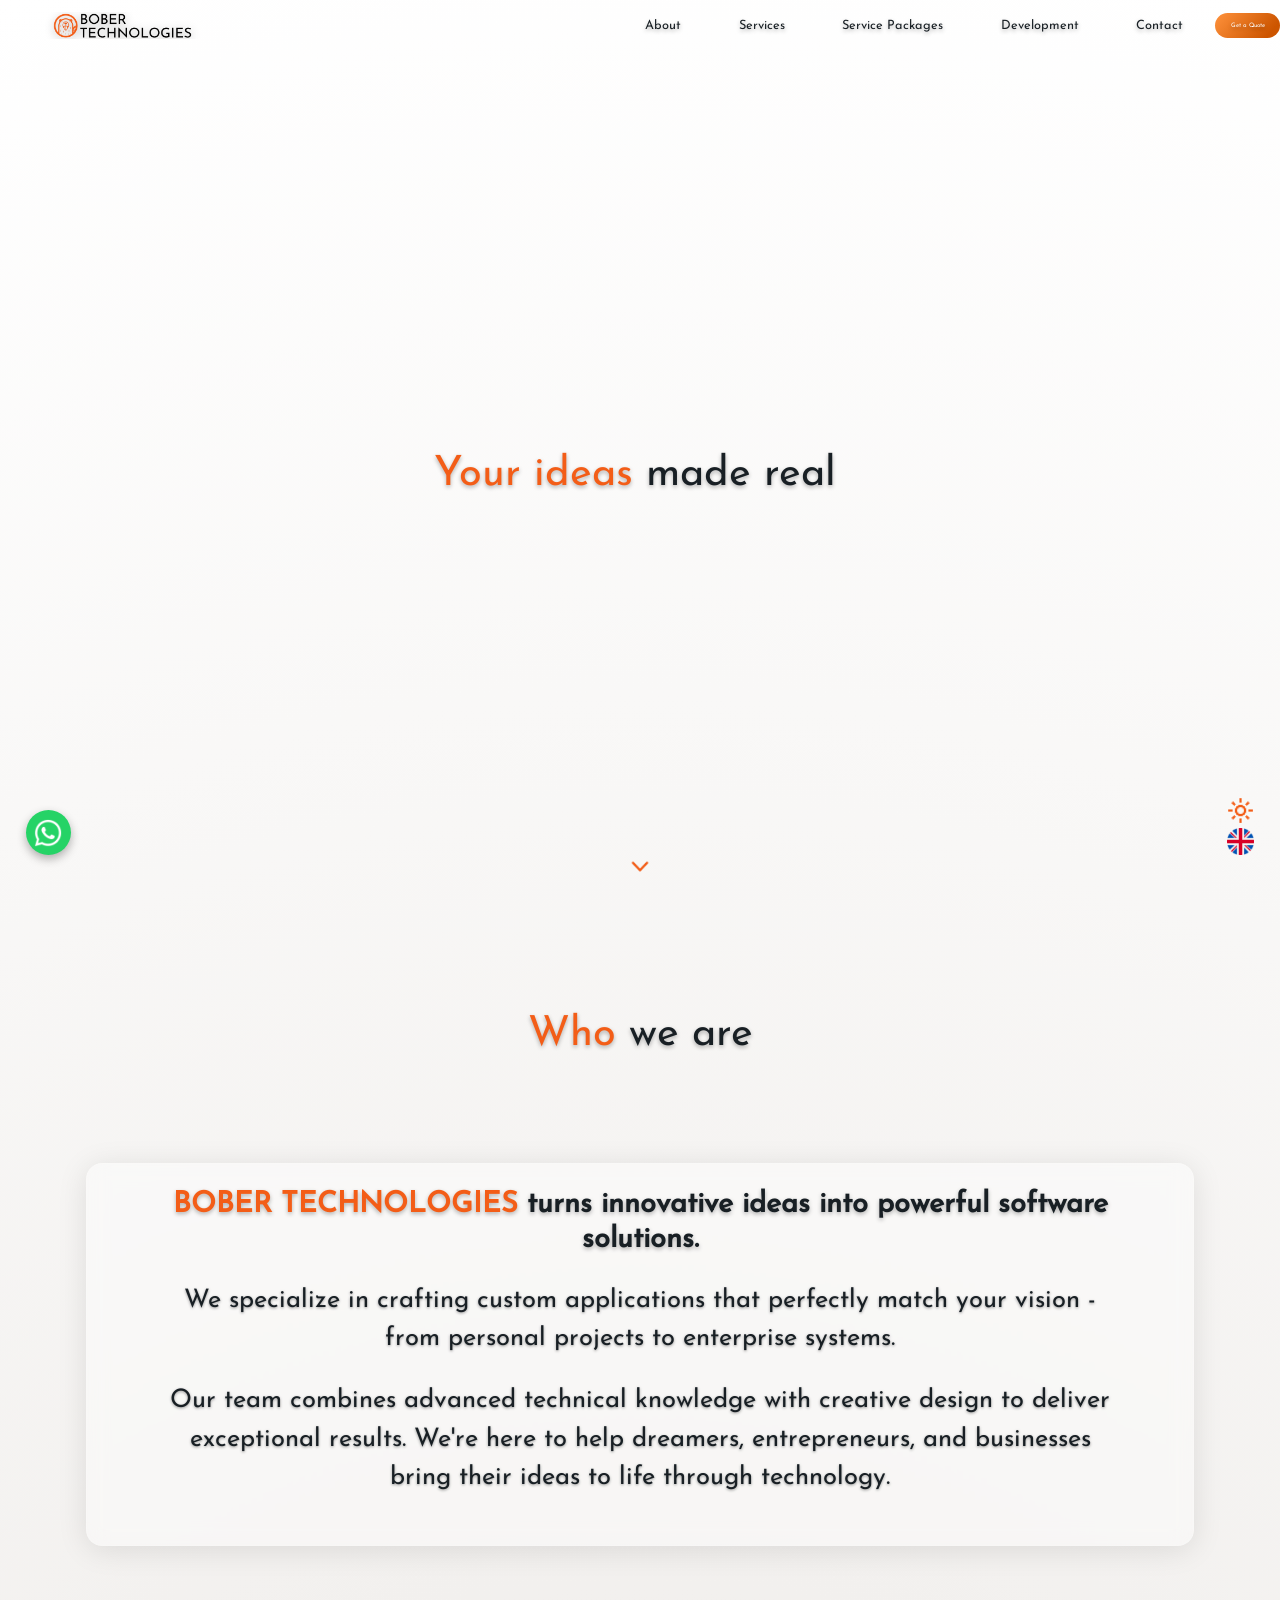
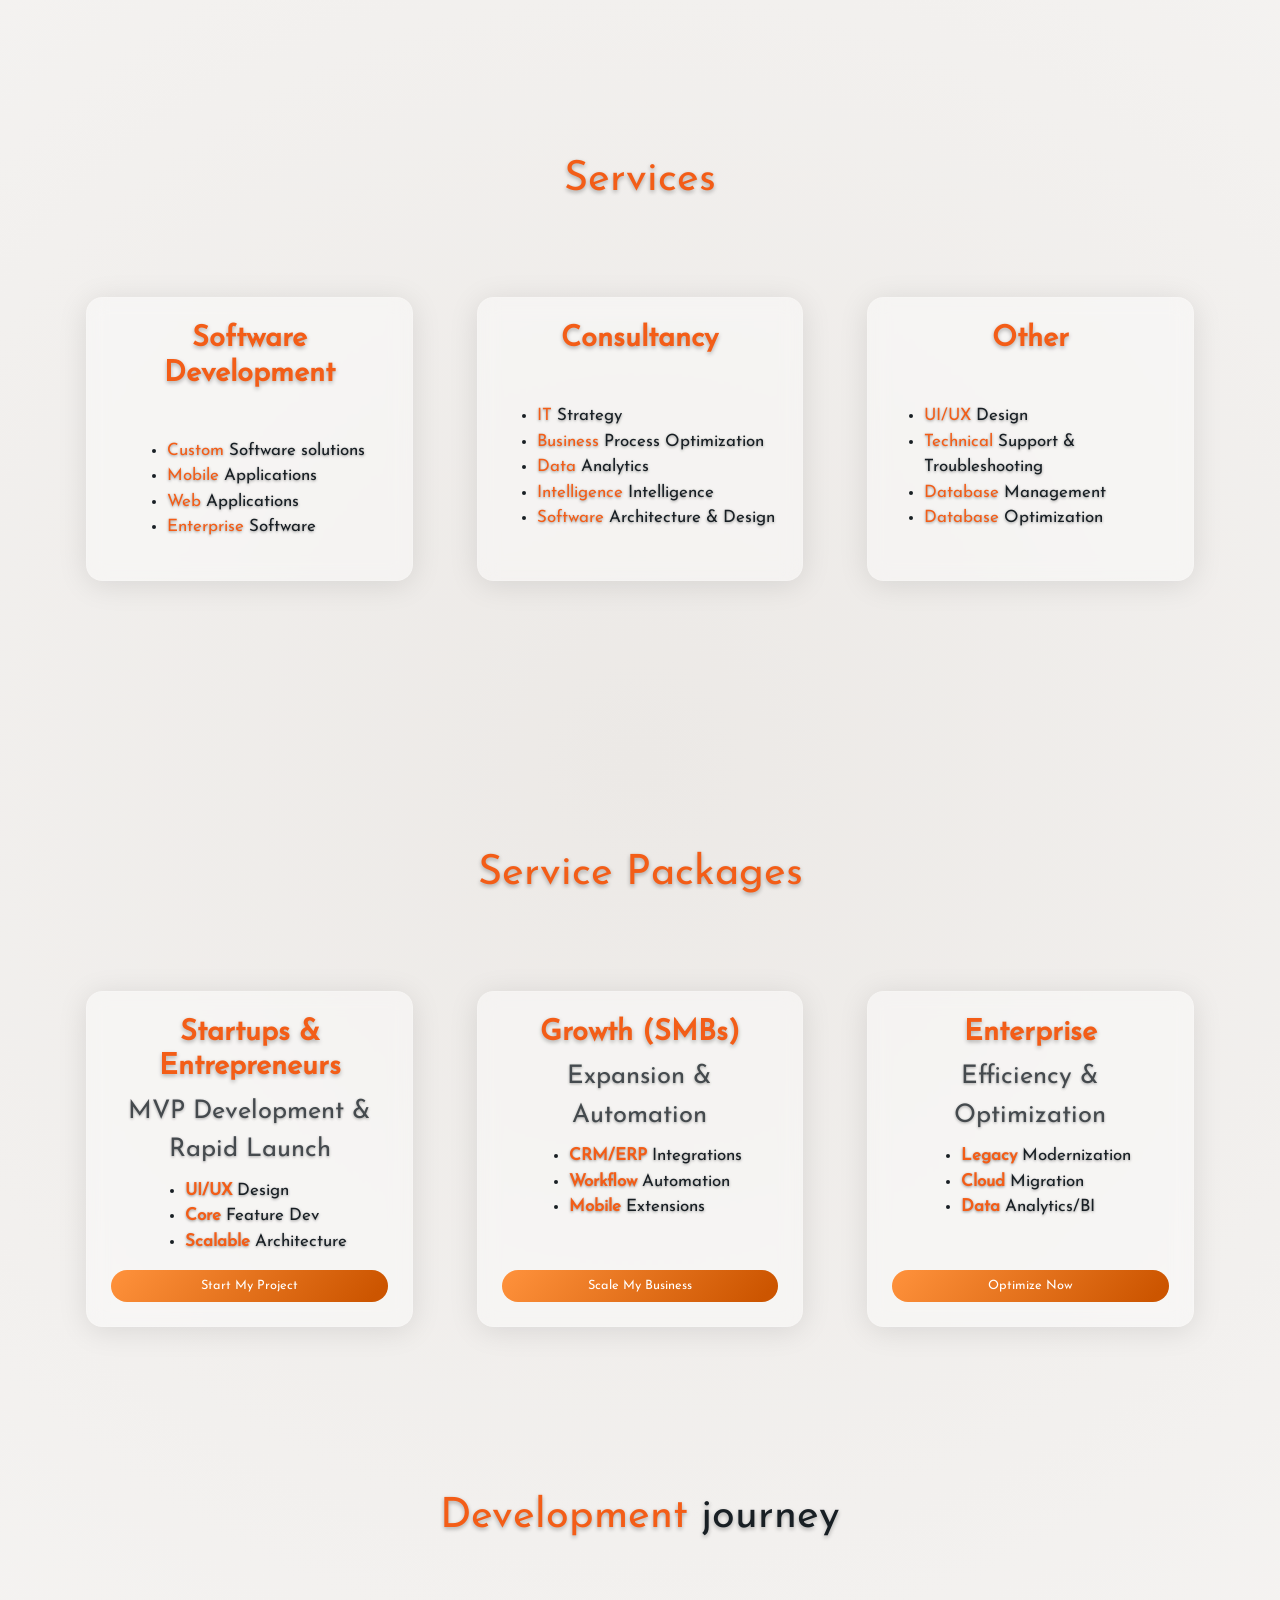
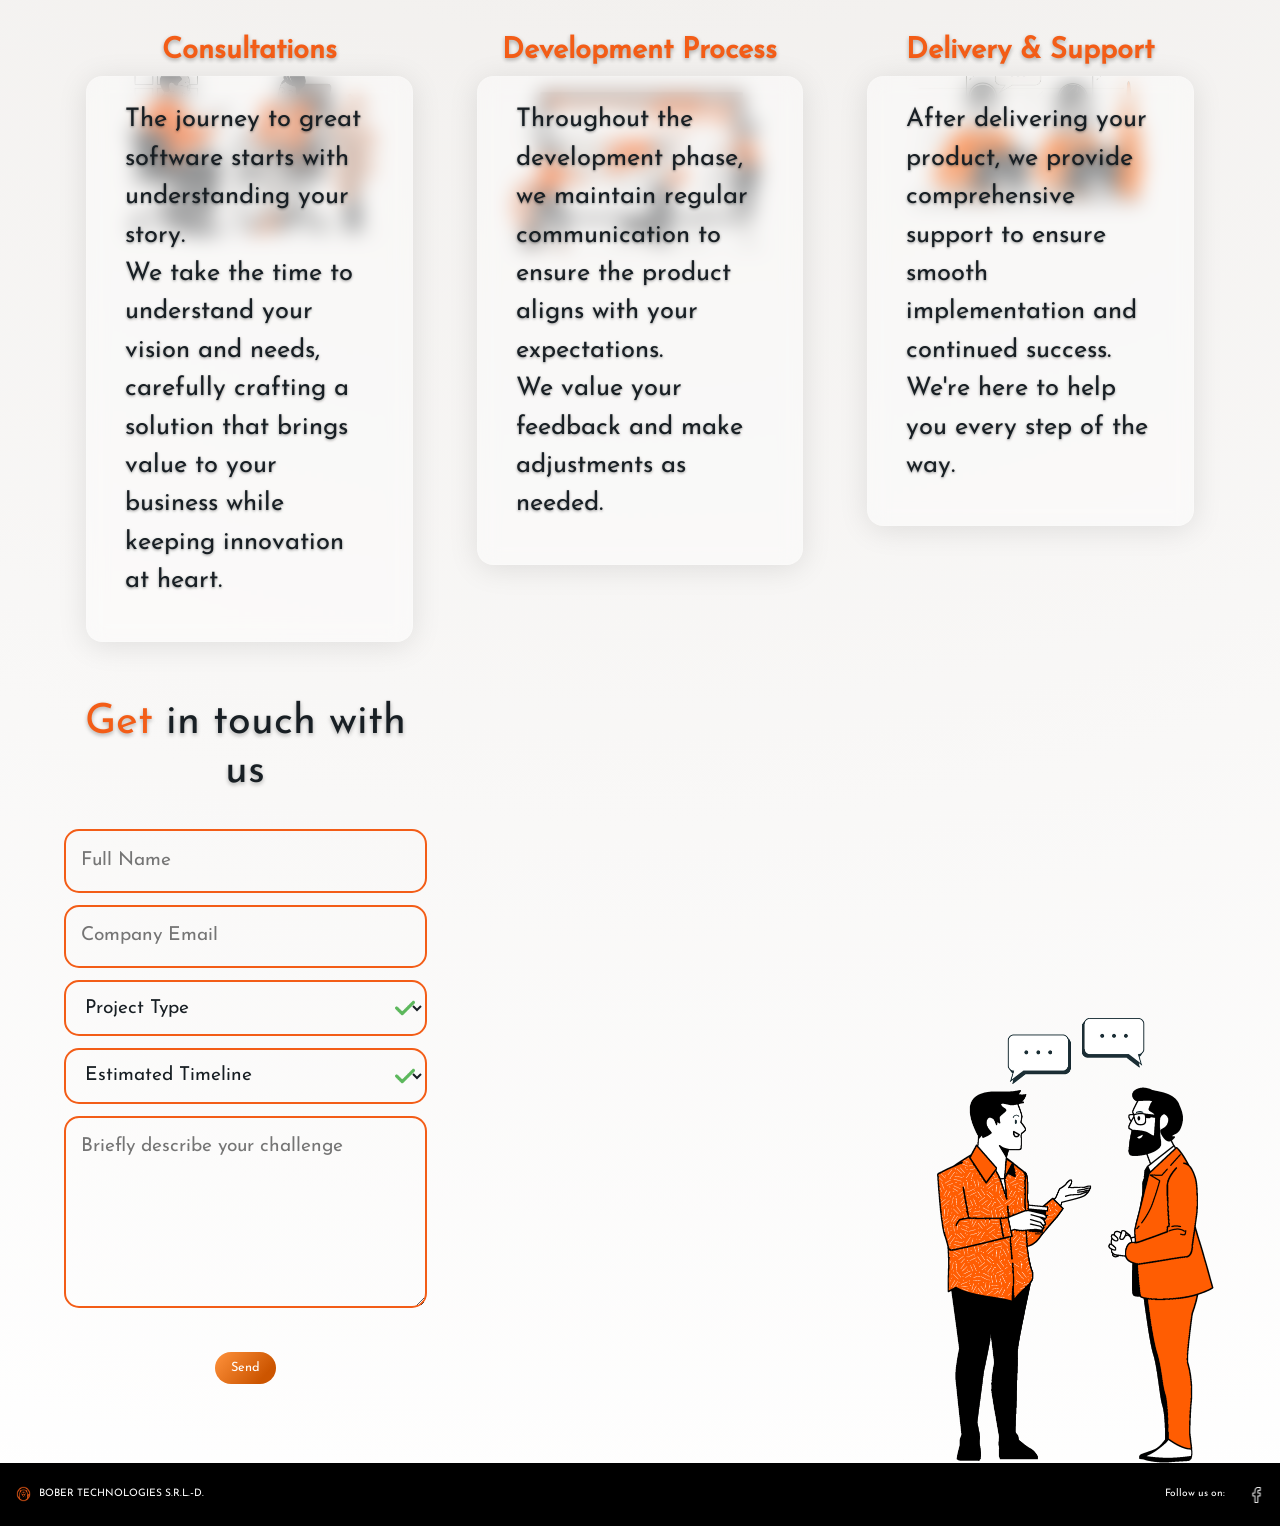
==== index.html @ 268506e3 "add service packages section, update navigation, enhance form functionality, and integrate WhatsApp " ====
<!DOCTYPE html>
<html lang="ro">
<head>
    <meta charset="UTF-8">
    <meta name="viewport" content="width=device-width, initial-scale=1.0">

    <meta name="description" content="Custom Software Development Romania | Business Automation Solutions | Software Cost Optimization. We turn innovative ideas into powerful software solutions.">
    <meta name="keywords" content="Custom Software Development Romania, Business Automation Solutions, Software Cost Optimization, BOBER TECHNOLOGIES, dezvoltare web, dezvoltare software personalizată, dezvoltare aplicații mobile, consultanță IT, companie software, soluții software pentru afaceri, dezvoltare aplicații web, soluții cloud, externalizare software, software pentru întreprinderi, transformare digitală, mentenanță software, suport tehnic, integrare software, partener tehnologic">

    <!-- Content language -->
    <meta http-equiv="content-language" content="en, ro">

    <meta name="author" content="BOBER TECHNOLOGIES S.R.L.-D.">
    <meta name="robots" content="index, follow">
    <link rel="canonical" href="https://b-tech.ro/" />

      <!-- Favicon -->
    <link rel="icon" href="/res/icons/beaver_ico.ico" type="image/png">
    <link rel="icon" href="/res/icons/beaver_ico.ico" type="image/x-icon">
    <link rel="shortcut icon" href="/res/icons/beaver_ico.ico" type="image/x-icon">

    <!-- Open Graph -->
    <meta property="og:locale:alternate" content="ro_RO, en_US" />
    <meta property="og:locale" content="ro_RO" />
    <meta property="og:type" content="website" />
    <meta property="og:title" content="BOBER TECHNOLOGIES - Custom Software & IT Solutions" />
    <meta property="og:description" content="We build powerful software tailored to your business. Let's bring your tech ideas to life." />
    <meta property="og:image" content="https://b-tech.ro/res/LOGO_Dark.png" />
    <meta property="og:url" content="https://b-tech.ro/" />

    <!-- Twitter Card -->
    <meta name="twitter:lang" content="ro, en">
    <meta name="twitter:card" content="summary_large_image" />
    <meta name="twitter:title" content="BOBER TECHNOLOGIES" />
    <meta name="twitter:description" content="Expert software development & consulting. Build your next project with us." />
    <meta name="twitter:image" content="https://b-tech.ro/res/LOGO_Dark.png" />

    <!-- Schema.org -->
    <script type="application/ld+json">
        {
        "@context": "https://schema.org",
        "@type": "Organization",
        "name": "BOBER TECHNOLOGIES",
        "url": "https://b-tech.ro",
        "logo": "https://b-tech.ro/res/LOGO_Dark.png",
        "contactPoint": {
            "@type": "ContactPoint",
            "email": "contact@b-tech.ro",
            "contactType": "Customer Service",
            "areaServed": "RO",
            "availableLanguage": ["English", "Romanian"]
        }
        }
    </script>

    <script type="application/ld+json">
        {
          "@context": "https://schema.org",
          "@type": "BreadcrumbList",
          "itemListElement": [
            {
              "@type": "ListItem",
              "position": 1,
              "name": "Home",
              "item": "https://b-tech.ro/#section1"
            },
            {
              "@type": "ListItem",
              "position": 2,
              "name": "About",
              "item": "https://b-tech.ro/#section2"
            },
            {
              "@type": "ListItem",
              "position": 3,
              "name": "Services",
              "item": "https://b-tech.ro/#section3"
            },
            {
                "@type": "ListItem",
                "position": 4,
                "name": "Development",
                "item": "https://b-tech.ro/#section4"
              },
              {
                "@type": "ListItem",
                "position": 5,
                "name": "Contact",
                "item": "https://b-tech.ro/#section5"
              }
          ]
        }
        </script>

    <title>BOBER TECHNOLOGIES | Custom Software Development & IT Consulting</title>
  
    <link rel="stylesheet" href="styles.css" />
    <link href="https://cdn.jsdelivr.net/npm/bootstrap@5.3.3/dist/css/bootstrap.min.css" rel="stylesheet" />
  
    <script src="scripts.js" defer></script>
</head>

<body>
    <!-- Google tag (gtag.js) -->
    <script async src="https://www.googletagmanager.com/gtag/js?id=G-8JJDEGG5Q1"></script>
    <script>
        window.dataLayer = window.dataLayer || [];
        function gtag(){dataLayer.push(arguments);}
        gtag('js', new Date());
        gtag('config', 'G-8JJDEGG5Q1');
    </script>
    <header>
        <nav class="navbar">
            <div class="logo">
                <button class="logo-btn" data-section="section1">
                    <div class="logo-wrapper">
                        <div class="logo-background"></div>
                    </div>
                </button>
            </div>
            <div class="nav-links">
                <button class="nav-btn" role="navigation" data-section="section2" data-i18n-key="header.nav.about"></button>
                <button class="nav-btn" role="navigation" data-section="section3" data-i18n-key="header.nav.services"></button>
                <button class="nav-btn" role="navigation" data-section="section_packages" data-i18n-key="section_packages.title"></button>
                <button class="nav-btn" role="navigation" data-section="section4" data-i18n-key="header.nav.development"></button>
                <button class="nav-btn" role="navigation" data-section="section5" data-i18n-key="header.nav.contact"></button>
            </div>
            <button class="nav-btn quote-btn" role="navigation" data-section="section5" data-i18n-key="header.nav.quote"></button>
        </nav>
        
        <!-- Vertical dot navbar -->
        <nav class="dot-navbar">
            <div class="dot-nav-links">
                <div class="dot-nav-item">
                    <span class="section-name" data-i18n-key="header.dot_nav.home"></span>
                    <button class="dot-nav-btn" role="navigation" data-section="section1" aria-label="Navigate to Home section"></button>
                </div>
                <div class="dot-nav-item">
                    <span class="section-name" data-i18n-key="header.dot_nav.about"></span>
                    <button class="dot-nav-btn" role="navigation" data-section="section2" aria-label="Navigate to About section"></button>
                </div>
                <div class="dot-nav-item">
                    <span class="section-name" data-i18n-key="header.dot_nav.services"></span>
                    <button class="dot-nav-btn" role="navigation" data-section="section3" aria-label="Navigate to Services section"></button>
                </div>
                <div class="dot-nav-item">
                    <span class="section-name" data-i18n-key="header.dot_nav.packages"></span>
                    <button class="dot-nav-btn" role="navigation" data-section="section_packages" aria-label="Navigate to Packages section"></button>
                </div>
                <div class="dot-nav-item">
                    <span class="section-name" data-i18n-key="header.dot_nav.development"></span>
                    <button class="dot-nav-btn" role="navigation" data-section="section4" aria-label="Navigate to Development section"></button>
                </div>
                <div class="dot-nav-item">
                    <span class="section-name" data-i18n-key="header.dot_nav.contact"></span>
                    <button class="dot-nav-btn" role="navigation" data-section="section5" aria-label="Navigate to Contact section"></button>
                </div>
            </div>
        </nav>
    </header>
    
    <main>
        <section id="section1" class="section">
            <h1 class="hero-title"><span class="accent" data-i18n-key="section1.hero_title.your_ideas"></span> <span data-i18n-key="section1.hero_title.made_real"></span></h1>&nbsp;&nbsp;
            <div class="toggle-container">
                <button id="theme-toggle" aria-label="Toggle dark/light mode">
                    <img src="res/icons/dark.png" alt="Toggle light mode icon" class="theme-icon">
                    <img src="res/icons/light.png" alt="Toggle dark mode icon" class="theme-icon">
                </button>
                <button id="lang-toggle">
                    <img src="res/icons/en.png" alt="Language selection toggle for English/Romanian" />
                </button>
            </div>
        </section>

        <section id="section2" class="section">
            <div class="glass-container">
                <div class="about-columns">
                    <h2>
                        <span class="accent" data-i18n-key="section2.who"></span> 
                        <span data-i18n-key="section2.we_are"></span>
                    </h2>
                    <div class="about-column-wrapper">
                        <div class="parallax-background about"></div>

                        <div class="about-column">
                                
                            <div class="description-blocks">
                                <div></div>
                                <h3 style="color:var(--light)" class="intro-block">
                                    <span class="accent" data-i18n-key="section2.company_name"></span> 
                                    <span data-i18n-key="section2.company_intro"></span>
                                  </h3>
                                  
                                  <p class="main-block" data-i18n-key="section2.main_block"></p>
                                  
                                  <p class="closing-block" data-i18n-key="section2.closing_block"></p>
                            </div>
                        </div>
                    </div>
                </div>
            </div>
        </section>

        <section id="section3" class="section">
            <div class="glass-container">
                <div>
                    <h2><span class="accent" data-i18n-key="section3.services"></span></h2>
                    <div class="about-columns">
                        <div class="about-column-wrapper" style="margin-top: 2rem;">
                            <div class="about-column">
                                <h3>
                                    <span class="accent" data-i18n-key="section3.software_development"></span>
                                </h3>
                                <div style="margin-top: 3vw;">
                                    <ul>
                                        <li>
                                            <span class="accent" data-i18n-key="section3.custom"></span>
                                            <span data-i18n-key="section3.software_solutions"></span>
                                        </li>
                                        <li>
                                            <span class="accent" data-i18n-key="section3.mobile"></span>
                                            <span data-i18n-key="section3.applications_mobile"></span>
                                        </li>
                                        <li>
                                            <span class="accent" data-i18n-key="section3.web"></span>
                                            <span data-i18n-key="section3.applications_web"></span>
                                        </li>
                                        <li>
                                            <span class="accent" data-i18n-key="section3.enterprise"></span>
                                            <span data-i18n-key="section3.software_enterprise"></span>
                                        </li>
                                    </ul>
                                </div>
                            </div>
                        </div>
                            
                        <div class="about-column-wrapper" style="margin-top: 2rem;">
                            <div class="about-column">
                                <h3>
                                    <span class="accent" data-i18n-key="section3.consultancy"></span>
                                </h3>
                                <div style="margin-top: 3vw;">
                                    <ul>
                                        <li>
                                            <span class="accent" data-i18n-key="section3.it"></span>
                                            <span data-i18n-key="section3.strategy"></span>
                                        </li>
                                        <li>
                                            <span class="accent" data-i18n-key="section3.business"></span>
                                            <span data-i18n-key="section3.process_optimization"></span>
                                        </li>
                                        <li>
                                            <span class="accent" data-i18n-key="section3.data"></span>
                                            <span data-i18n-key="section3.analytics"></span>
                                        </li>
                                        <li>
                                            <span class="accent" data-i18n-key="section3.business_intelligence"></span>
                                            <span data-i18n-key="section3.business_intelligence"></span>
                                        </li>
                                        <li>
                                            <span class="accent" data-i18n-key="section3.software_architecture"></span>
                                            <span data-i18n-key="section3.architecture_design"></span>
                                        </li>
                                    </ul>
                                </div>
                            </div>
                        </div>
                        
                            
                        <div class="about-column-wrapper" style="margin-top: 2rem;">
                            <div class="about-column">
                                <h3>
                                    <span class="accent" data-i18n-key="section3.other"></span>
                                </h3>
                                <div style="margin-top: 3vw;">                             
                                    <ul>
                                        <li>
                                            <span class="accent" data-i18n-key="section3.uiux"></span>
                                            <span data-i18n-key="section3.design"></span>
                                        </li>
                                        <li>
                                            <span class="accent" data-i18n-key="section3.technical"></span>
                                            <span data-i18n-key="section3.support_troubleshooting"></span>
                                        </li>
                                        <li>
                                            <span class="accent" data-i18n-key="section3.database_management"></span>
                                            <span data-i18n-key="section3.management"></span>
                                        </li>
                                        <li>
                                            <span class="accent" data-i18n-key="section3.database_optimization"></span>
                                            <span data-i18n-key="section3.optimization"></span>
                                        </li>
                                    </ul>
                                </div>
                            </div>
                        </div>
                    </div>
                </div>
            </div>
        </section>
        
        <section id="section_packages" class="section">
            <div class="glass-container">
                <div>
                    <h2><span class="accent" data-i18n-key="section_packages.title"></span></h2>
                    <div class="about-columns">
                        <!-- Startup Package -->
                        <div class="about-column-wrapper package-card" style="margin-top: 2rem;">
                            <div class="about-column">
                                <h3 data-i18n-key="section_packages.startup.title"></h3>
                                <p class="package-focus" data-i18n-key="section_packages.startup.focus"></p>
                                <ul>
                                    <li><span class="accent-word" data-i18n-key="section_packages.startup.feature1_word1"></span> <span data-i18n-key="section_packages.startup.feature1_rest"></span></li>
                                    <li><span class="accent-word" data-i18n-key="section_packages.startup.feature2_word1"></span> <span data-i18n-key="section_packages.startup.feature2_rest"></span></li>
                                    <li><span class="accent-word" data-i18n-key="section_packages.startup.feature3_word1"></span> <span data-i18n-key="section_packages.startup.feature3_rest"></span></li>
                                </ul>
                                <button class="submit-btn package-cta" data-section="section5" data-package="startup" data-i18n-key="section_packages.startup.cta"></button>
                            </div>
                        </div>

                        <!-- Growth Package -->
                        <div class="about-column-wrapper package-card" style="margin-top: 2rem;">
                            <div class="about-column">
                                <h3 data-i18n-key="section_packages.growth.title"></h3>
                                <p class="package-focus" data-i18n-key="section_packages.growth.focus"></p>
                                <ul>
                                    <li><span class="accent-word" data-i18n-key="section_packages.growth.feature1_word1"></span> <span data-i18n-key="section_packages.growth.feature1_rest"></span></li>
                                    <li><span class="accent-word" data-i18n-key="section_packages.growth.feature2_word1"></span> <span data-i18n-key="section_packages.growth.feature2_rest"></span></li>
                                    <li><span class="accent-word" data-i18n-key="section_packages.growth.feature3_word1"></span> <span data-i18n-key="section_packages.growth.feature3_rest"></span></li>
                                </ul>
                                <button class="submit-btn package-cta" data-section="section5" data-package="growth" data-i18n-key="section_packages.growth.cta"></button>
                            </div>
                        </div>

                        <!-- Enterprise Package -->
                        <div class="about-column-wrapper package-card" style="margin-top: 2rem;">
                            <div class="about-column">
                                <h3 data-i18n-key="section_packages.enterprise.title"></h3>
                                <p class="package-focus" data-i18n-key="section_packages.enterprise.focus"></p>
                                <ul>
                                    <li><span class="accent-word" data-i18n-key="section_packages.enterprise.feature1_word1"></span> <span data-i18n-key="section_packages.enterprise.feature1_rest"></span></li>
                                    <li><span class="accent-word" data-i18n-key="section_packages.enterprise.feature2_word1"></span> <span data-i18n-key="section_packages.enterprise.feature2_rest"></span></li>
                                    <li><span class="accent-word" data-i18n-key="section_packages.enterprise.feature3_word1"></span> <span data-i18n-key="section_packages.enterprise.feature3_rest"></span></li>
                                </ul>
                                <button class="submit-btn package-cta" data-section="section5" data-package="enterprise" data-i18n-key="section_packages.enterprise.cta"></button>
                            </div>
                        </div>
                    </div>
                </div>
            </div>
        </section>

        <section id="section4" class="section">
            <div class="glass-container">
                <div>
                    <h2>
                        <span class="accent" data-i18n-key="section4.development"></span>
                        <span data-i18n-key="section4.journey"></span>
                    </h2>
                
                    <div class="about-columns">
                        <!-- Consultations -->
                        <div style="margin-top: 2rem;">
                            <h3>
                                <span class="accent" data-i18n-key="section4.consultations"></span>
                            </h3>
                            <div class="about-column-wrapper">
                                <div class="parallax-img">
                                    <img loading="lazy" src="res/consultation.png" alt="Consultation background" />
                                </div>
                                <div class="about-column">
                                    <p>
                                        <span data-i18n-key="section4.consultations_intro"></span><br>
                                        <span data-i18n-key="section4.consultations_desc"></span>
                                    </p>
                                </div>
                            </div>
                        </div>
                
                        <!-- Development Process -->
                        <div style="margin-top: 2rem;">
                            <h3>
                                <span class="accent" data-i18n-key="section4.development_process"></span>
                            </h3>
                            <div class="about-column-wrapper">
                                <div class="parallax-img">
                                    <img loading="lazy" src="res/development.png" alt="Development background" style="margin-top: 75px;" />
                                </div>
                                <div class="about-column">
                                    <p>
                                        <span data-i18n-key="section4.development_process_intro"></span><br>
                                        <span data-i18n-key="section4.development_process_desc"></span>
                                    </p>
                                </div>
                            </div>
                        </div>
                
                        <!-- Delivery & Support -->
                        <div style="margin-top: 2rem;">
                            <h3>
                                <span class="accent" data-i18n-key="section4.delivery_support"></span>
                            </h3>
                            <div class="about-column-wrapper">
                                <div class="parallax-img">
                                    <img loading="lazy" src="res/support.png" alt="Support background" />
                                </div>
                                <div class="about-column">
                                    <p>
                                        <span data-i18n-key="section4.delivery_support_intro"></span> <br>
                                        <span data-i18n-key="section4.delivery_support_desc"></span>
                                    </p>
                                </div>
                            </div>
                        </div>
                    </div>
                </div>      
            </div>
        </section>

        <section id="section5" class="section">
            <div class="contact-container">
                <form id="contact-form" action="https://api.web3forms.com/submit" method="POST"> 
                    <h2>
                        <span>
                          <span class="accent" data-i18n-key="section5.get"></span>
                          <span data-i18n-key="section5.in_touch"></span>
                        </span>
                      </h2>
                    
                    <input type="hidden" name="access_key" value="aa661a66-d337-4247-b2ec-39b5a690dd07">

                    <input name="name" type="text" class="feedback-input" data-i18n-placeholder="section5.form.name" required/>   
                    <input name="email" type="email" class="feedback-input" data-i18n-placeholder="section5.form.email" required/>
                    
                    <select name="project_type" id="project_type" class="feedback-input">
                        <option value="" disabled selected data-i18n-key="section5.form.project_type.label"></option>
                        <option value="startup" data-i18n-key="section5.form.project_type.startup"></option>
                        <option value="growth" data-i18n-key="section5.form.project_type.growth"></option>
                        <option value="enterprise" data-i18n-key="section5.form.project_type.enterprise"></option>
                    </select>

                    <select name="timeline" class="feedback-input">
                        <option value="" disabled selected data-i18n-key="section5.form.timeline.label"></option>
                        <option value="immediate" data-i18n-key="section5.form.timeline.immediate"></option>
                        <option value="short" data-i18n-key="section5.form.timeline.short"></option>
                        <option value="planning" data-i18n-key="section5.form.timeline.planning"></option>
                    </select>

                    <textarea name="text" class="feedback-input" data-i18n-placeholder="section5.form.challenge" maxlength="300" required></textarea>
                    <input type="text" name="honeypot" style="display:none">
                    <button type="submit" class="submit-btn"><span data-i18n-key="section5.send"></span></button>
                </form>
                <div id="form-status"></div>
                <div class="contact-image">
                    <img loading="lazy" src="res/contact.png" alt="Contact illustration" class="contact-img">
                </div>
            </div>
        </section>

        <div id="scroll-arrow" style="z-index: 1;">
            <img loading="lazy" src="res/icons/down-arrow.png" class="arrow-img"  alt="Scroll down arrow" draggable="false">
        </div>

        <!-- WhatsApp Floating Widget -->
        <a href="https://wa.me/40733216828?text=Hi%20B-Tech,%20I'm%20interested%20in%20a%20software%20solution%20for%20my%20business.%20Can%20we%20talk?" 
           class="whatsapp-widget" target="_blank" rel="noopener noreferrer" aria-label="Contact us on WhatsApp">
            <img src="res/icons/whatsapp.png" alt="WhatsApp Icon">
        </a>
    </main>

    <footer>
        <div class="footer-content">
            <div style="display:flex; align-items: center;">
                <div class="footer-logo">
                    <img draggable="false" src="res/icons/beaver_png.png" alt="BOBER TECHNOLOGIES logo - beaver icon">
                </div>
                <p>BOBER TECHNOLOGIES S.R.L.&#8209;D.</p>
            </div>
            <div class="footer-icons">
                <p style="white-space: nowrap;">Follow us on:</p>
               <!-- <button class="footer-btn">
                    <img loading="lazy" src="res/icons/linkedin.png" alt="LinkedIn">
                </button> -->
                <button class="footer-btn">
                    <a href="https://www.facebook.com/profile.php?id=61576194466730" target="_blank" rel="noopener noreferrer">
                        <img loading="lazy" src="res/icons/facebook.png" alt="Facebook" draggable="false">
                    </a>
                </button>
                <!--<button class="footer-btn">
                    <img loading="lazy" src="res/icons/instagram.png" alt="instagram">
                </button>
                <button class="footer-btn">
                    <img loading="lazy" src="res/icons/twitter.png" alt="X">
                </button>-->
            </div>
        </div>
    </footer>
</body>
</html>
---- styles.css ----
/* ==========================================================================
   BOBER TECHNOLOGIES - Main Stylesheet
   ========================================================================== */

/* --- 1. Reset & Base --- */
@font-face {
    font-family: 'Josefin Sans';
    src: url('/res/fonts/JosefinSans-Regular.ttf') format('truetype'),
         url('/res/fonts/JosefinSans-Regular.woff') format('woff'),
         url('/res/fonts/JosefinSans-Regular.woff2') format('woff2');
    font-weight: normal;
    font-style: normal;
    font-display: swap;
}

:root {
    /* Colors */
    --primary: #000000;
    --secondary: #14213D;
    --tertiary: #E5E5E5;
    --accent: #f35d17;
    --light: #ffffff;
    --dark: #181f24;
    
    /* Shadows */
    --shadow-sm: 0 2px 4px rgba(0, 0, 0, 0.3);
    --shadow-md: 0 4px 6px rgba(0, 0, 0, 0.2);
    --shadow-lg: 0 4px 30px rgba(0, 0, 0, 0.1);
    --text-shadow: 0 2px 4px rgba(0, 0, 0, 0.3);
    
    /* Transitions */
    --transition-fast: 0.2s ease;
    --transition-default: 0.3s ease;

    /* Backgrounds & Text (Dynamic) */
    --bg-light: radial-gradient(circle, #ece9e6, #ffffff);
    --bg-dark: radial-gradient(circle, #414345, #232526);
    
    /* Defaults */
    --current-bg: var(--bg-light);
    --current-text: var(--dark);
    --text-inverse: var(--light);
}

body.dark-mode {
    --current-bg: var(--bg-dark);
    --current-text: var(--light);
    --text-inverse: var(--dark);
}

body.light-mode {
    --current-bg: var(--bg-light);
    --current-text: var(--dark);
    --text-inverse: var(--light);
}

* {
    margin: 0;
    padding: 0;
    box-sizing: border-box;
    font-family: "Josefin Sans", sans-serif !important;
}

html {
    scroll-behavior: smooth;
    overflow-y: scroll;
}

body {
    background: var(--current-bg);
    color: var(--current-text) !important;
    min-height: 100vh;
    padding-top: 0;
    transition: background var(--transition-default), color var(--transition-default);
}

/* --- 2. Typography --- */
h1, h2 {
    font-size: clamp(1.5rem, calc(1rem + 2vw), 15rem) !important;
    margin-bottom: clamp(0.5rem, 2vw, 1rem);
    color: var(--current-text);
    text-align: center;
    text-shadow: var(--text-shadow);
}

h3 {
    font-size: clamp(1.2rem, calc(1rem + 1vw), 13.2rem) !important;
    margin-bottom: clamp(0.5rem, 2vw, 1rem);
    color: var(--current-text) !important;
    font-weight: bold !important;
    text-align: center;
    text-shadow: var(--text-shadow);
    max-width: 90%;
    margin: 0 auto;
    overflow-wrap: break-word;
}

p {
    font-size: clamp(1rem, calc(0.8rem + 1vw), 5rem) !important;
    color: var(--current-text) !important;
    text-align: left !important;
    text-shadow: 0 1px 3px rgba(0, 0, 0, 0.4) !important;
    width: 90%;
    margin: 0 auto;
    font-weight: 500;
    white-space: normal;
}

li {
    font-size: clamp(1rem, calc(0.5rem + 0.7vw), 4rem) !important;
    color: var(--current-text) !important;
    text-align: left !important;
    text-shadow: 0 1px 3px rgba(0, 0, 0, 0.4);
    width: 100%;
    font-weight: 500;
    margin: 0 auto;
}

li::marker {
    color: var(--current-text);
}

span.accent {
    color: var(--accent);
}

/* --- 3. Header & Navigation --- */
.navbar {
    display: flex;
    justify-content: flex-start;
    align-items: center;
    padding: clamp(0.5rem, 2vw, 1.5rem) clamp(1rem, 3vw, 4rem);
    background-color: transparent !important;
    position: fixed !important;
    width: 100%;
    top: 0;
    left: 0;
    z-index: 1000;
    box-shadow: none !important;
    flex-wrap: nowrap;
}

.logo {
    display: flex;
    align-items: center;
    flex-shrink: 0;
    margin-left: clamp(1rem, 3vw, 2rem);
}

.logo-btn {
    background: none;
    border: none;
    padding: 0;
    cursor: pointer;
}

.logo-wrapper {
    position: relative;
    width: min(20vw, 20vh);
    height: min(3vw, 3vh);
    overflow: hidden;
}

.logo-background {
    position: absolute;
    inset: 0;
    width: 100%;
    height: 100%;
    background-size: contain;
    background-repeat: no-repeat;
    background-position: center;
    filter: drop-shadow(var(--shadow-sm));
}

body.light-mode .logo-background { background-image: url('res/LOGO_Dark.png'); }
body.dark-mode .logo-background { background-image: url('res/LOGO.png'); }

.nav-links {
    display: flex;
    gap: clamp(0.5rem, 2vw, 2.5rem);
    margin-left: auto;
    flex-shrink: 0;
}

.nav-btn {
    background: none;
    border: none;
    color: var(--current-text) !important;
    font-size: clamp(0.7rem, max(1vw, 1vh), 5rem);
    cursor: pointer;
    padding: clamp(0.2rem, 0.8vw, 0.5rem) clamp(0.3rem, 1.5vw, 1rem);
    border-radius: clamp(0.125rem, 0.5vw, 0.25rem);
    text-shadow: var(--text-shadow);
    white-space: nowrap;
    transition: color var(--transition-default), transform 0.2s ease !important;
}

.nav-btn:hover, .nav-btn:focus, .nav-btn.active {
    transform: translateY(-2px);
    color: var(--accent) !important;
}

.nav-btn.hidden {
    opacity: 0;
    transform: translateY(-100%);
    pointer-events: none;
}

/* Dot Navbar */
.dot-navbar {
    position: fixed;
    right: clamp(1rem, 3vw, 3rem);
    top: 50%;
    transform: translateY(-50%);
    z-index: 999;
    transition: opacity var(--transition-default), visibility var(--transition-default);
}

.dot-navbar.hidden {
    opacity: 0;
    visibility: hidden;
}

.dot-nav-links {
    display: flex;
    flex-direction: column;
    gap: clamp(1rem, 3vh, 2rem);
}

.dot-nav-item {
    display: flex;
    align-items: center;
    justify-content: flex-end;
    position: relative;
    padding: 0.5rem;
}

.section-name {
    color: var(--current-text) !important;
    font-size: clamp(0.8rem, 1.2vw, 10rem);
    margin-right: 1rem;
    opacity: 0;
    transform: translateX(10px);
    transition: all 0.3s ease;
    font-weight: 500;
    text-align: right;
    white-space: nowrap;
    pointer-events: none;
}

.dot-nav-item:hover .section-name,
.dot-nav-item:has(.dot-nav-btn.active) .section-name {
    opacity: 1;
    transform: translateX(0);
}

.dot-nav-item:has(.dot-nav-btn.active) .section-name {
    color: var(--accent) !important;
}

.dot-nav-btn {
    width: clamp(0.5rem, 1vw, 2rem);
    height: clamp(0.5rem, 1vw, 2rem);
    border-radius: 50%;
    background-color: var(--current-text);
    border: none;
    cursor: pointer;
    transition: all 0.3s ease;
    box-shadow: var(--shadow-sm);
    flex-shrink: 0;
}

.dot-nav-btn.active, .dot-nav-btn:hover {
    background-color: var(--accent) !important;
    transform: scale(1.3);
}

/* --- 4. Main Content Sections --- */
.section {
    min-height: 80vh;
    display: flex;
    justify-content: center;
    padding: clamp(1rem, 5vw, 2rem);
}

@media (max-aspect-ratio: 1/1) {
    .section { min-height: 50vh; }
}

#section1 {
    align-items: center;
    padding-top: clamp(4rem, 10vh, 6rem);
    min-height: 100vh;
}

/* Glass Effect Containers */
.glass-container {
    width: 95%;
    display: flex;
    justify-content: center;
    align-items: center;
    position: relative;
    z-index: 1;
}

.about-columns {
    display: grid;
    grid-template-columns: repeat(auto-fit, minmax(30vw, 1fr)) !important;
    gap: clamp(2rem, 5vw, 10rem);
    width: 100%;
    margin-top: clamp(2rem, 4vh, 3rem);
    padding: 1.5rem;
    align-items: stretch;
}

#section2 .about-columns {
    display: flex !important;
    flex-direction: column !important;
    align-items: center !important;
}

#section2 .about-column-wrapper {
    width: 80%;
    margin: 2rem auto 0;
}

#section2 .about-column {
    text-align: center !important;
    align-items: center !important;
    justify-content: center !important;
}

#section2 .about-column p, 
#section2 .about-column h3 {
    text-align: center !important;
    margin-bottom: 1.5rem;
}

#section2 .about-column-wrapper .parallax-background {
    width: 100%;
    height: 100%;
}

@media (min-width: 1024px) {
    .about-columns { grid-template-columns: repeat(3, minmax(20vw, 1fr)) !important; }
}

@media (max-width: 1024px) {
    .about-columns { grid-template-columns: 1fr !important; }
}

.about-column-wrapper {
    position: relative;
    width: 100% !important;
    height: auto;
    overflow: hidden;
    border-radius: 16px !important;
    box-shadow: var(--shadow-lg);
    transition: transform 0.3s ease, box-shadow 0.3s ease;
    display: flex;
    flex-direction: column;
    align-items: center;
    justify-content: center;
    margin: 0 auto;
    text-align: center;
}

.about-column-wrapper:hover {
    box-shadow: var(--shadow-lg), 0 8px 20px rgba(0, 0, 0, 0.2);
}

.about-column {
    display: flex;
    flex-direction: column;
    align-items: center;
    padding: 1.5rem;
    border-radius: 16px;
    position: relative;
    overflow: hidden;
    z-index: 2;
    width: 100%;
    height: 100%;
    transition: transform 0.3s ease, box-shadow 0.3s ease;
    backdrop-filter: blur(10px);
    -webkit-backdrop-filter: blur(10px);
    border: 1px solid rgba(255, 255, 255, 0.1);
}

body.light-mode .about-column {
    background: rgba(255, 255, 255, 0.4);
}

body.dark-mode .about-column {
    background: rgba(0, 0, 0, 0.4);
}

/* Background Effects */
.parallax-background {
    position: absolute;
    inset: 0;
    width: 99%;
    height: 99%;
    background-size: cover;
    background-attachment: fixed;
    z-index: -1;
    border-radius: 20px;
}

body.light-mode .parallax-background.about { background-image: url('res/work_dark_mode.png'); }
body.dark-mode .parallax-background.about { background-image: url('res/work_light_mode.png'); }

.parallax-img {
    position: absolute;
    inset: 0;
    z-index: -1;
    overflow: hidden;
    pointer-events: none;
    border-radius: 20px;
    height: 99%;
    width: 100%;
}

.parallax-img img {
    width: 80%;
    height: auto;
    position: absolute;
    top: 0;
    left: 50%;
    transform: translateX(-50%) translateY(var(--scroll-offset, 0px));
    transition: transform 0.1s linear;
    will-change: transform;
}

/* --- 5. Contact Form --- */
#section5 {
    display: flex;
    justify-content: center;
    padding: 0 5%;
    width: 100%;
    min-height: 85vh;
}

.contact-container {
    display: grid;
    grid-template-columns: 1fr 1fr 1fr;
    align-items: start;
    width: 100%;
    gap: 2rem;
}

form {
    width: 100%;
    max-width: 50rem;
    display: flex;
    flex-direction: column;
}

form h2 {
    font-size: clamp(1.5rem, 2.5vw, 2.5rem);
    margin-bottom: 2rem;
}

.feedback-input {
    color: var(--current-text) !important;
    border-radius: 15px;
    background-color: transparent;
    border: 2px solid var(--accent);
    padding: 0.8em;
    margin-bottom: 12px;
    width: 100%;
    outline: 0;
    font-size: clamp(0.9rem, 1.5vw, 3rem);
}

select.feedback-input option {
    background-color: var(--dark);
    color: var(--light);
}

body.light-mode select.feedback-input option {
    background-color: var(--light);
    color: var(--dark);
}

.feedback-input:not(:focus-within):invalid:not(:placeholder-shown) { background-image: url("res/icons/check-error.png"); }
.feedback-input:not(:focus-within):valid:not(:placeholder-shown) { background-image: url("res/icons/check-success.png"); }
.feedback-input:invalid, .feedback-input:valid:not(:placeholder-shown) {
    background-size: 20px;
    background-repeat: no-repeat;
    background-position: calc(100% - 10px);
}

textarea { min-height: 12rem; }

.submit-btn {
    height: clamp(2rem, max(2vw, 2vh), 7.5rem);
    font-size: clamp(0.8rem, 1vw, 4rem);
    padding: 0 clamp(0.8rem, 3vw, 1rem);
    border: 0;
    border-radius: 5rem;
    background-image: linear-gradient(131deg, #ff923c, #c50, #c50, #c50);
    background-size: 300% 100%;
    transition: all 0.3s ease-in-out;
    margin: 2rem auto 0;
    font-weight: 500;
    color: var(--light);
    cursor: pointer;
}

.submit-btn:hover:enabled {
    box-shadow: 0 .5em .5em -.4em #cc5500ba;
    background-size: 100% 100%;
    transform: translateY(-.15em);
}

.contact-image {
    grid-column: 3;
    display: flex;
    justify-content: flex-end;
    align-items: flex-end;
    height: 100%;
}

.contact-img {
    max-width: 35vw;
    max-height: 50vh;
    object-fit: contain;
}

@media (max-width: 1024px) {
    .contact-container { grid-template-columns: 1fr; place-items: center; }
    .contact-image { display: none; }
    form { padding: 0 10vw; }
}

/* --- 6. Footer --- */
footer {
    background-color: var(--primary);
    color: var(--light) !important;
    display: flex;
    justify-content: center;
    height: 7vh;
    min-height: 60px;
}

.footer-content {
    width: 100%;
    display: flex;
    justify-content: space-between;
    align-items: center;
    padding: 0 1rem;
}

.footer-content p {
    font-size: clamp(0.6rem, 0.8vw, 2.6rem) !important;
    color: var(--light) !important;
    text-align: left !important;
    margin: 0 0 0 0.5rem !important; /* Removes auto margins and adds a small left gap */
    display: flex;
    align-items: center;
    line-height: 1;
    width: auto;
}

.footer-logo {
    display: flex;
    align-items: center;
}

.footer-logo img {
    height: clamp(0.6rem, 1.2vw, 2.6rem) !important;
    width: auto;
}

.footer-icons {
    display: flex;
    gap: 1.5rem;
    align-items: center;
    flex-shrink: 0;
}

.footer-btn {
    background: transparent;
    border: none;
    cursor: pointer;
}

.footer-icons img {
    height: clamp(0.6rem, 1.2vw, 2.6rem) !important;
    width: auto;
}

.quote-btn {
    height: clamp(1.6rem, max(1.6vw, 1.6vh), 6rem);
    font-size: clamp(0.32rem, 0.48vw, 1.6rem);
    padding: 0 clamp(0.64rem, 2.4vw, 0.96rem);
    border: 0 !important;
    border-radius: 5rem !important;
    background-image: linear-gradient(131deg, #ff923c, #c50, #c50, #c50) !important;
    background-size: 300% 100% !important;
    transition: all 0.3s ease-in-out !important;
    margin-left: 1rem;
    font-weight: 500 !important;
    color: var(--light) !important;
    cursor: pointer;
    flex-shrink: 0;
}

.quote-btn:hover {
    box-shadow: 0 .5em .5em -.4em #cc5500ba;
    background-size: 100% 100% !important;
    transform: translateY(-.15em) scale(1.05) !important;
}

.package-card {
    transition: transform 0.3s ease, box-shadow 0.3s ease;
    padding: 0;
    border-radius: 15px;
    background: transparent;
    display: flex;
    flex-direction: column;
    justify-content: space-between;
    align-items: center;
    text-align: center;
}

.package-card:hover {
    transform: translateY(-10px);
    box-shadow: 0 10px 30px rgba(0, 0, 0, 0.3);
}

.package-focus {
    font-weight: 500;
    color: var(--current-text);
    opacity: 0.8;
    margin-bottom: 0.5rem;
    font-size: 0.6rem;
    text-align: center !important;
    max-width: 100%;
}

.package-card h3 {
    color: var(--accent) !important;
    margin-bottom: 0.5rem;
    text-align: center;
}

.accent-word {
    color: var(--accent);
    font-weight: 600;
}

.package-cta {
    margin-top: auto;
    width: 100%;
}

.feedback-input select {
    appearance: none;
    background-image: url('res/icons/down-arrow.png');
    background-repeat: no-repeat;
    background-position: right 1rem center;
    background-size: 1rem;
}

.whatsapp-widget {
    position: fixed;
    bottom: 5vh;
    left: 2vw;
    z-index: 100;
    width: 45px;
    height: 45px;
    background-color: #25d366;
    border-radius: 50%;
    display: flex;
    justify-content: center;
    align-items: center;
    box-shadow: 0 4px 10px rgba(0,0,0,0.3);
    transition: transform 0.3s ease;
}

.whatsapp-widget:hover {
    transform: scale(1.1);
}

.whatsapp-widget img {
    width: 28px;
    height: 28px;
}

@media (max-width: 768px) {
    .nav-links {
        display: none; /* Mobile menu logic might be needed if not existing */
    }
    /* .quote-btn {
        display: none;
    } */
    .quote-btn {
        display: block !important;
        margin-left: auto !important;
        margin-right: 0 !important;
        padding: 0 0.64rem !important;
        height: 28px !important;
        font-size: 0.64rem !important;
    }
    .whatsapp-widget {
        width: 40px;
        height: 40px;
        bottom: 20px;
        left: 20px;
    }
}
.toggle-container {
    position: fixed;
    bottom: 5vh;
    right: 2vw;
    z-index: 100;
    display: flex;
    flex-direction: column;
    gap: 2vh;
    transition: opacity 0.3s ease, transform 0.3s ease;
}

#lang-toggle, #theme-toggle {
    background: none;
    border: none;
    cursor: pointer;
    display: flex;
    justify-content: center;
    align-items: center;
    transition: opacity 0.3s ease, transform 0.3s ease;
}

#lang-toggle img, #theme-toggle img {
    height: min(3vw, 3vh) !important;
}

#theme-toggle img { position: absolute; opacity: 0; }
body.light-mode #theme-toggle img[src*="light"] { opacity: 1; }
body.dark-mode #theme-toggle img[src*="dark"] { opacity: 1; }

.toggle-container.hidden, #lang-toggle.hidden, #theme-toggle.hidden {
    opacity: 0;
    transform: translateX(100%);
    pointer-events: none;
}

#scroll-arrow {
    position: fixed;
    bottom: 20px;
    left: 50%;
    transform: translateX(-50%);
    animation: floatArrow 1.5s infinite ease-in-out;
    transition: opacity 0.5s ease;
}

.arrow-img { width: min(3vw, 3vh); }

@keyframes floatArrow {
    0%, 100% { transform: translateX(-50%) translateY(0); }
    50% { transform: translateX(-50%) translateY(-10px); }
}
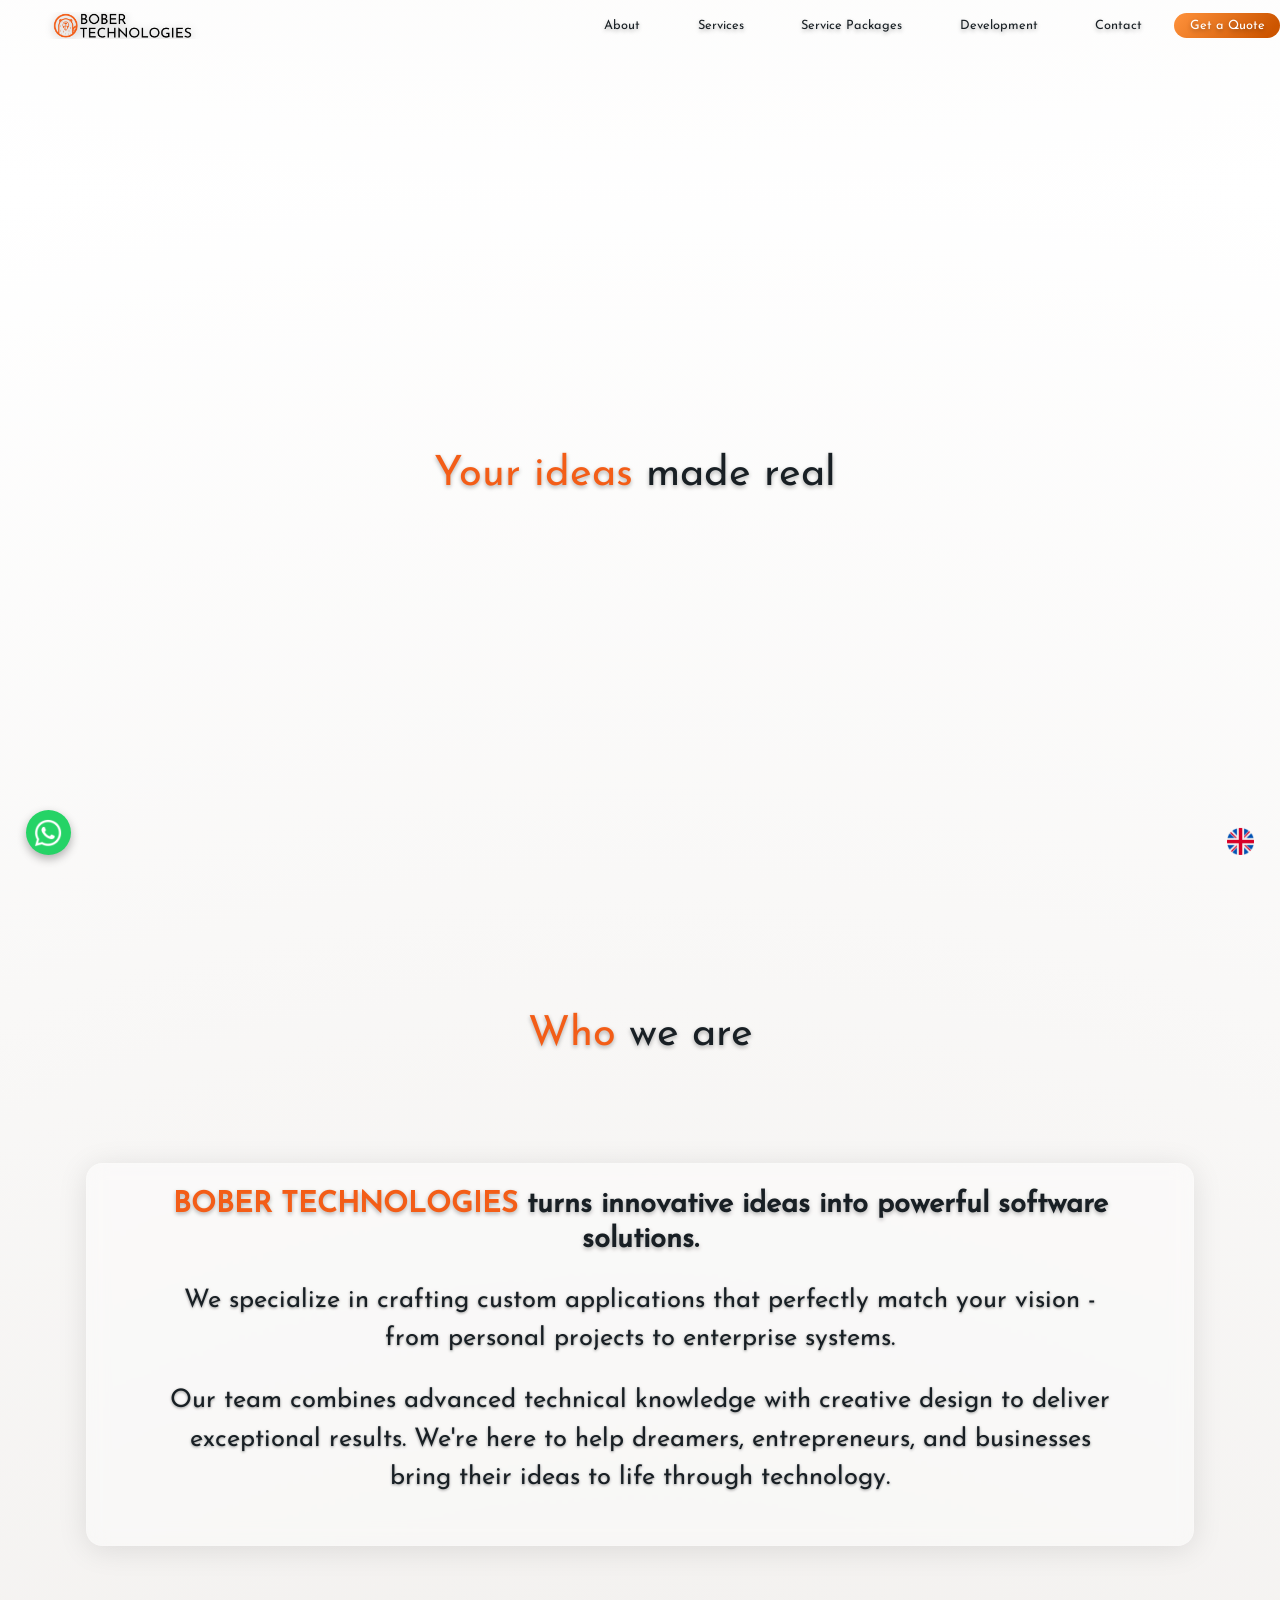
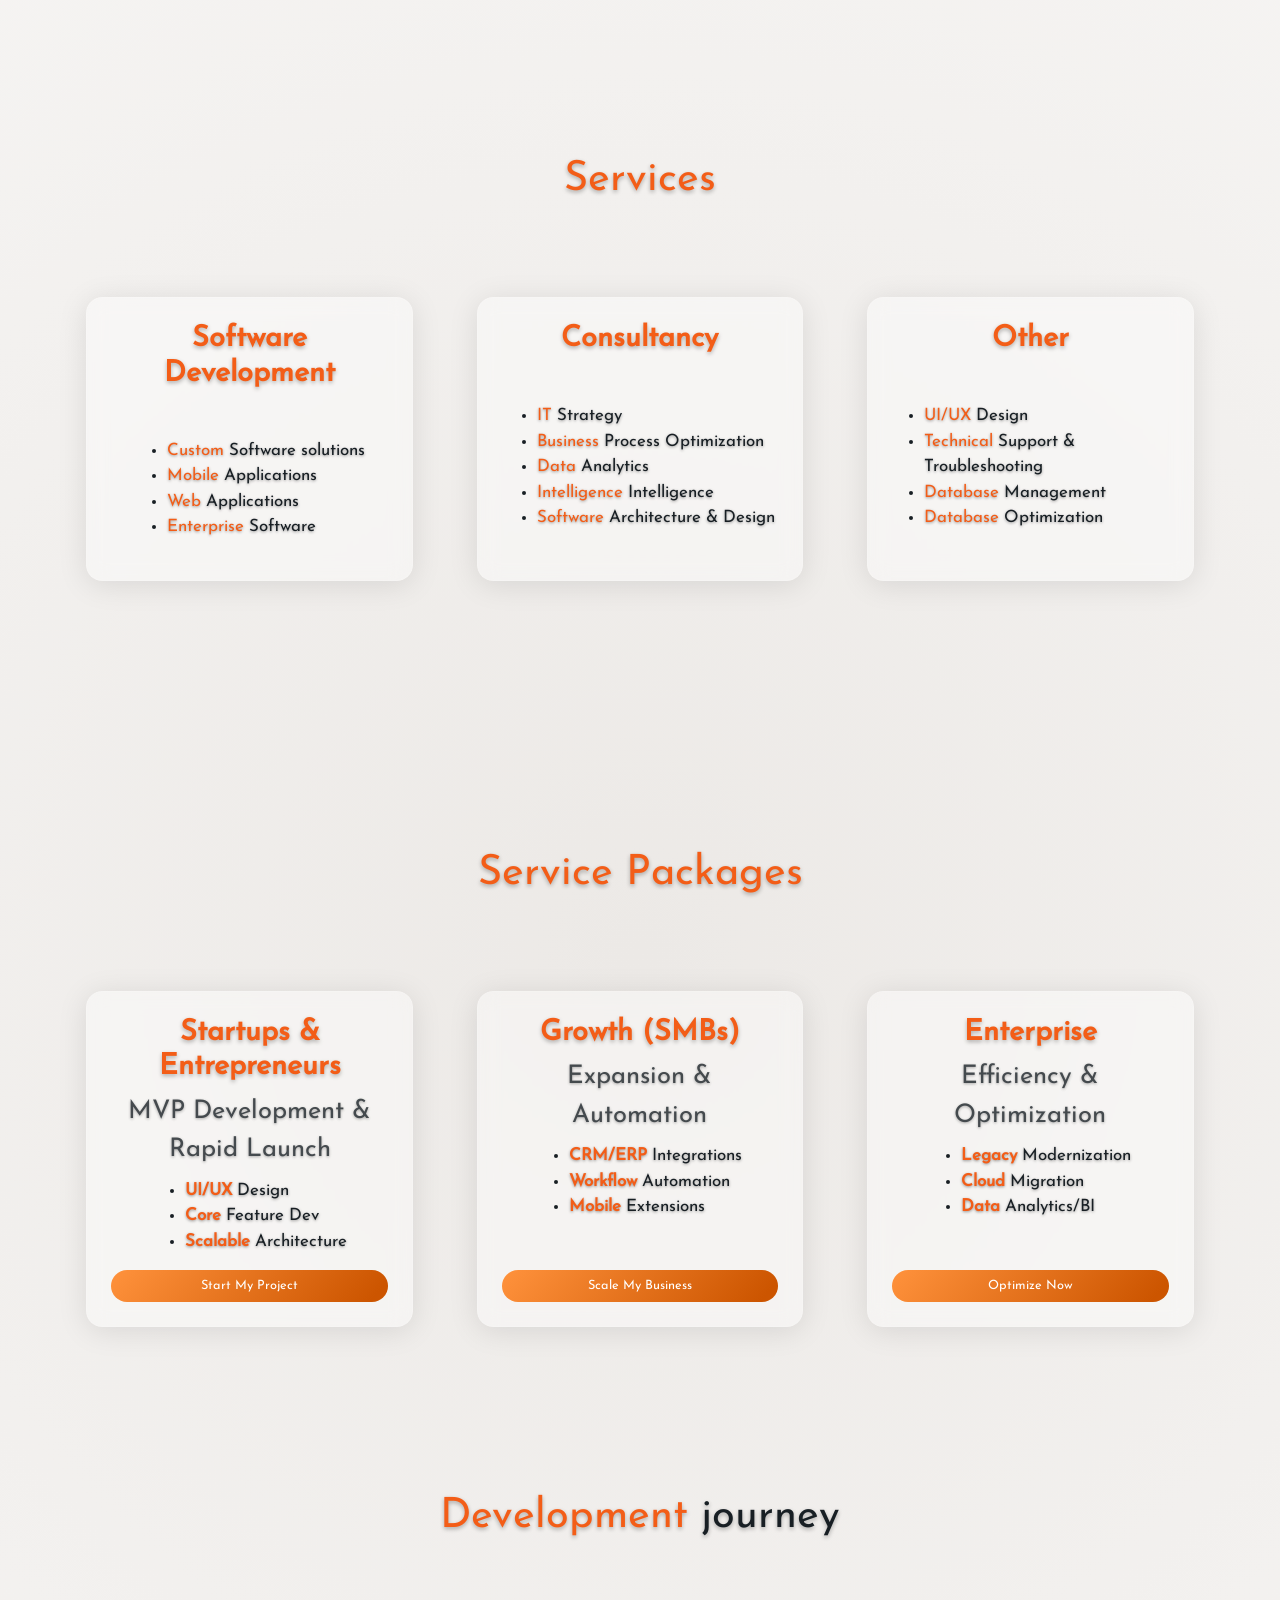
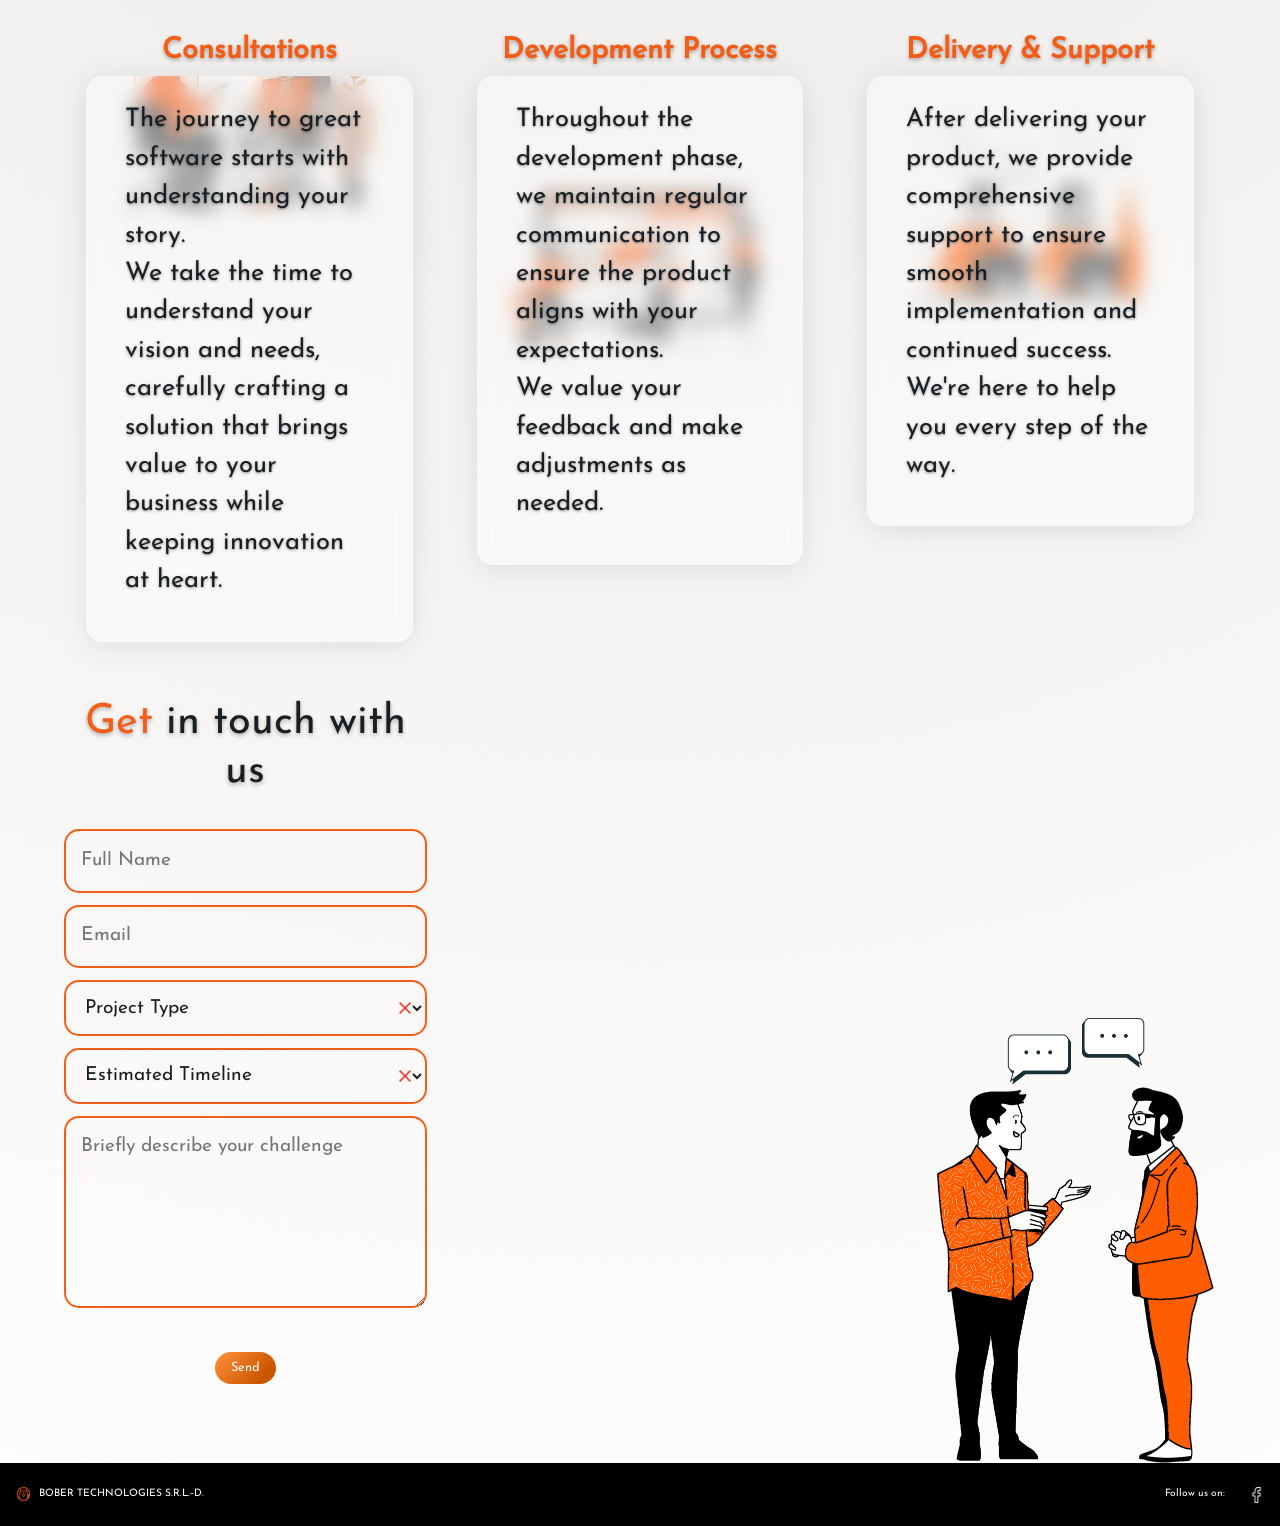
==== commit 66643c17: "make form fields required, localize WhatsApp message, enhance validation logic, and improve button h" ====
--- a/index.html
+++ b/index.html
@@ -433,14 +433,14 @@
                     <input name="name" type="text" class="feedback-input" data-i18n-placeholder="section5.form.name" required/>   
                     <input name="email" type="email" class="feedback-input" data-i18n-placeholder="section5.form.email" required/>
                     
-                    <select name="project_type" id="project_type" class="feedback-input">
+                    <select name="project_type" id="project_type" class="feedback-input" required>
                         <option value="" disabled selected data-i18n-key="section5.form.project_type.label"></option>
                         <option value="startup" data-i18n-key="section5.form.project_type.startup"></option>
                         <option value="growth" data-i18n-key="section5.form.project_type.growth"></option>
                         <option value="enterprise" data-i18n-key="section5.form.project_type.enterprise"></option>
                     </select>
 
-                    <select name="timeline" class="feedback-input">
+                    <select name="timeline" class="feedback-input" required>
                         <option value="" disabled selected data-i18n-key="section5.form.timeline.label"></option>
                         <option value="immediate" data-i18n-key="section5.form.timeline.immediate"></option>
                         <option value="short" data-i18n-key="section5.form.timeline.short"></option>
@@ -463,7 +463,7 @@
         </div>
 
         <!-- WhatsApp Floating Widget -->
-        <a href="https://wa.me/40733216828?text=Hi%20B-Tech,%20I'm%20interested%20in%20a%20software%20solution%20for%20my%20business.%20Can%20we%20talk?" 
+        <a href="https://wa.me/40733216828" 
            class="whatsapp-widget" target="_blank" rel="noopener noreferrer" aria-label="Contact us on WhatsApp">
             <img src="res/icons/whatsapp.png" alt="WhatsApp Icon">
         </a>
--- a/styles.css
+++ b/styles.css
@@ -195,9 +195,13 @@
     transition: color var(--transition-default), transform 0.2s ease !important;
 }
 
-.nav-btn:hover, .nav-btn:focus, .nav-btn.active {
+.nav-btn:not(.quote-btn):hover, .nav-btn:not(.quote-btn):focus, .nav-btn:not(.quote-btn).active {
     transform: translateY(-2px);
     color: var(--accent) !important;
+}
+
+.quote-btn:hover {
+    transform: translateY(-.15em) scale(1.05) !important;
 }
 
 .nav-btn.hidden {
@@ -592,7 +596,7 @@
 
 .quote-btn {
     height: clamp(1.6rem, max(1.6vw, 1.6vh), 6rem);
-    font-size: clamp(0.32rem, 0.48vw, 1.6rem);
+    font-size: clamp(0.8rem, 1vw, 4rem) !important;
     padding: 0 clamp(0.64rem, 2.4vw, 0.96rem);
     border: 0 !important;
     border-radius: 5rem !important;
@@ -609,7 +613,7 @@
 .quote-btn:hover {
     box-shadow: 0 .5em .5em -.4em #cc5500ba;
     background-size: 100% 100% !important;
-    transform: translateY(-.15em) scale(1.05) !important;
+    color: var(--light) !important;
 }
 
 .package-card {
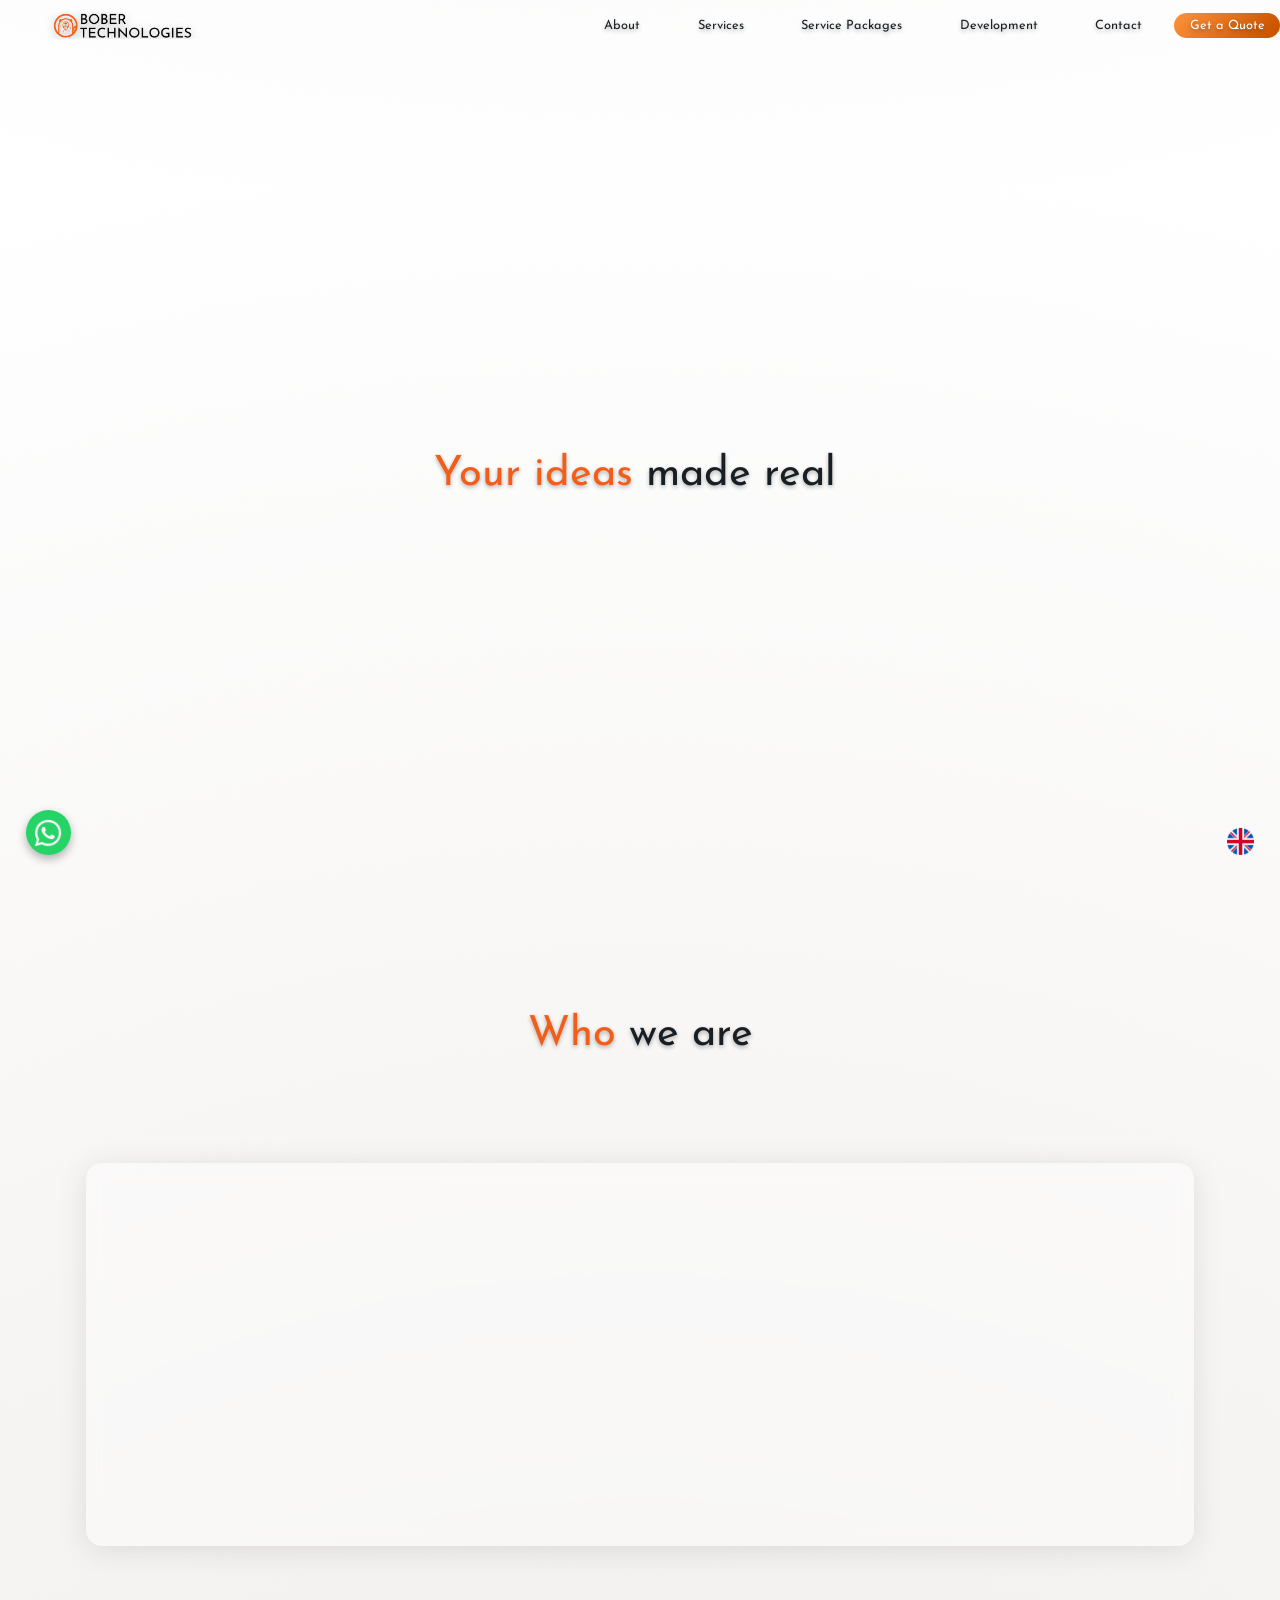
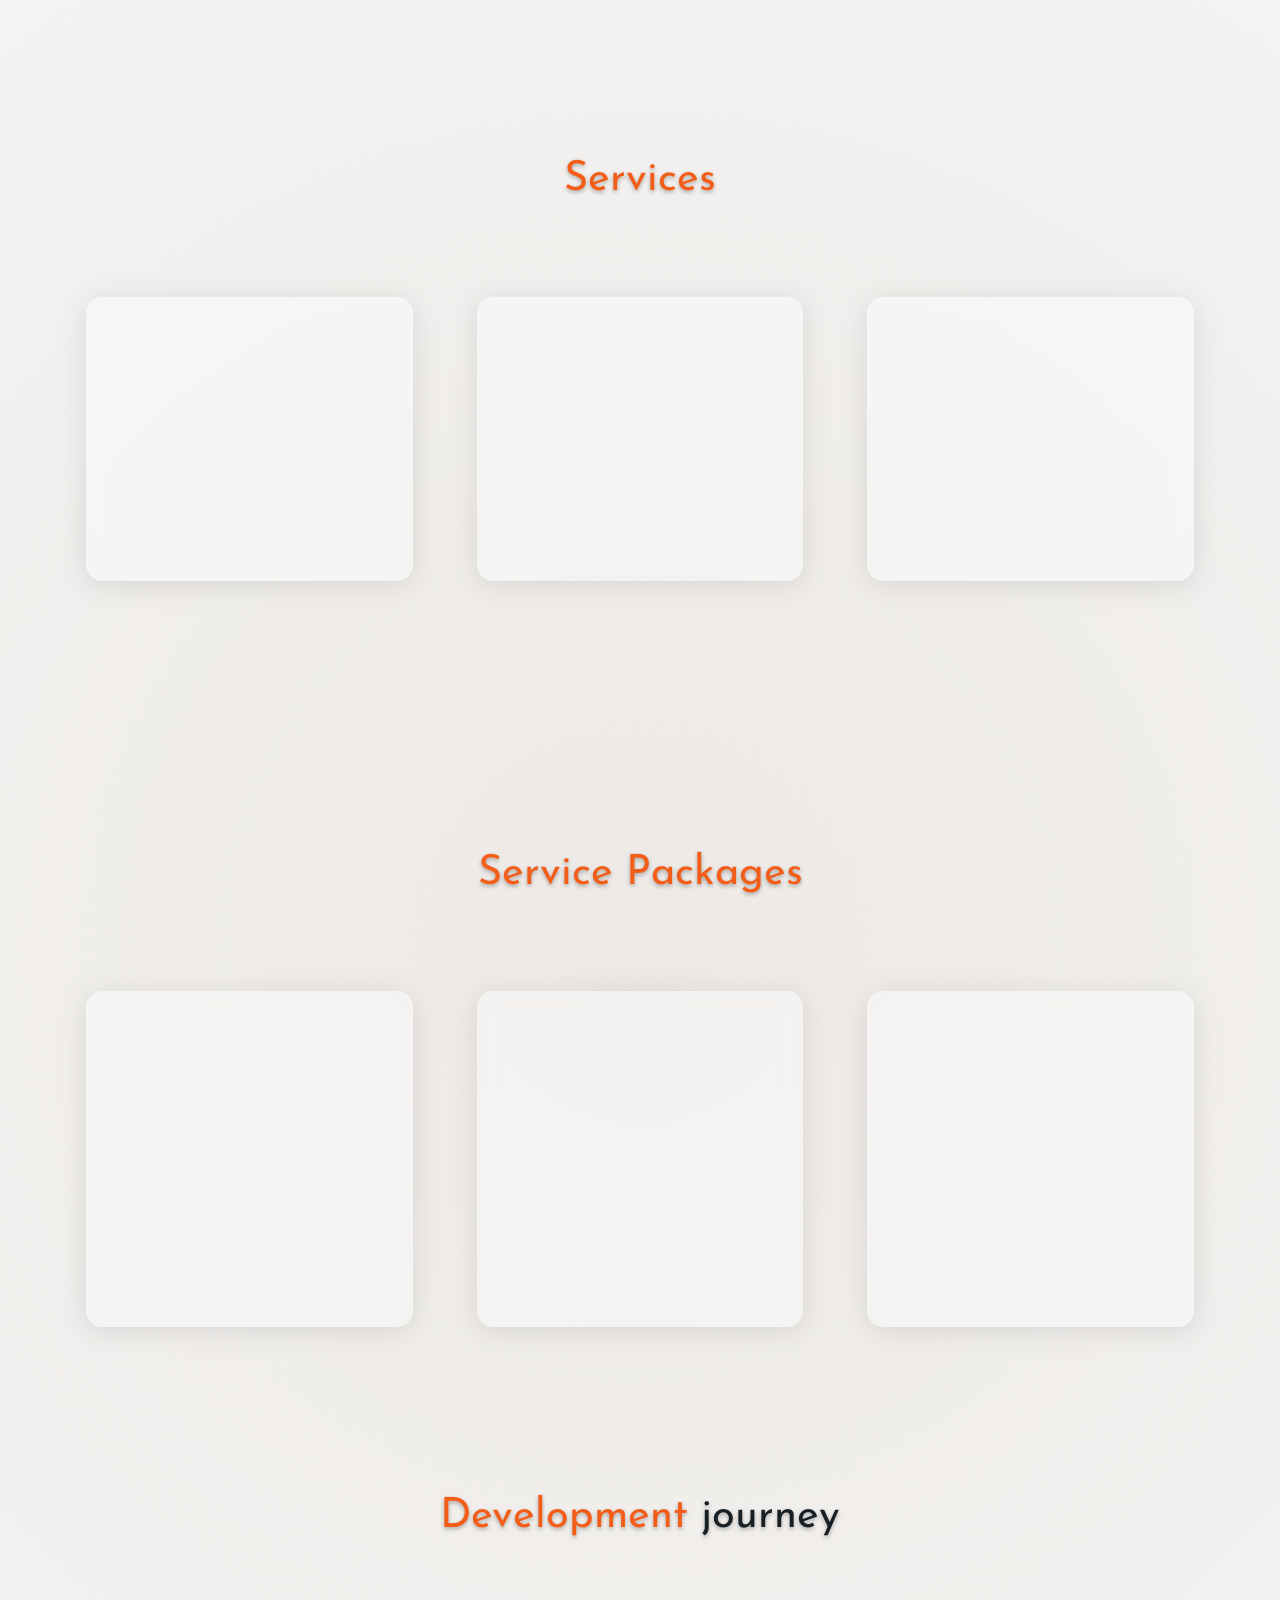
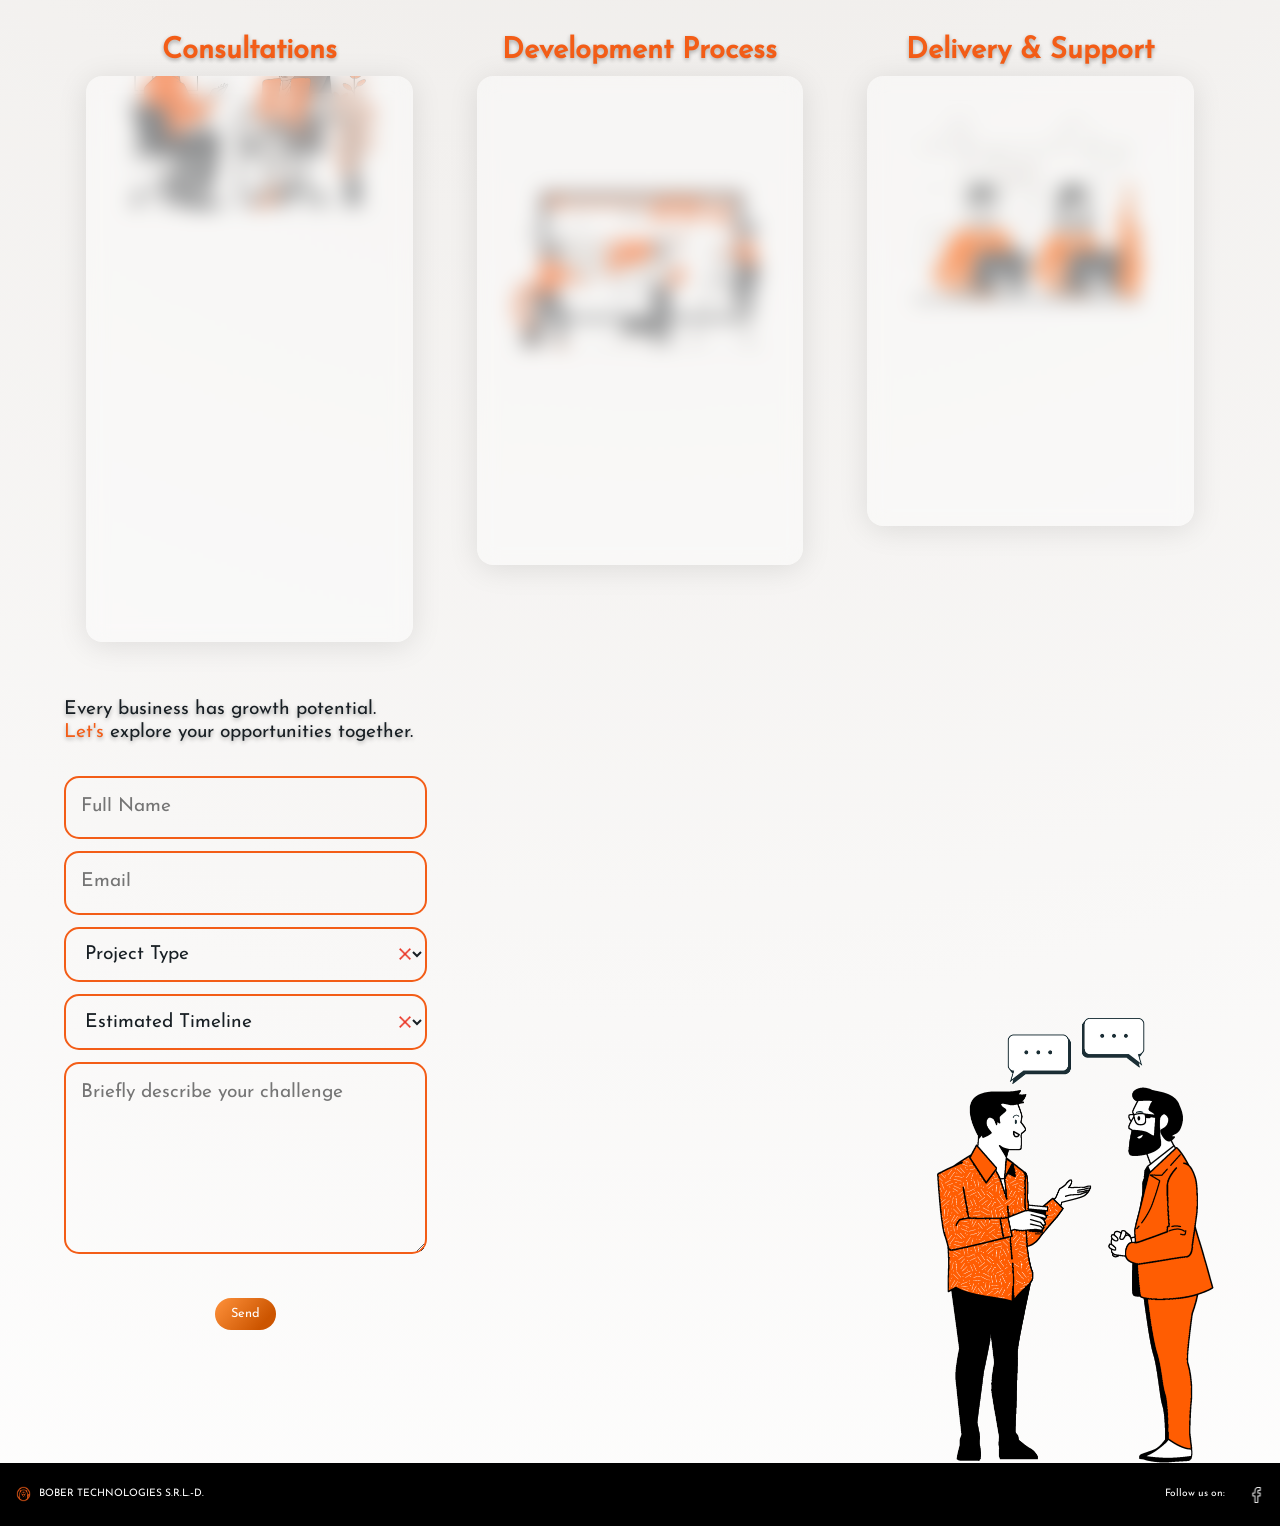
==== commit 1a7a1a61: "enhance localization for contact form, update styles for improved responsiveness, and refine transla" ====
--- a/index.html
+++ b/index.html
@@ -422,11 +422,10 @@
             <div class="contact-container">
                 <form id="contact-form" action="https://api.web3forms.com/submit" method="POST"> 
                     <h2>
-                        <span>
-                          <span class="accent" data-i18n-key="section5.get"></span>
-                          <span data-i18n-key="section5.in_touch"></span>
-                        </span>
-                      </h2>
+                        <span data-i18n-key="section5.get"></span>
+                        <br>
+                        <span data-i18n-accent-first data-i18n-key="section5.in_touch"></span>
+                    </h2>
                     
                     <input type="hidden" name="access_key" value="aa661a66-d337-4247-b2ec-39b5a690dd07">
 
--- a/styles.css
+++ b/styles.css
@@ -454,14 +454,17 @@
 
 form {
     width: 100%;
-    max-width: 50rem;
+    max-width: 40rem;
     display: flex;
     flex-direction: column;
+    margin: 0 auto;
 }
 
 form h2 {
-    font-size: clamp(1.5rem, 2.5vw, 2.5rem);
+    font-size: clamp(1rem, 1.5vw, 2.5rem) !important;
     margin-bottom: 2rem;
+    text-align: left;
+    line-height: 1.2;
 }
 
 .feedback-input {
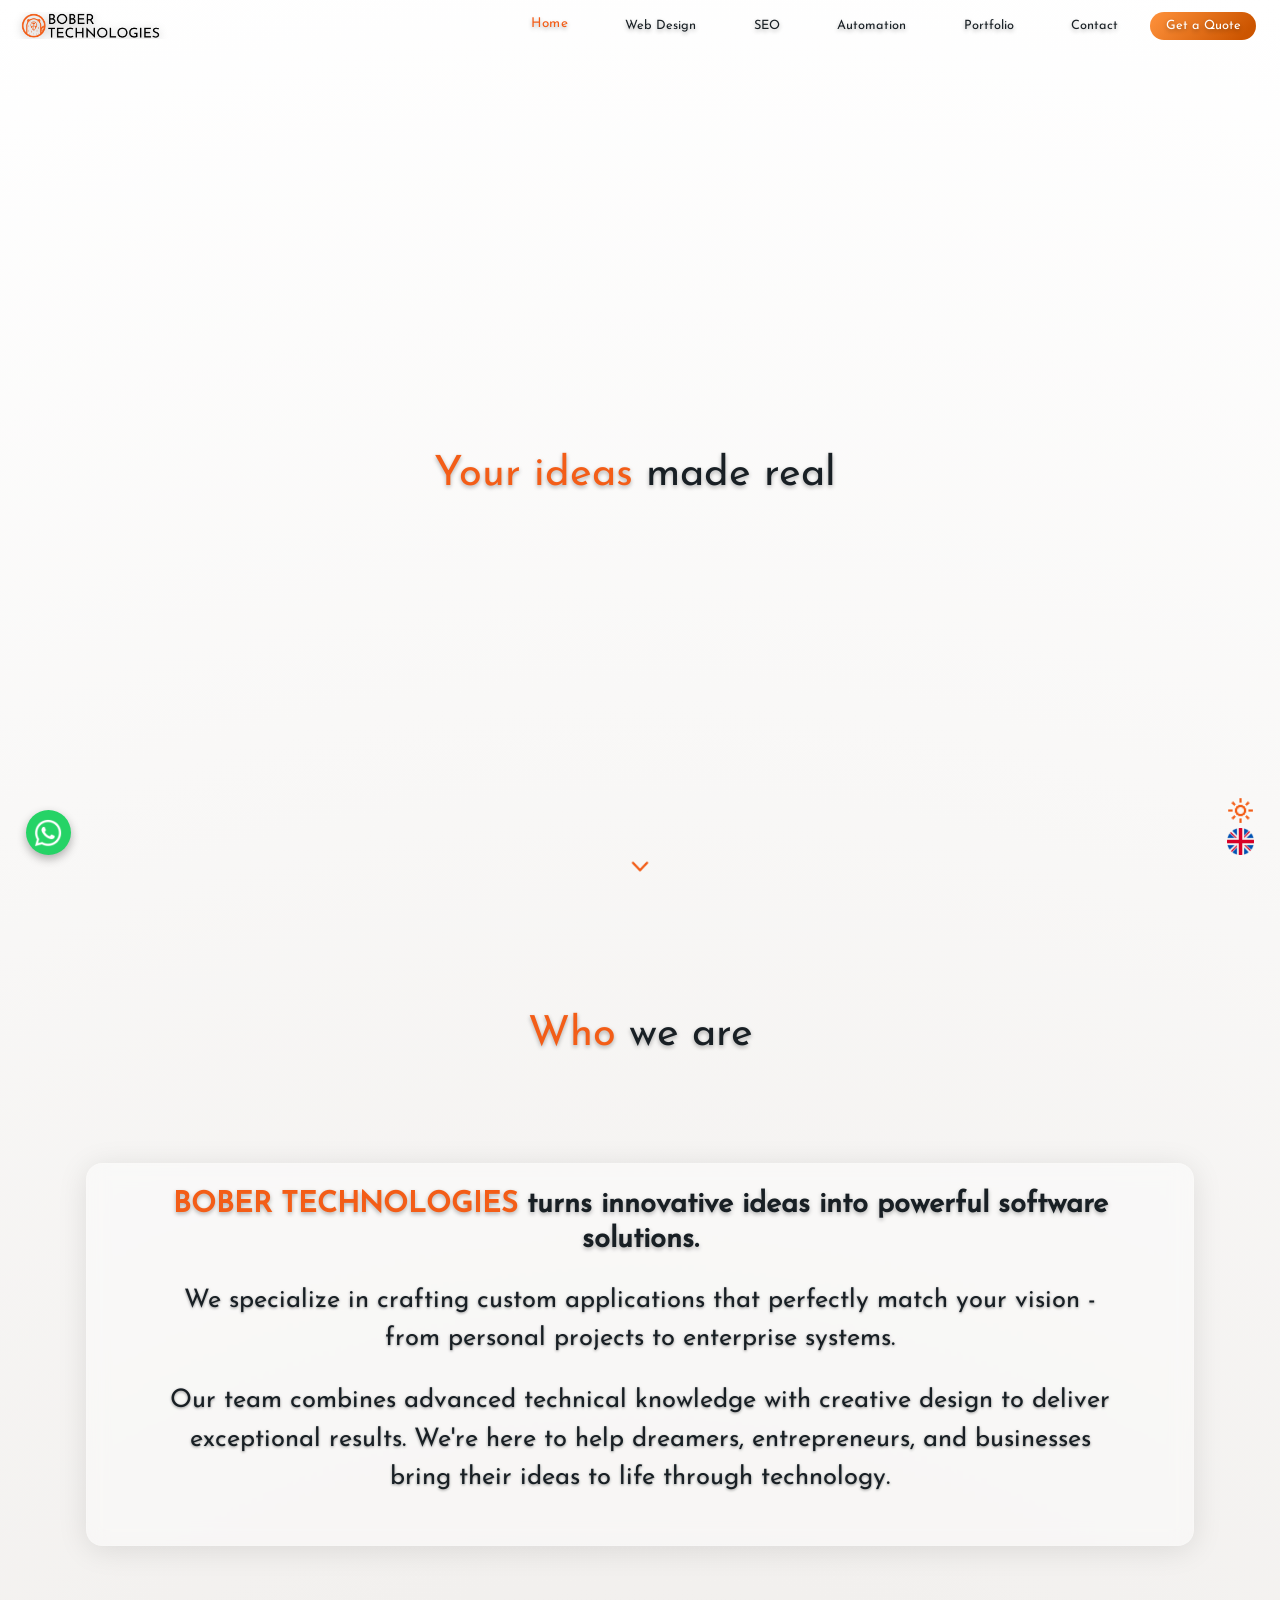
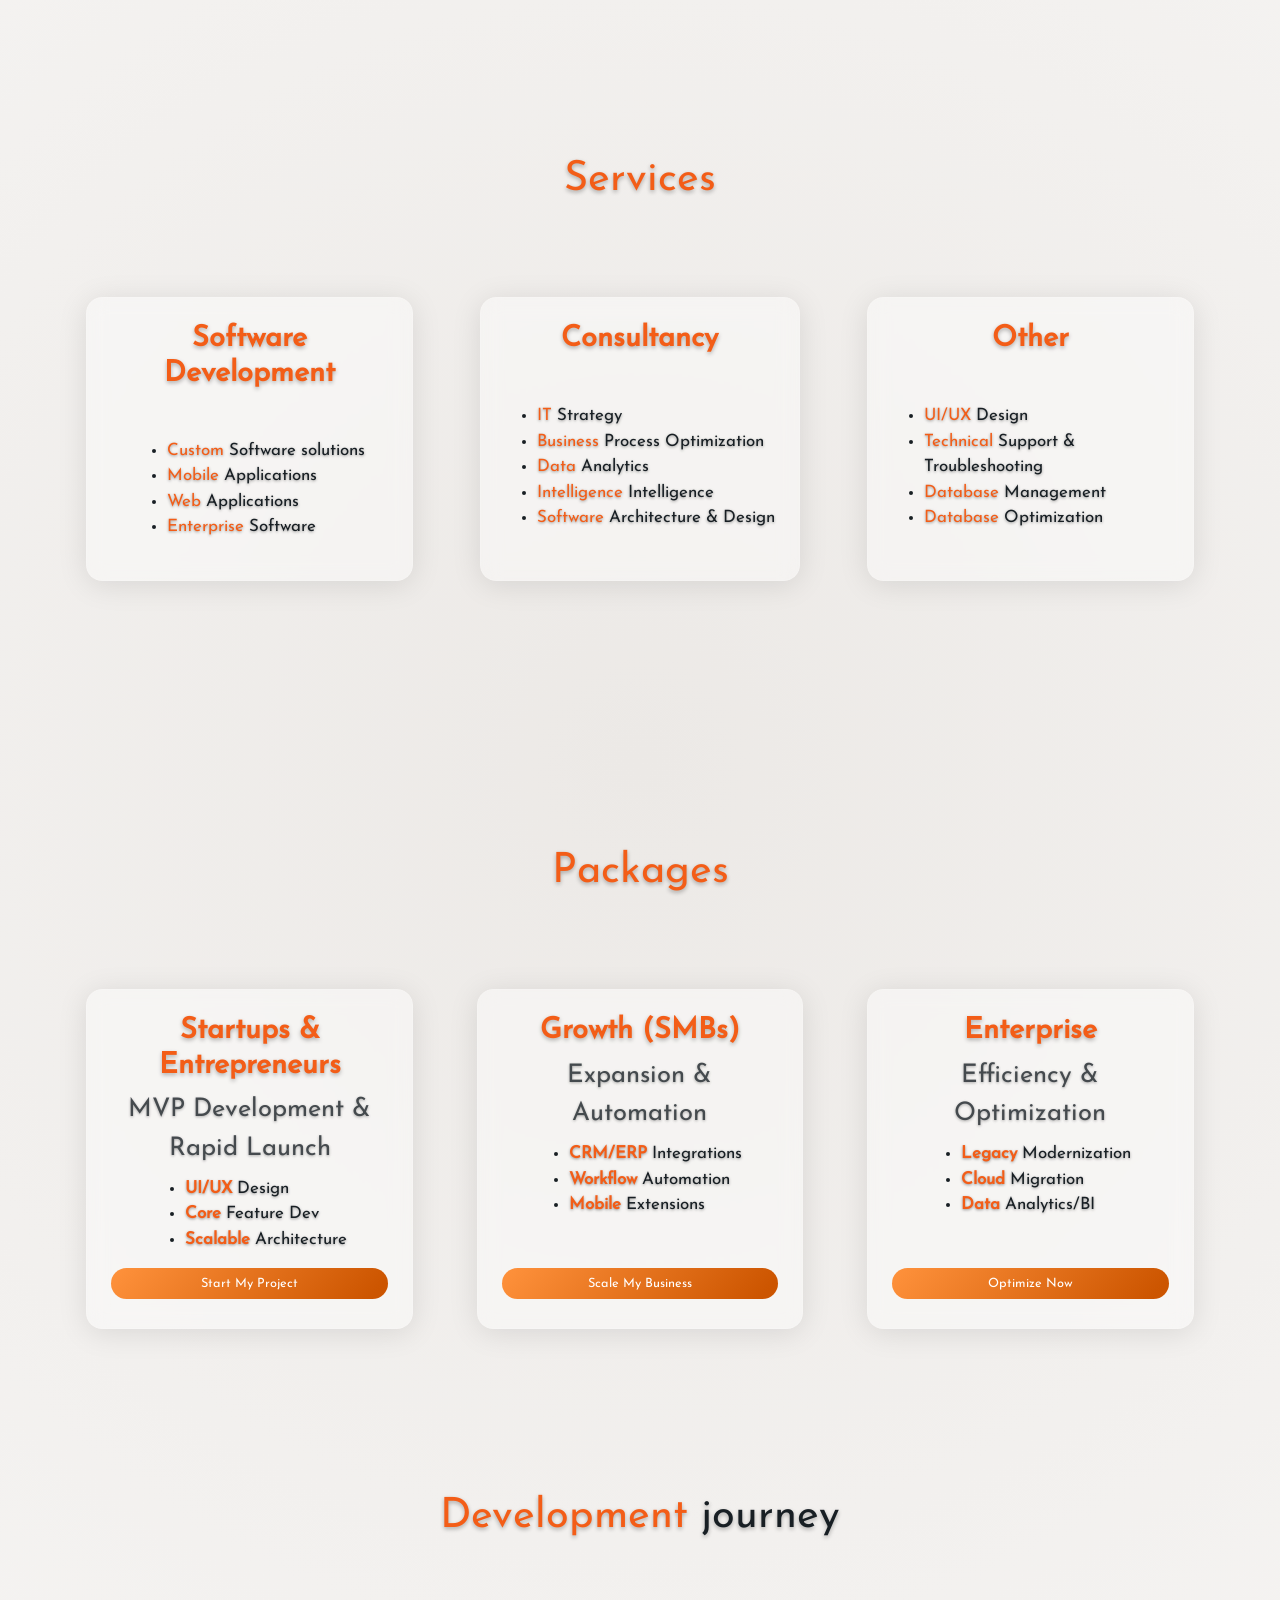
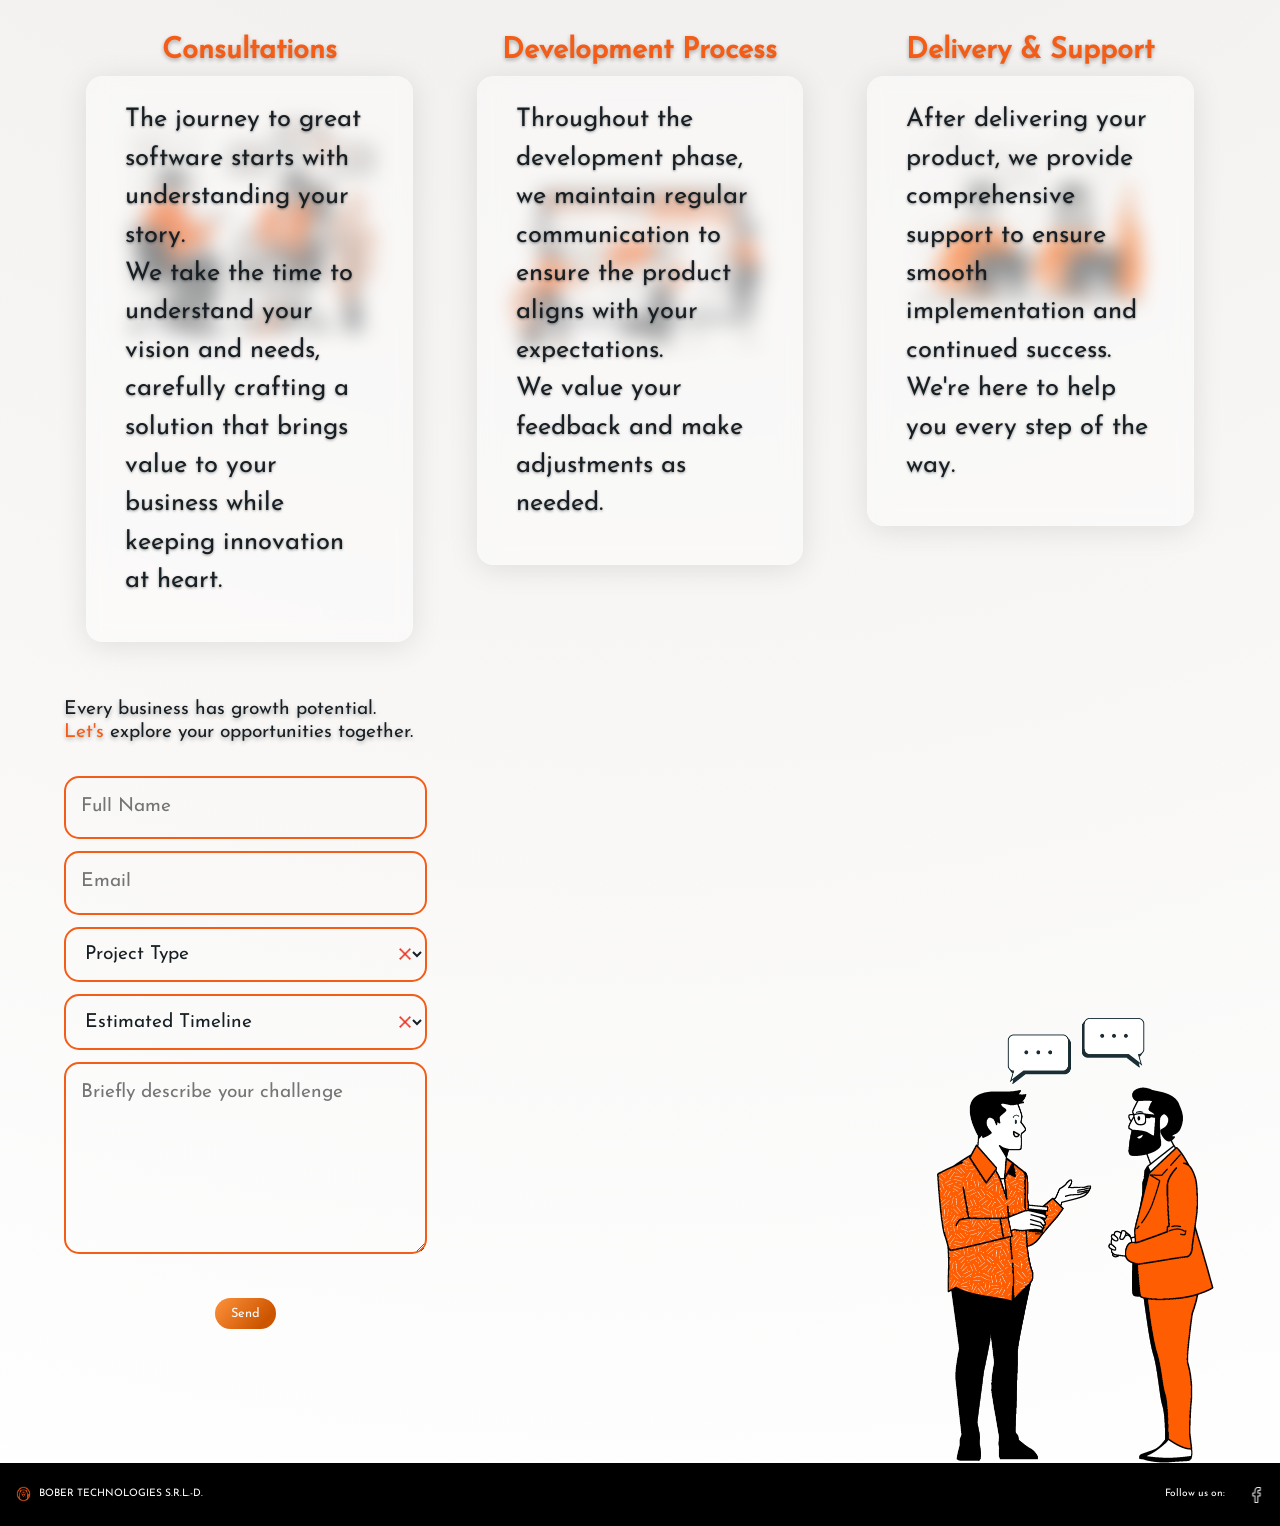
==== commit 5aacd909: "add Alydeea and automation portfolio pages, enhance site navigation, and improve content structure" ====
--- a/index.html
+++ b/index.html
@@ -24,9 +24,12 @@
     <meta property="og:locale" content="ro_RO" />
     <meta property="og:type" content="website" />
     <meta property="og:title" content="BOBER TECHNOLOGIES - Custom Software & IT Solutions" />
-    <meta property="og:description" content="We build powerful software tailored to your business. Let's bring your tech ideas to life." />
+    <meta property="og:description" content="Custom Software Development, Web Design, and SEO in Romania. We turn your ideas into reality." />
     <meta property="og:image" content="https://b-tech.ro/res/LOGO_Dark.png" />
-    <meta property="og:url" content="https://b-tech.ro/" />
+    <meta property="og:image:width" content="1200" />
+    <meta property="og:image:height" content="630" />
+    <meta property="og:url" content="https://b-tech.ro/index.html" />
+    <meta property="og:site_name" content="BOBER TECHNOLOGIES" />
 
     <!-- Twitter Card -->
     <meta name="twitter:lang" content="ro, en">
@@ -38,18 +41,23 @@
     <!-- Schema.org -->
     <script type="application/ld+json">
         {
-        "@context": "https://schema.org",
-        "@type": "Organization",
-        "name": "BOBER TECHNOLOGIES",
-        "url": "https://b-tech.ro",
-        "logo": "https://b-tech.ro/res/LOGO_Dark.png",
-        "contactPoint": {
+          "@context": "https://schema.org",
+          "@type": "Organization",
+          "name": "BOBER TECHNOLOGIES",
+          "alternateName": "B-Tech",
+          "url": "https://b-tech.ro",
+          "logo": "https://b-tech.ro/res/LOGO_Dark.png",
+          "sameAs": [
+            "https://www.facebook.com/profile.php?id=61576194466730"
+          ],
+          "contactPoint": {
             "@type": "ContactPoint",
             "email": "contact@b-tech.ro",
+            "telephone": "+40733216828",
             "contactType": "Customer Service",
             "areaServed": "RO",
             "availableLanguage": ["English", "Romanian"]
-        }
+          }
         }
     </script>
 
@@ -62,35 +70,41 @@
               "@type": "ListItem",
               "position": 1,
               "name": "Home",
-              "item": "https://b-tech.ro/#section1"
+              "item": "https://b-tech.ro/index.html"
             },
             {
               "@type": "ListItem",
               "position": 2,
-              "name": "About",
-              "item": "https://b-tech.ro/#section2"
+              "name": "Web Design",
+              "item": "https://b-tech.ro/web-design.html"
             },
             {
               "@type": "ListItem",
               "position": 3,
-              "name": "Services",
-              "item": "https://b-tech.ro/#section3"
+              "name": "SEO",
+              "item": "https://b-tech.ro/seo.html"
             },
             {
-                "@type": "ListItem",
-                "position": 4,
-                "name": "Development",
-                "item": "https://b-tech.ro/#section4"
-              },
-              {
-                "@type": "ListItem",
-                "position": 5,
-                "name": "Contact",
-                "item": "https://b-tech.ro/#section5"
-              }
+              "@type": "ListItem",
+              "position": 4,
+              "name": "Automation",
+              "item": "https://b-tech.ro/automation.html"
+            },
+            {
+              "@type": "ListItem",
+              "position": 5,
+              "name": "Portfolio",
+              "item": "https://b-tech.ro/portfolio.html"
+            },
+            {
+              "@type": "ListItem",
+              "position": 6,
+              "name": "Contact",
+              "item": "https://b-tech.ro/contact.html"
+            }
           ]
         }
-        </script>
+    </script>
 
     <title>BOBER TECHNOLOGIES | Custom Software Development & IT Consulting</title>
   
@@ -112,20 +126,21 @@
     <header>
         <nav class="navbar">
             <div class="logo">
-                <button class="logo-btn" data-section="section1">
+                <a href="index.html" class="logo-btn">
                     <div class="logo-wrapper">
                         <div class="logo-background"></div>
                     </div>
-                </button>
+                </a>
             </div>
             <div class="nav-links">
-                <button class="nav-btn" role="navigation" data-section="section2" data-i18n-key="header.nav.about"></button>
-                <button class="nav-btn" role="navigation" data-section="section3" data-i18n-key="header.nav.services"></button>
-                <button class="nav-btn" role="navigation" data-section="section_packages" data-i18n-key="section_packages.title"></button>
-                <button class="nav-btn" role="navigation" data-section="section4" data-i18n-key="header.nav.development"></button>
-                <button class="nav-btn" role="navigation" data-section="section5" data-i18n-key="header.nav.contact"></button>
-            </div>
-            <button class="nav-btn quote-btn" role="navigation" data-section="section5" data-i18n-key="header.nav.quote"></button>
+                <a href="index.html" class="nav-btn" data-i18n-key="header.nav.home">Home</a>
+                <a href="web-design.html" class="nav-btn" data-i18n-key="header.nav.web_design">Web Design</a>
+                <a href="seo.html" class="nav-btn" data-i18n-key="header.nav.seo">SEO</a>
+                <a href="automation.html" class="nav-btn" data-i18n-key="header.nav.automation">Automation</a>
+                <a href="portfolio.html" class="nav-btn" data-i18n-key="header.nav.case_studies">Portfolio</a>
+                <a href="contact.html" class="nav-btn" data-i18n-key="header.nav.contact">Contact</a>
+            </div>
+            <a href="contact.html#section5" class="nav-btn quote-btn" data-i18n-key="header.nav.quote">Get a Quote</a>
         </nav>
         
         <!-- Vertical dot navbar -->
@@ -315,7 +330,7 @@
                                     <li><span class="accent-word" data-i18n-key="section_packages.startup.feature2_word1"></span> <span data-i18n-key="section_packages.startup.feature2_rest"></span></li>
                                     <li><span class="accent-word" data-i18n-key="section_packages.startup.feature3_word1"></span> <span data-i18n-key="section_packages.startup.feature3_rest"></span></li>
                                 </ul>
-                                <button class="submit-btn package-cta" data-section="section5" data-package="startup" data-i18n-key="section_packages.startup.cta"></button>
+                                <a href="/contact.html#section5" class="submit-btn package-cta" data-section="section5" data-package="startup" data-i18n-key="section_packages.startup.cta" style="text-decoration: none;"></a>
                             </div>
                         </div>
 
@@ -329,7 +344,7 @@
                                     <li><span class="accent-word" data-i18n-key="section_packages.growth.feature2_word1"></span> <span data-i18n-key="section_packages.growth.feature2_rest"></span></li>
                                     <li><span class="accent-word" data-i18n-key="section_packages.growth.feature3_word1"></span> <span data-i18n-key="section_packages.growth.feature3_rest"></span></li>
                                 </ul>
-                                <button class="submit-btn package-cta" data-section="section5" data-package="growth" data-i18n-key="section_packages.growth.cta"></button>
+                                <a href="/contact.html#section5" class="submit-btn package-cta" data-section="section5" data-package="growth" data-i18n-key="section_packages.growth.cta" style="text-decoration: none;"></a>
                             </div>
                         </div>
 
@@ -343,7 +358,7 @@
                                     <li><span class="accent-word" data-i18n-key="section_packages.enterprise.feature2_word1"></span> <span data-i18n-key="section_packages.enterprise.feature2_rest"></span></li>
                                     <li><span class="accent-word" data-i18n-key="section_packages.enterprise.feature3_word1"></span> <span data-i18n-key="section_packages.enterprise.feature3_rest"></span></li>
                                 </ul>
-                                <button class="submit-btn package-cta" data-section="section5" data-package="enterprise" data-i18n-key="section_packages.enterprise.cta"></button>
+                                <a href="/contact.html#section5" class="submit-btn package-cta" data-section="section5" data-package="enterprise" data-i18n-key="section_packages.enterprise.cta" style="text-decoration: none;"></a>
                             </div>
                         </div>
                     </div>
@@ -437,6 +452,7 @@
                         <option value="startup" data-i18n-key="section5.form.project_type.startup"></option>
                         <option value="growth" data-i18n-key="section5.form.project_type.growth"></option>
                         <option value="enterprise" data-i18n-key="section5.form.project_type.enterprise"></option>
+                        <option value="not_sure" data-i18n-key="section5.form.project_type.not_sure"></option>
                     </select>
 
                     <select name="timeline" class="feedback-input" required>
@@ -472,12 +488,12 @@
         <div class="footer-content">
             <div style="display:flex; align-items: center;">
                 <div class="footer-logo">
-                    <img draggable="false" src="res/icons/beaver_png.png" alt="BOBER TECHNOLOGIES logo - beaver icon">
-                </div>
-                <p>BOBER TECHNOLOGIES S.R.L.&#8209;D.</p>
+                    <img draggable="false" src="/res/icons/beaver_png.png" alt="BOBER TECHNOLOGIES logo - beaver icon">
+                </div>
+                <p data-i18n-key="footer.company">BOBER TECHNOLOGIES S.R.L.&#8209;D.</p>
             </div>
             <div class="footer-icons">
-                <p style="white-space: nowrap;">Follow us on:</p>
+                <p style="white-space: nowrap;" data-i18n-key="footer.follow_us">Follow us on:</p>
                <!-- <button class="footer-btn">
                     <img loading="lazy" src="res/icons/linkedin.png" alt="LinkedIn">
                 </button> -->
--- a/styles.css
+++ b/styles.css
@@ -127,7 +127,7 @@
 /* --- 3. Header & Navigation --- */
 .navbar {
     display: flex;
-    justify-content: flex-start;
+    justify-content: space-between;
     align-items: center;
     padding: clamp(0.5rem, 2vw, 1.5rem) clamp(1rem, 3vw, 4rem);
     background-color: transparent !important;
@@ -144,7 +144,6 @@
     display: flex;
     align-items: center;
     flex-shrink: 0;
-    margin-left: clamp(1rem, 3vw, 2rem);
 }
 
 .logo-btn {
@@ -192,11 +191,12 @@
     border-radius: clamp(0.125rem, 0.5vw, 0.25rem);
     text-shadow: var(--text-shadow);
     white-space: nowrap;
+    text-decoration: none !important;
     transition: color var(--transition-default), transform 0.2s ease !important;
 }
 
-.nav-btn:not(.quote-btn):hover, .nav-btn:not(.quote-btn):focus, .nav-btn:not(.quote-btn).active {
-    transform: translateY(-2px);
+.nav-btn:not(.quote-btn):hover, .nav-btn:not(.quote-btn):focus, .nav-btn:not(.quote-btn).active, .nav-btn:not(.quote-btn).current-page {
+    transform: translateY(-.15em) scale(1.05) !important;
     color: var(--accent) !important;
 }
 
@@ -297,6 +297,10 @@
     min-height: 100vh;
 }
 
+.contact-page #section1 {
+    min-height: 50vh !important;
+}
+
 /* Glass Effect Containers */
 .glass-container {
     width: 95%;
@@ -317,6 +321,64 @@
     align-items: stretch;
 }
 
+/* Company Info Centering and Wrapping */
+.company-info-container {
+    display: flex;
+    justify-content: center;
+    align-items: center;
+    width: 100%;
+    margin-top: 1rem;
+}
+
+.company-info-container .about-column-wrapper {
+    width: fit-content !important; /* Adjusted to fit content instead of fixed 120% */
+    min-width: 300px; /* Ensure a minimum presence */
+}
+
+.company-details-box {
+    padding: 1.5rem 3.5rem 1.5rem 1.8rem !important; /* Increased right padding to 3rem while keeping others */
+    font-size: 0.8em !important; /* 20% smaller than parent/default */
+    text-align: center;
+}
+
+.company-name-container {
+    white-space: nowrap;
+}
+
+/* Alydeea Case Study specific centering */
+.alydeea-page .about-columns {
+    display: flex !important;
+    flex-direction: column !important;
+    align-items: center !important;
+    width: 90% !important;
+    max-width: 1200px;
+    margin-left: auto !important;
+    margin-right: auto !important;
+    margin-top: 1rem !important; /* Reduced top margin since title is now above */
+}
+
+.alydeea-section-content {
+    display: flex;
+    flex-direction: column;
+    align-items: center;
+    width: 100%;
+}
+
+.alydeea-section-content h2 {
+    margin-bottom: 2rem;
+}
+
+.alydeea-page .about-column-wrapper {
+    width: fit-content !important;
+    max-width: 100% !important;
+    margin-bottom: 2rem;
+}
+
+.alydeea-page .about-column {
+    width: fit-content !important;
+    padding: 2rem clamp(1.5rem, 5vw, 4rem) !important;
+}
+
 #section2 .about-columns {
     display: flex !important;
     flex-direction: column !important;
@@ -324,7 +386,8 @@
 }
 
 #section2 .about-column-wrapper {
-    width: 80%;
+    width: fit-content;
+    max-width: 80%;
     margin: 2rem auto 0;
 }
 
@@ -355,7 +418,8 @@
 
 .about-column-wrapper {
     position: relative;
-    width: 100% !important;
+    width: fit-content !important;
+    max-width: 100% !important;
     height: auto;
     overflow: hidden;
     border-radius: 16px !important;
@@ -369,10 +433,6 @@
     text-align: center;
 }
 
-.about-column-wrapper:hover {
-    box-shadow: var(--shadow-lg), 0 8px 20px rgba(0, 0, 0, 0.2);
-}
-
 .about-column {
     display: flex;
     flex-direction: column;
@@ -382,12 +442,18 @@
     position: relative;
     overflow: hidden;
     z-index: 2;
-    width: 100%;
+    width: fit-content;
+    min-width: 100%;
     height: 100%;
     transition: transform 0.3s ease, box-shadow 0.3s ease;
     backdrop-filter: blur(10px);
     -webkit-backdrop-filter: blur(10px);
     border: 1px solid rgba(255, 255, 255, 0.1);
+}
+
+.about-column-wrapper:hover {
+    box-shadow: var(--shadow-lg), 0 8px 20px rgba(0, 0, 0, 0.2);
+    transform: translateY(-5px);
 }
 
 body.light-mode .about-column {
@@ -435,7 +501,6 @@
     will-change: transform;
 }
 
-/* --- 5. Contact Form --- */
 #section5 {
     display: flex;
     justify-content: center;
@@ -451,6 +516,7 @@
     width: 100%;
     gap: 2rem;
 }
+
 
 form {
     width: 100%;
@@ -500,7 +566,7 @@
 textarea { min-height: 12rem; }
 
 .submit-btn {
-    height: clamp(2rem, max(2vw, 2vh), 7.5rem);
+    height: clamp(1.6rem, 2.4vw, 6rem);
     font-size: clamp(0.8rem, 1vw, 4rem);
     padding: 0 clamp(0.8rem, 3vw, 1rem);
     border: 0;
@@ -508,16 +574,20 @@
     background-image: linear-gradient(131deg, #ff923c, #c50, #c50, #c50);
     background-size: 300% 100%;
     transition: all 0.3s ease-in-out;
-    margin: 2rem auto 0;
+    margin: 2rem auto 5px;
     font-weight: 500;
     color: var(--light);
     cursor: pointer;
-}
-
-.submit-btn:hover:enabled {
+    display: flex;
+    align-items: center;
+    justify-content: center;
+    width: fit-content;
+}
+
+.submit-btn:hover:enabled, .submit-btn:hover, .quote-btn:hover {
     box-shadow: 0 .5em .5em -.4em #cc5500ba;
-    background-size: 100% 100%;
-    transform: translateY(-.15em);
+    background-size: 100% 100% !important;
+    transform: translateY(-.15em) scale(1.05) !important;
 }
 
 .contact-image {
@@ -598,7 +668,7 @@
 }
 
 .quote-btn {
-    height: clamp(1.6rem, max(1.6vw, 1.6vh), 6rem);
+    height: clamp(1.6rem, 2.2vw, 6rem);
     font-size: clamp(0.8rem, 1vw, 4rem) !important;
     padding: 0 clamp(0.64rem, 2.4vw, 0.96rem);
     border: 0 !important;
@@ -607,17 +677,18 @@
     background-size: 300% 100% !important;
     transition: all 0.3s ease-in-out !important;
     margin-left: 1rem;
+    margin-right: 1.5rem;
     font-weight: 500 !important;
     color: var(--light) !important;
     cursor: pointer;
     flex-shrink: 0;
-}
-
-.quote-btn:hover {
-    box-shadow: 0 .5em .5em -.4em #cc5500ba;
-    background-size: 100% 100% !important;
-    color: var(--light) !important;
-}
+    display: flex;
+    align-items: center;
+    justify-content: center;
+    text-decoration: none !important;
+}
+
+/* Removed separate .quote-btn:hover as it is now merged above */
 
 .package-card {
     transition: transform 0.3s ease, box-shadow 0.3s ease;
@@ -629,6 +700,7 @@
     justify-content: space-between;
     align-items: center;
     text-align: center;
+    width: 100% !important;
 }
 
 .package-card:hover {
@@ -696,19 +768,51 @@
 }
 
 @media (max-width: 768px) {
+    header {
+        padding: 0.5rem 0.5rem !important;
+    }
+    .logo {
+        margin-left: 0.5rem !important;
+    }
+    .logo-wrapper {
+        width: clamp(60px, 15vw, 120px) !important;
+        height: clamp(20px, 3vh, 30px) !important;
+    }
     .nav-links {
-        display: none; /* Mobile menu logic might be needed if not existing */
+        display: flex;
+        gap: 0.2rem;
+        align-items: center;
+        margin-left: auto;
+    }
+    .nav-btn:not(.quote-btn) {
+        font-size: 0.5rem !important;
+        padding: 0.1rem 0.2rem !important;
+    }
+    .about-column-wrapper {
+        margin-top: 1rem !important;
+    }
+    .about-column h2 {
+        font-size: 1.5rem !important;
+    }
+    .about-column h3 {
+        font-size: 1.2rem !important;
+    }
+    .about-column p {
+        font-size: 1rem !important;
+        width: 100% !important;
     }
     /* .quote-btn {
         display: none;
     } */
     .quote-btn {
-        display: block !important;
-        margin-left: auto !important;
+        display: flex !important;
+        align-items: center !important;
+        justify-content: center !important;
+        margin-left: 0.5rem !important;
         margin-right: 0 !important;
-        padding: 0 0.64rem !important;
-        height: 28px !important;
-        font-size: 0.64rem !important;
+        padding: 0 0.4rem !important;
+        height: 20px !important;
+        font-size: 0.45rem !important;
     }
     .whatsapp-widget {
         width: 40px;
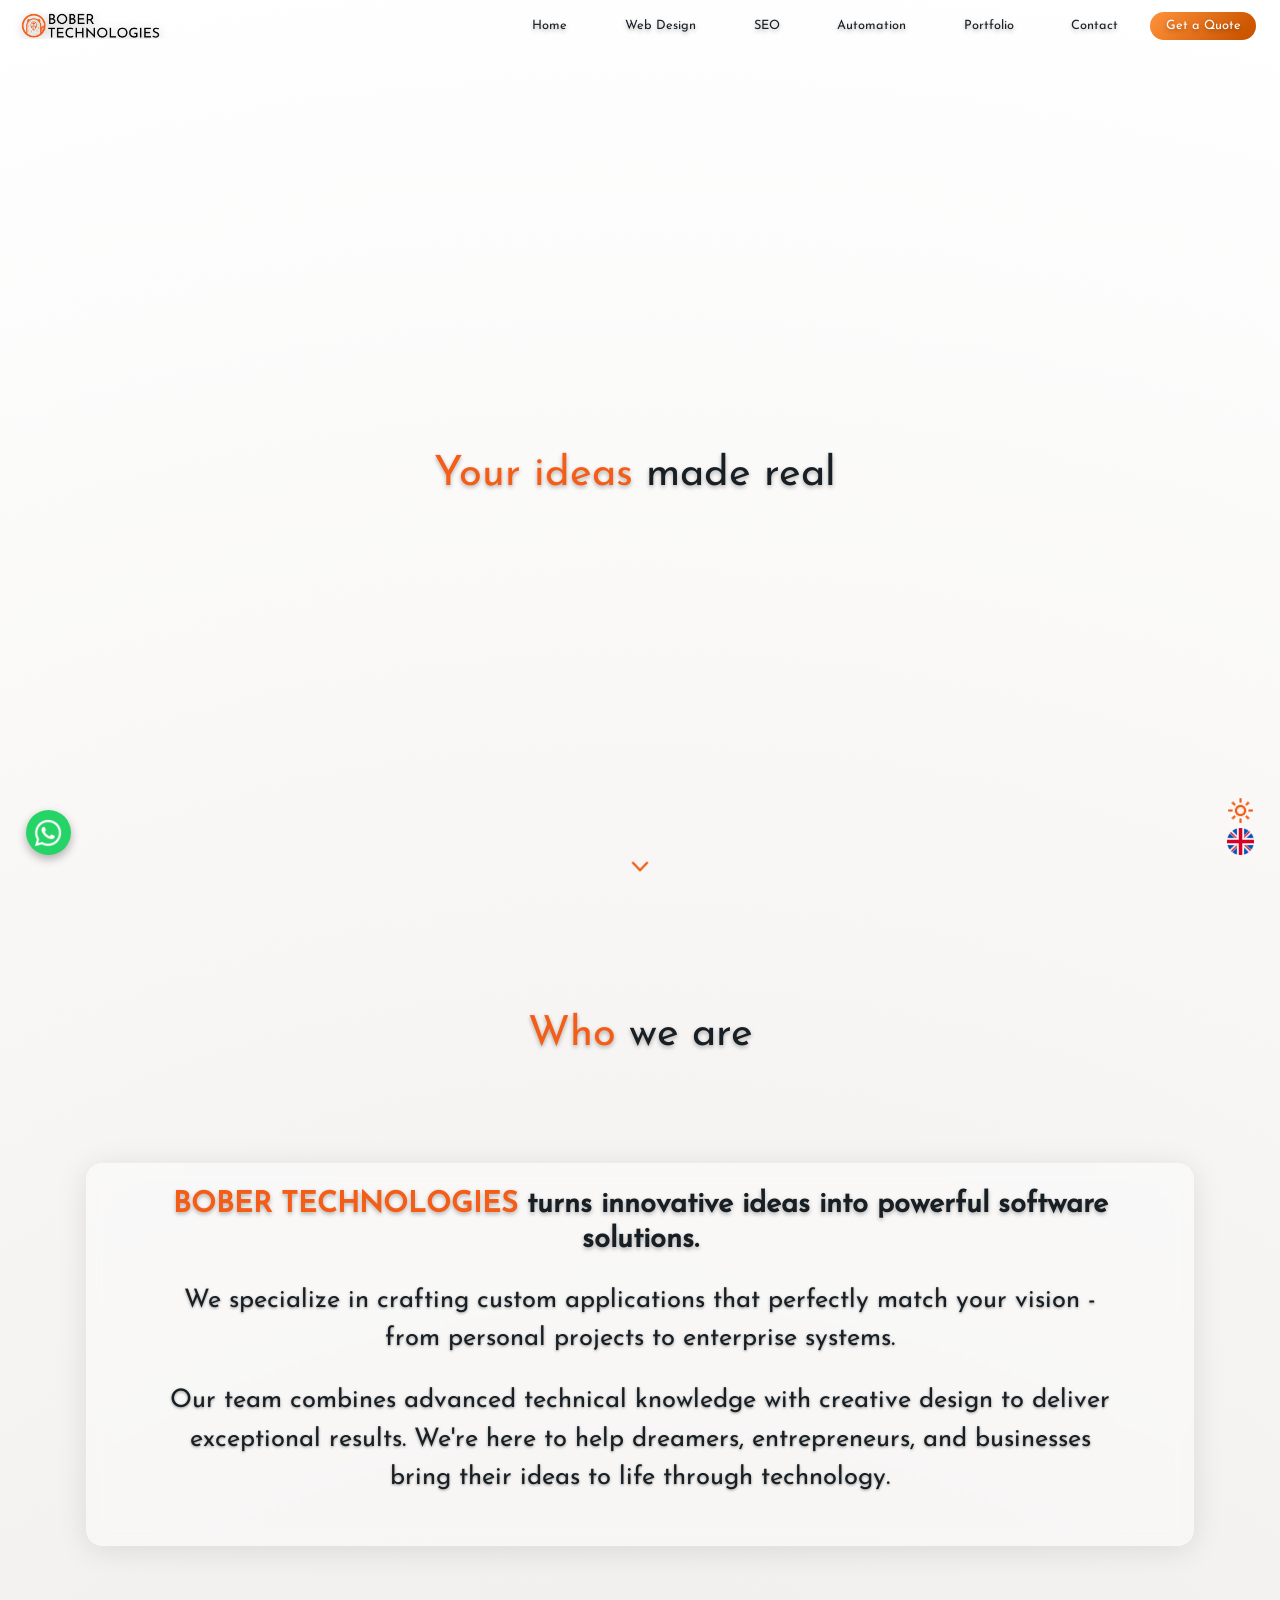
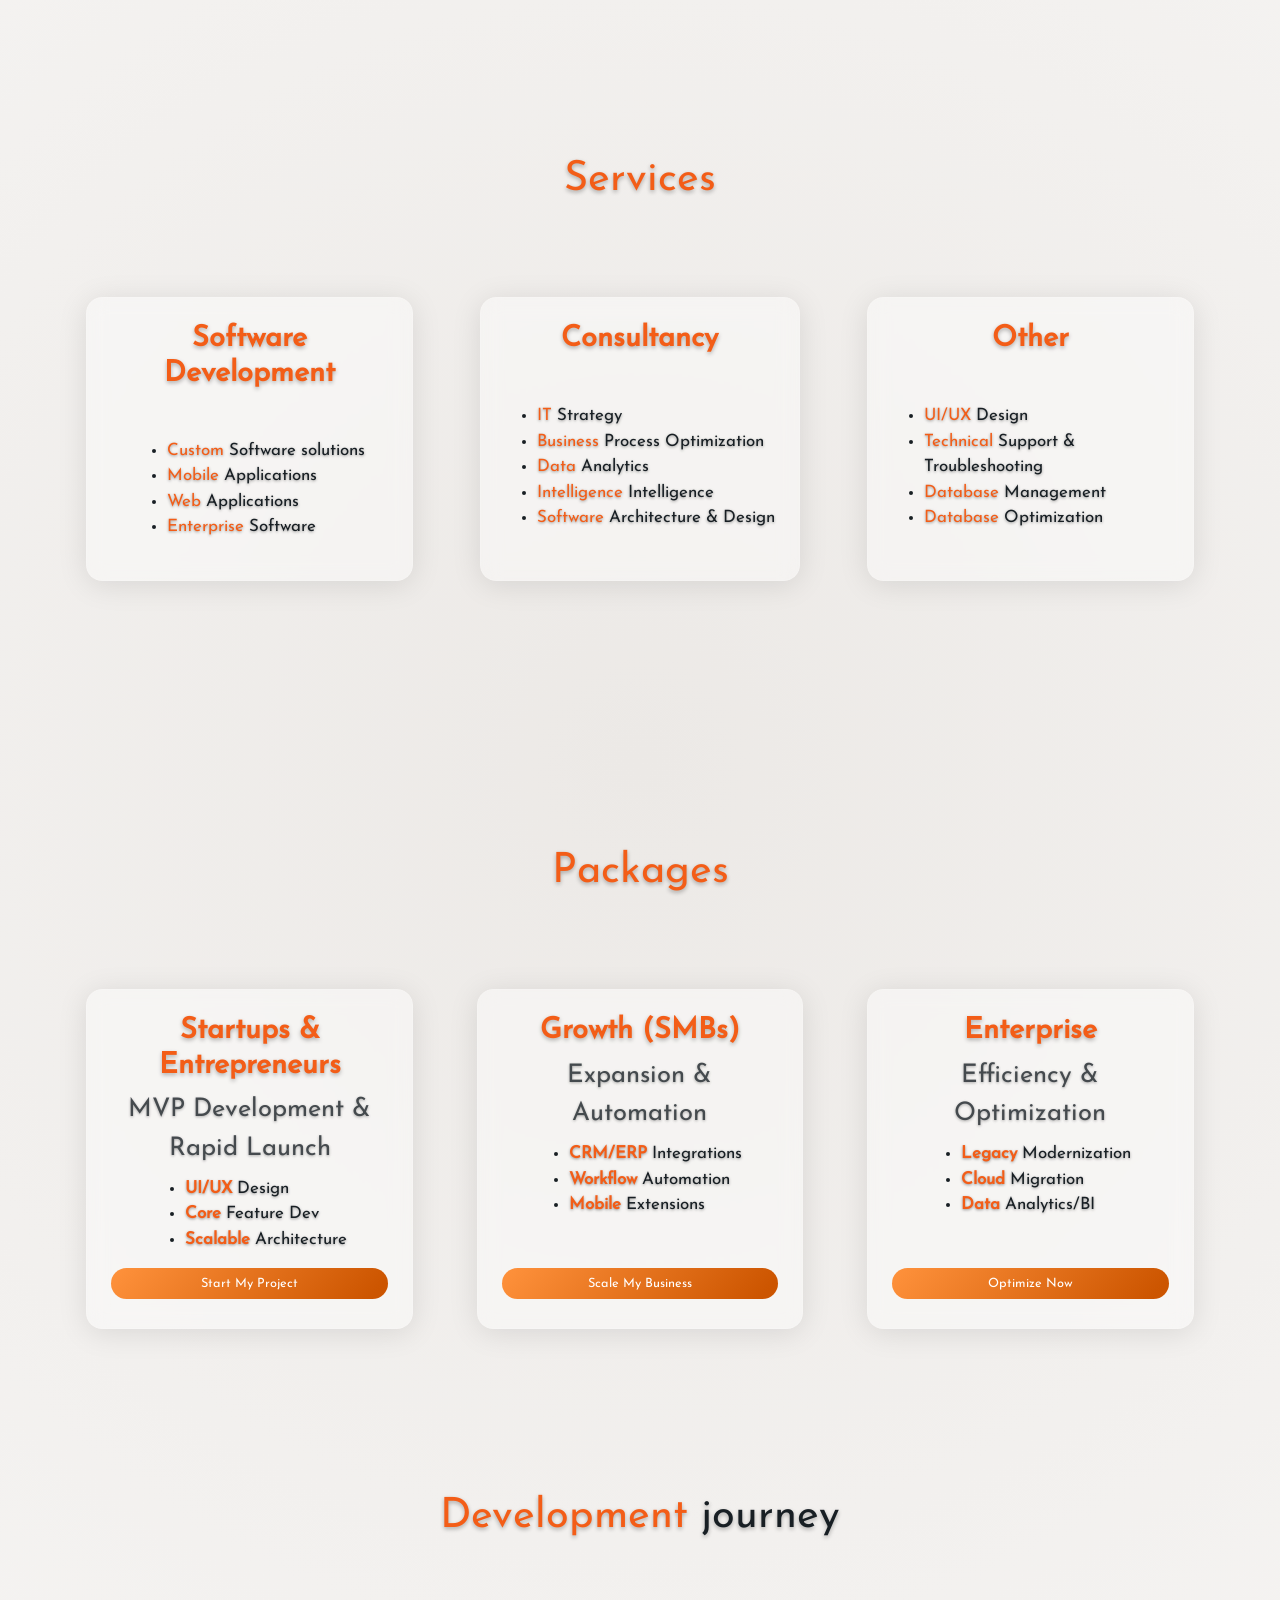
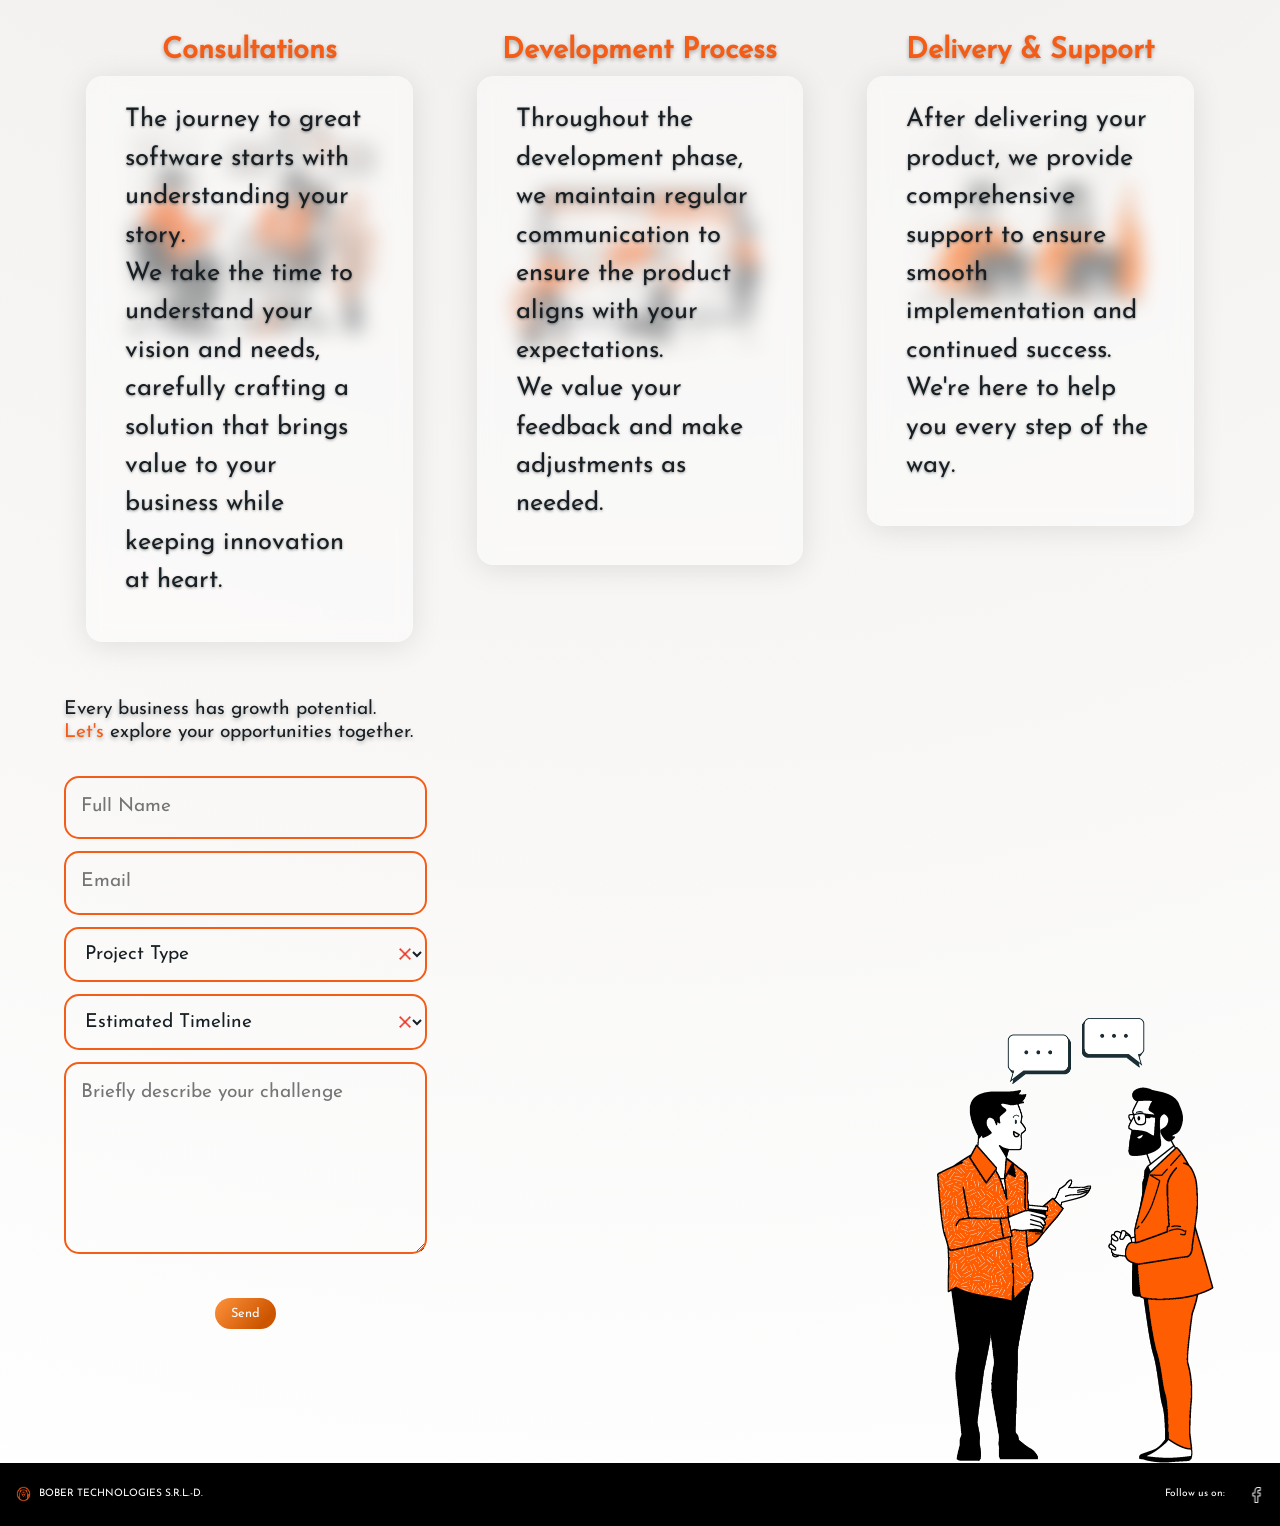
==== commit 2f7d86f5: "." ====
--- a/index.html
+++ b/index.html
@@ -4,15 +4,18 @@
     <meta charset="UTF-8">
     <meta name="viewport" content="width=device-width, initial-scale=1.0">
 
-    <meta name="description" content="Custom Software Development Romania | Business Automation Solutions | Software Cost Optimization. We turn innovative ideas into powerful software solutions.">
-    <meta name="keywords" content="Custom Software Development Romania, Business Automation Solutions, Software Cost Optimization, BOBER TECHNOLOGIES, dezvoltare web, dezvoltare software personalizată, dezvoltare aplicații mobile, consultanță IT, companie software, soluții software pentru afaceri, dezvoltare aplicații web, soluții cloud, externalizare software, software pentru întreprinderi, transformare digitală, mentenanță software, suport tehnic, integrare software, partener tehnologic">
+    <meta name="description" content="Servicii de dezvoltare software personalizat în România. Oferim soluții de automatizare a afacerilor, design web și optimizare SEO pentru creșterea vizibilității online.">
+    <meta name="keywords" content="dezvoltare software Romania, automatizare afaceri, servicii SEO, design web, BOBER TECHNOLOGIES, consultanta IT, aplicatii mobile, solutii cloud, transformare digitala">
+    <link rel="alternate" hreflang="ro" href="https://b-tech.ro/index.html" />
+    <link rel="alternate" hreflang="en" href="https://b-tech.ro/index.html" />
+    <link rel="alternate" hreflang="x-default" href="https://b-tech.ro/index.html" />
 
     <!-- Content language -->
     <meta http-equiv="content-language" content="en, ro">
 
     <meta name="author" content="BOBER TECHNOLOGIES S.R.L.-D.">
     <meta name="robots" content="index, follow">
-    <link rel="canonical" href="https://b-tech.ro/" />
+    <link rel="canonical" href="https://b-tech.ro/index.html" />
 
       <!-- Favicon -->
     <link rel="icon" href="/res/icons/beaver_ico.ico" type="image/png">
@@ -23,8 +26,8 @@
     <meta property="og:locale:alternate" content="ro_RO, en_US" />
     <meta property="og:locale" content="ro_RO" />
     <meta property="og:type" content="website" />
-    <meta property="og:title" content="BOBER TECHNOLOGIES - Custom Software & IT Solutions" />
-    <meta property="og:description" content="Custom Software Development, Web Design, and SEO in Romania. We turn your ideas into reality." />
+    <meta property="og:title" content="Dezvoltare Software & Soluții IT - BOBER TECHNOLOGIES" />
+    <meta property="og:description" content="Transformăm ideile în soluții software performante. Web Design, SEO și Automatizări în România." />
     <meta property="og:image" content="https://b-tech.ro/res/LOGO_Dark.png" />
     <meta property="og:image:width" content="1200" />
     <meta property="og:image:height" content="630" />
@@ -70,7 +73,7 @@
               "@type": "ListItem",
               "position": 1,
               "name": "Home",
-              "item": "https://b-tech.ro/index.html"
+              "item": "https://b-tech.ro/home.html"
             },
             {
               "@type": "ListItem",
@@ -106,7 +109,7 @@
         }
     </script>
 
-    <title>BOBER TECHNOLOGIES | Custom Software Development & IT Consulting</title>
+    <title>Dezvoltare Software & Consultanță IT | BOBER TECHNOLOGIES</title>
   
     <link rel="stylesheet" href="styles.css" />
     <link href="https://cdn.jsdelivr.net/npm/bootstrap@5.3.3/dist/css/bootstrap.min.css" rel="stylesheet" />
@@ -126,14 +129,14 @@
     <header>
         <nav class="navbar">
             <div class="logo">
-                <a href="index.html" class="logo-btn">
+                <a href="home.html" class="logo-btn">
                     <div class="logo-wrapper">
                         <div class="logo-background"></div>
                     </div>
                 </a>
             </div>
             <div class="nav-links">
-                <a href="index.html" class="nav-btn" data-i18n-key="header.nav.home">Home</a>
+                <a href="home.html" class="nav-btn" data-i18n-key="header.nav.home">Home</a>
                 <a href="web-design.html" class="nav-btn" data-i18n-key="header.nav.web_design">Web Design</a>
                 <a href="seo.html" class="nav-btn" data-i18n-key="header.nav.seo">SEO</a>
                 <a href="automation.html" class="nav-btn" data-i18n-key="header.nav.automation">Automation</a>
@@ -382,7 +385,7 @@
                             </h3>
                             <div class="about-column-wrapper">
                                 <div class="parallax-img">
-                                    <img loading="lazy" src="res/consultation.png" alt="Consultation background" />
+                                    <img loading="lazy" src="res/consultation.png" alt="Servicii de consultanță software și strategie IT" />
                                 </div>
                                 <div class="about-column">
                                     <p>
@@ -400,7 +403,7 @@
                             </h3>
                             <div class="about-column-wrapper">
                                 <div class="parallax-img">
-                                    <img loading="lazy" src="res/development.png" alt="Development background" style="margin-top: 75px;" />
+                                    <img loading="lazy" src="res/development.png" alt="Dezvoltare software personalizat și aplicații web" style="margin-top: 75px;" />
                                 </div>
                                 <div class="about-column">
                                     <p>
@@ -418,7 +421,7 @@
                             </h3>
                             <div class="about-column-wrapper">
                                 <div class="parallax-img">
-                                    <img loading="lazy" src="res/support.png" alt="Support background" />
+                                    <img loading="lazy" src="res/support.png" alt="Suport tehnic și mentenanță software profesională" />
                                 </div>
                                 <div class="about-column">
                                     <p>
@@ -468,7 +471,7 @@
                 </form>
                 <div id="form-status"></div>
                 <div class="contact-image">
-                    <img loading="lazy" src="res/contact.png" alt="Contact illustration" class="contact-img">
+                    <img loading="lazy" src="res/contact.png" alt="Contactează BOBER TECHNOLOGIES pentru soluții IT" class="contact-img">
                 </div>
             </div>
         </section>
--- a/styles.css
+++ b/styles.css
@@ -322,12 +322,16 @@
 }
 
 /* Company Info Centering and Wrapping */
+#company-info {
+    min-height: 50vh;
+}
+
 .company-info-container {
     display: flex;
     justify-content: center;
     align-items: center;
     width: 100%;
-    margin-top: 1rem;
+    margin: 1rem;
 }
 
 .company-info-container .about-column-wrapper {
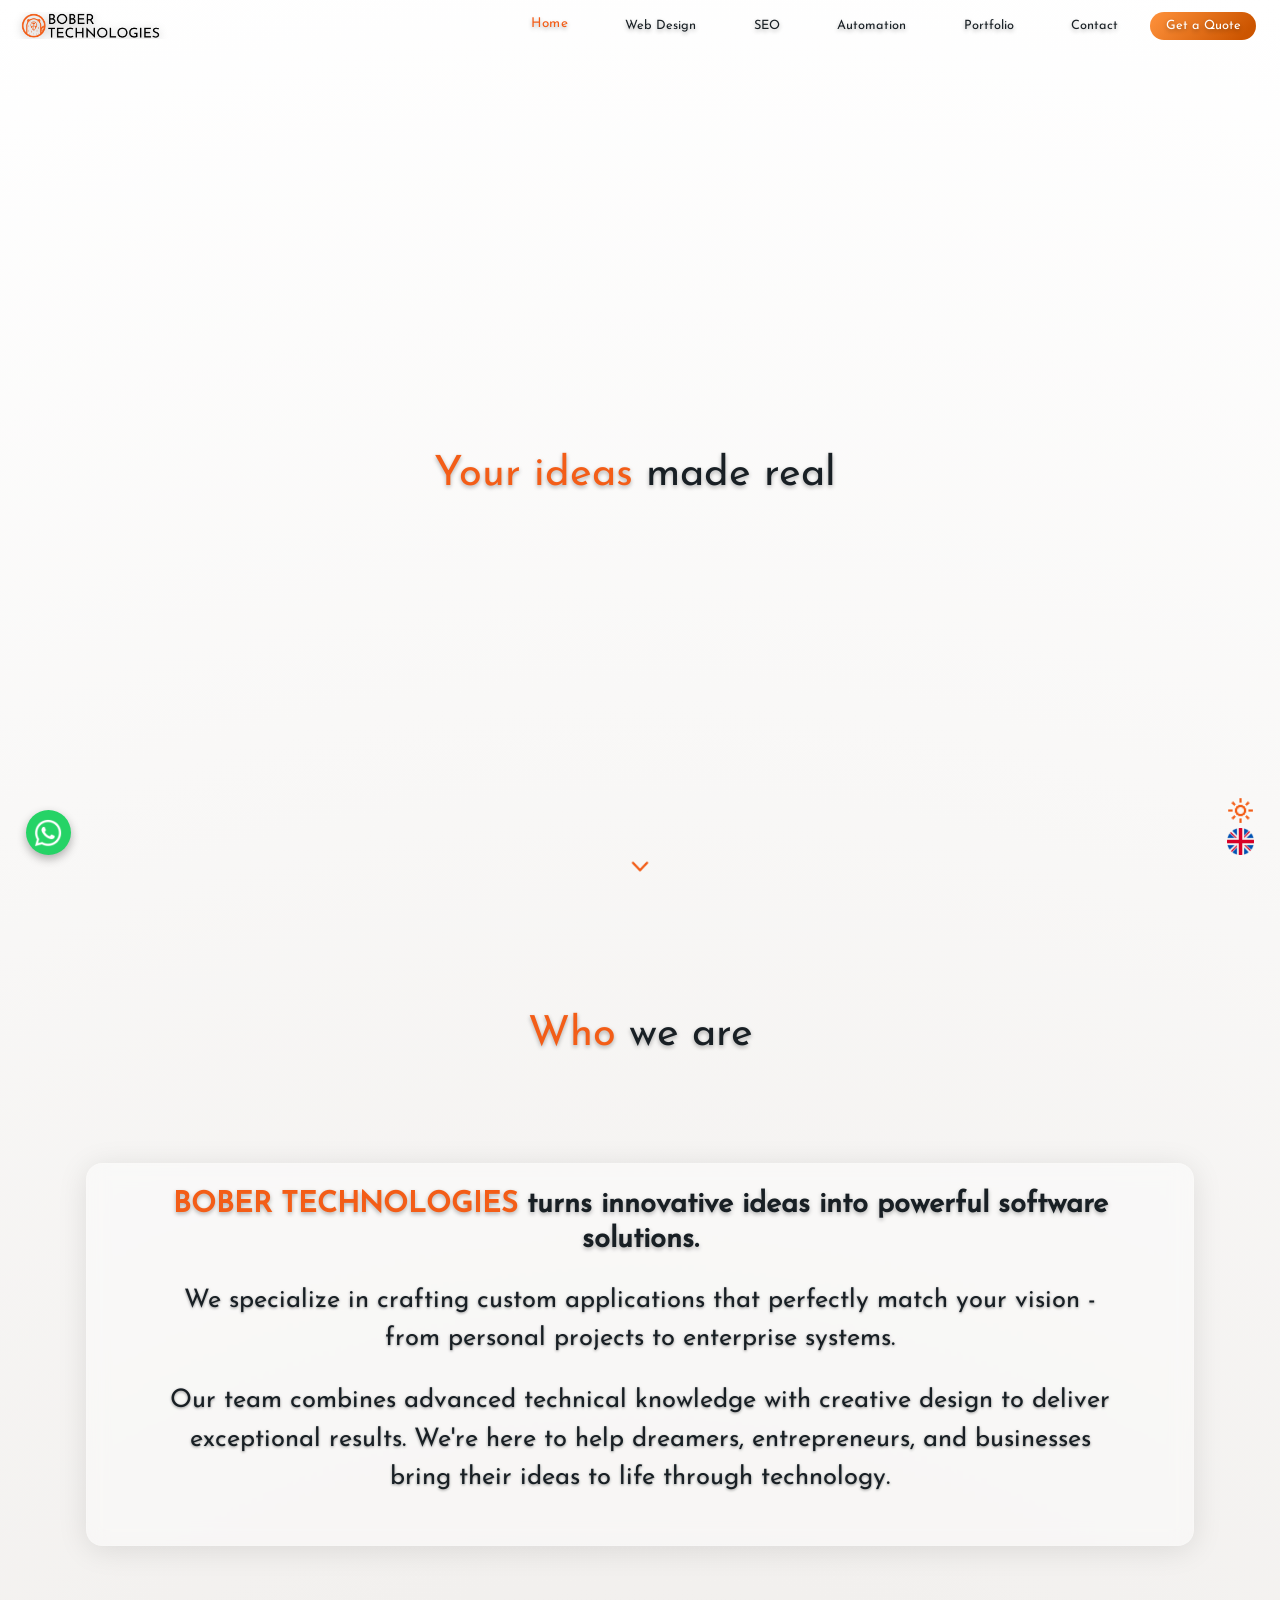
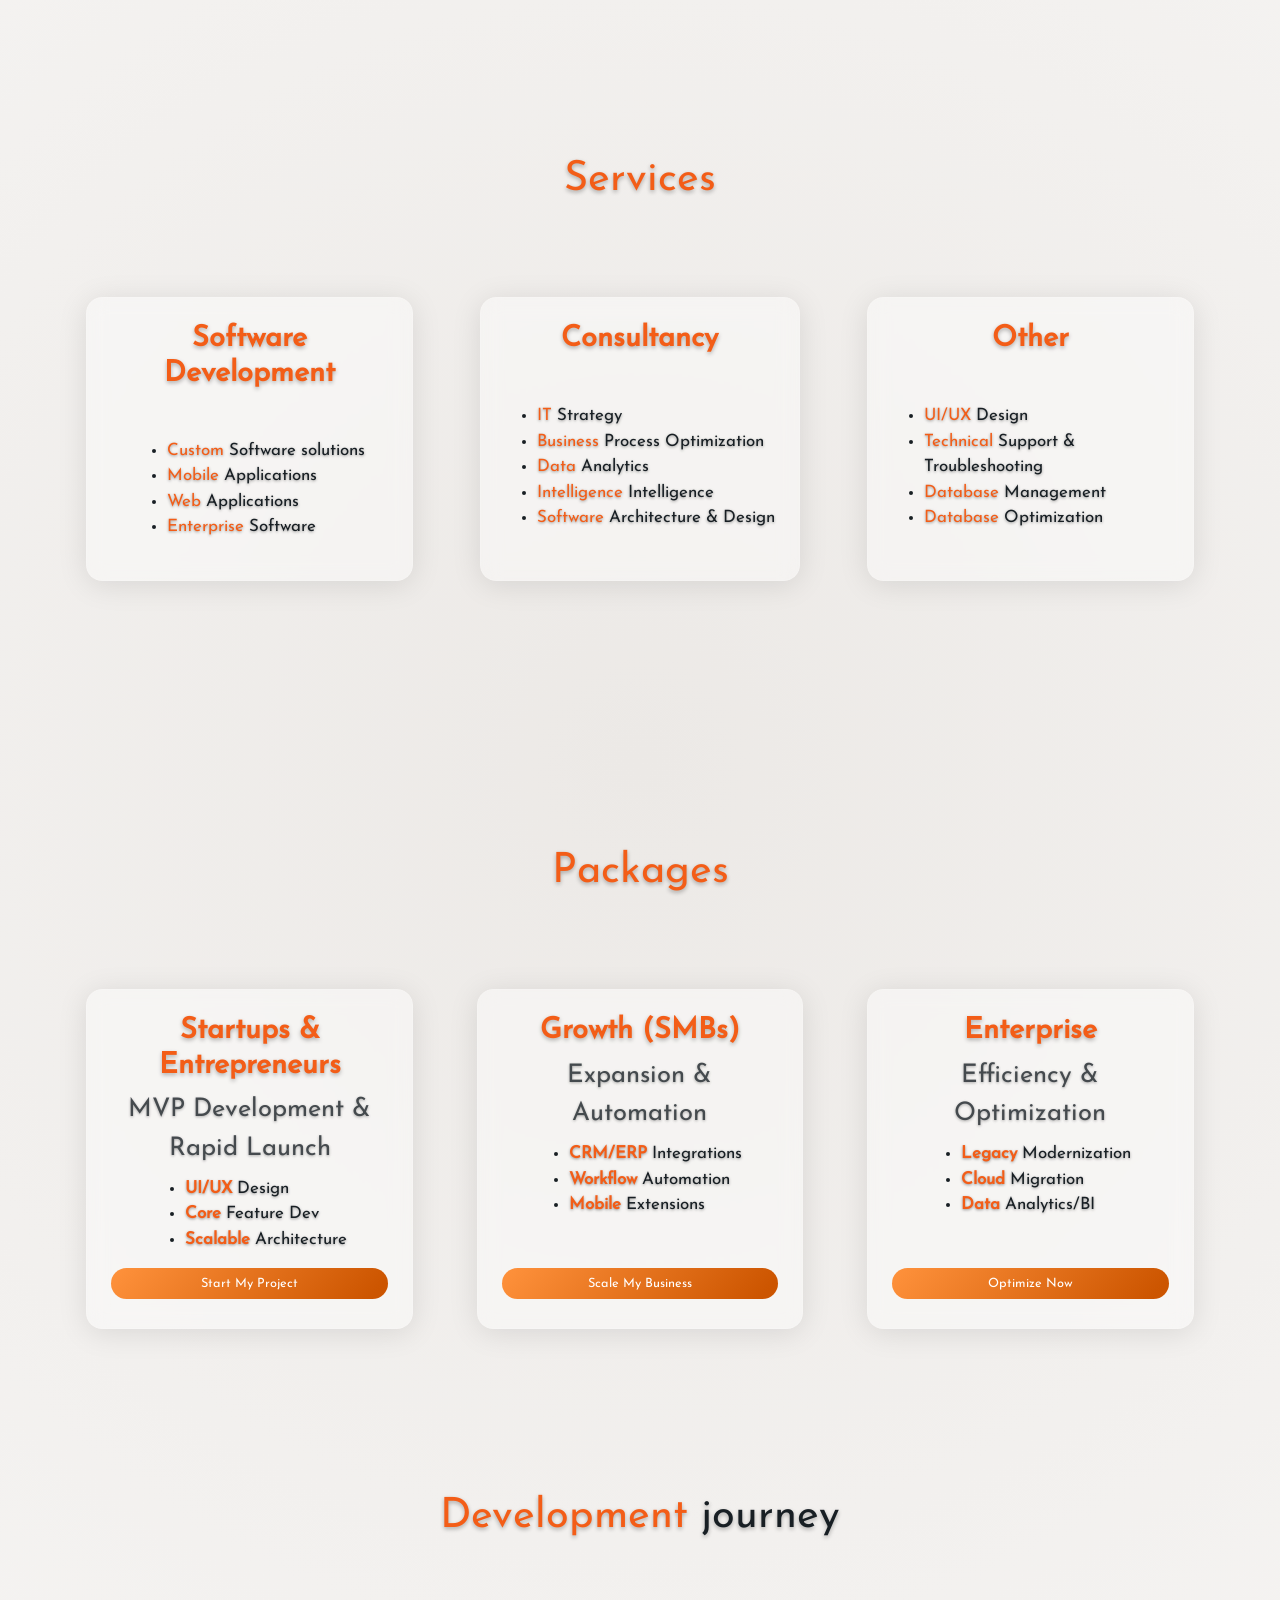
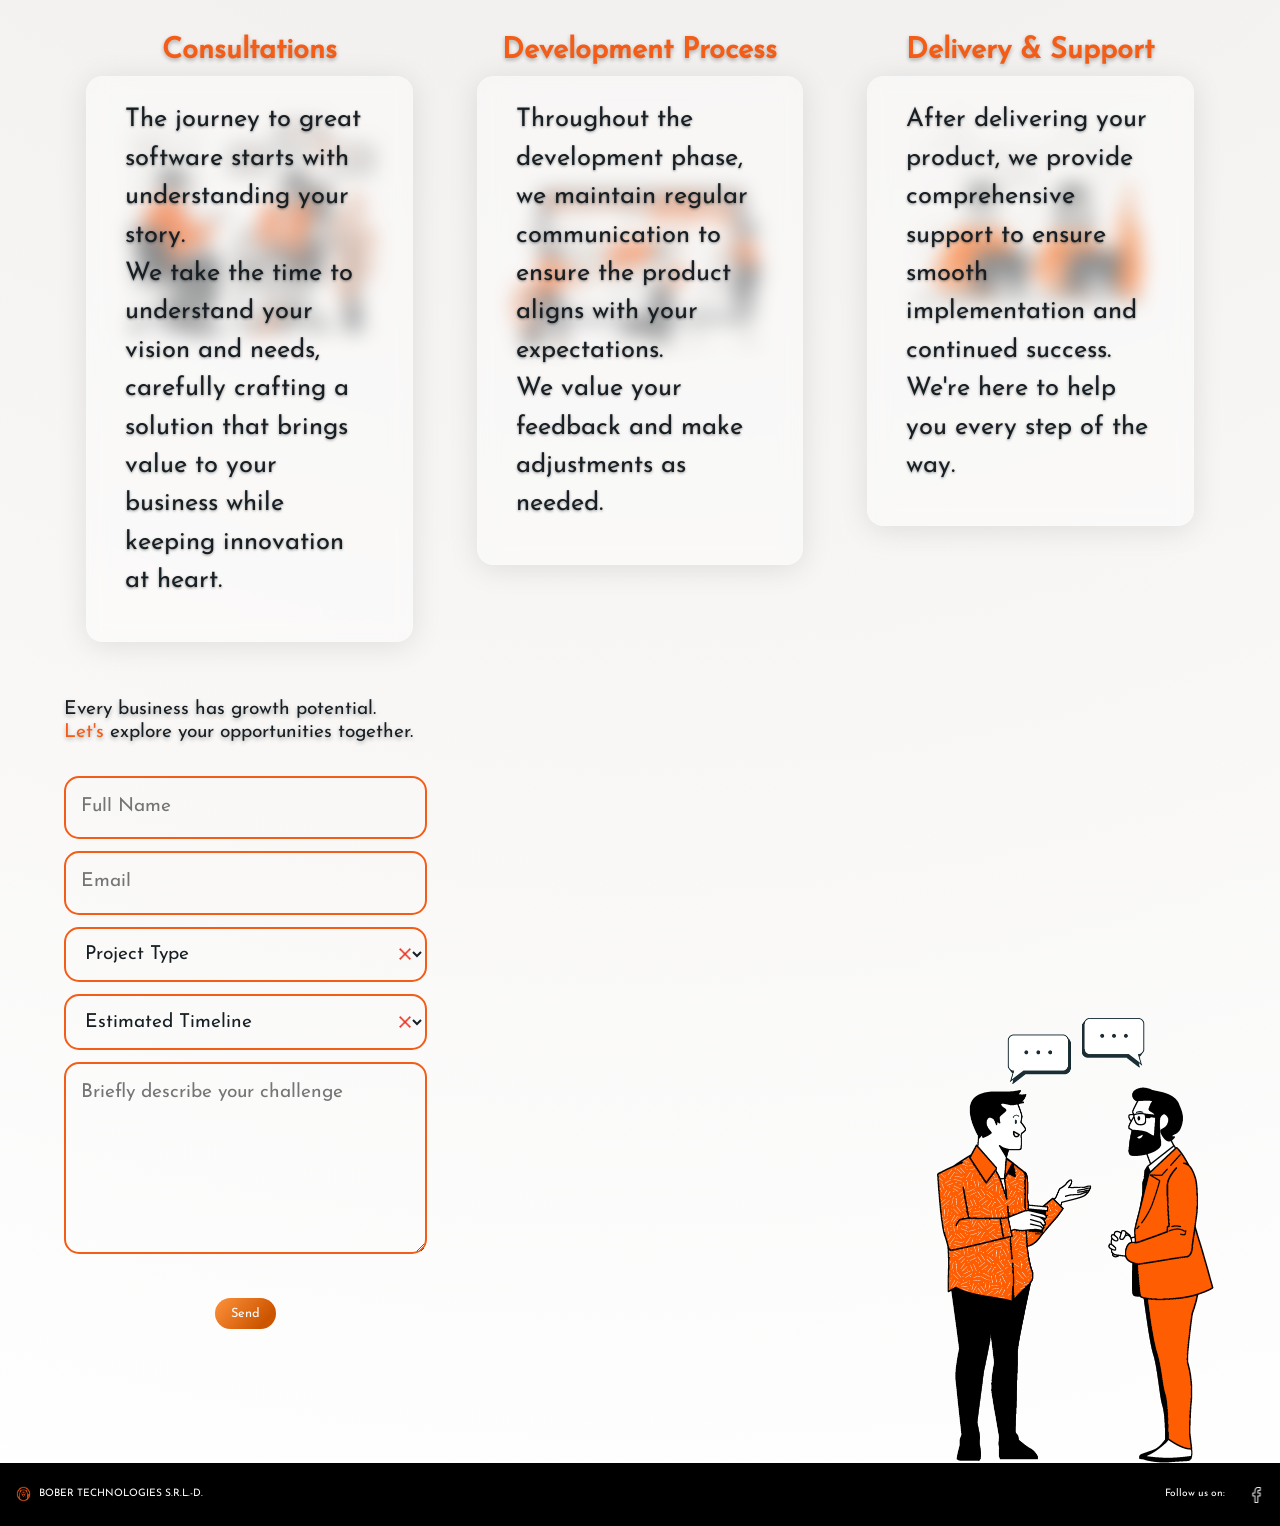
==== commit d755bad7: "." ====
--- a/index.html
+++ b/index.html
@@ -73,7 +73,7 @@
               "@type": "ListItem",
               "position": 1,
               "name": "Home",
-              "item": "https://b-tech.ro/home.html"
+              "item": "https://b-tech.ro/index.html"
             },
             {
               "@type": "ListItem",
@@ -129,14 +129,14 @@
     <header>
         <nav class="navbar">
             <div class="logo">
-                <a href="home.html" class="logo-btn">
+                <a href="index.html" class="logo-btn">
                     <div class="logo-wrapper">
                         <div class="logo-background"></div>
                     </div>
                 </a>
             </div>
             <div class="nav-links">
-                <a href="home.html" class="nav-btn" data-i18n-key="header.nav.home">Home</a>
+                <a href="index.html" class="nav-btn" data-i18n-key="header.nav.home">Home</a>
                 <a href="web-design.html" class="nav-btn" data-i18n-key="header.nav.web_design">Web Design</a>
                 <a href="seo.html" class="nav-btn" data-i18n-key="header.nav.seo">SEO</a>
                 <a href="automation.html" class="nav-btn" data-i18n-key="header.nav.automation">Automation</a>
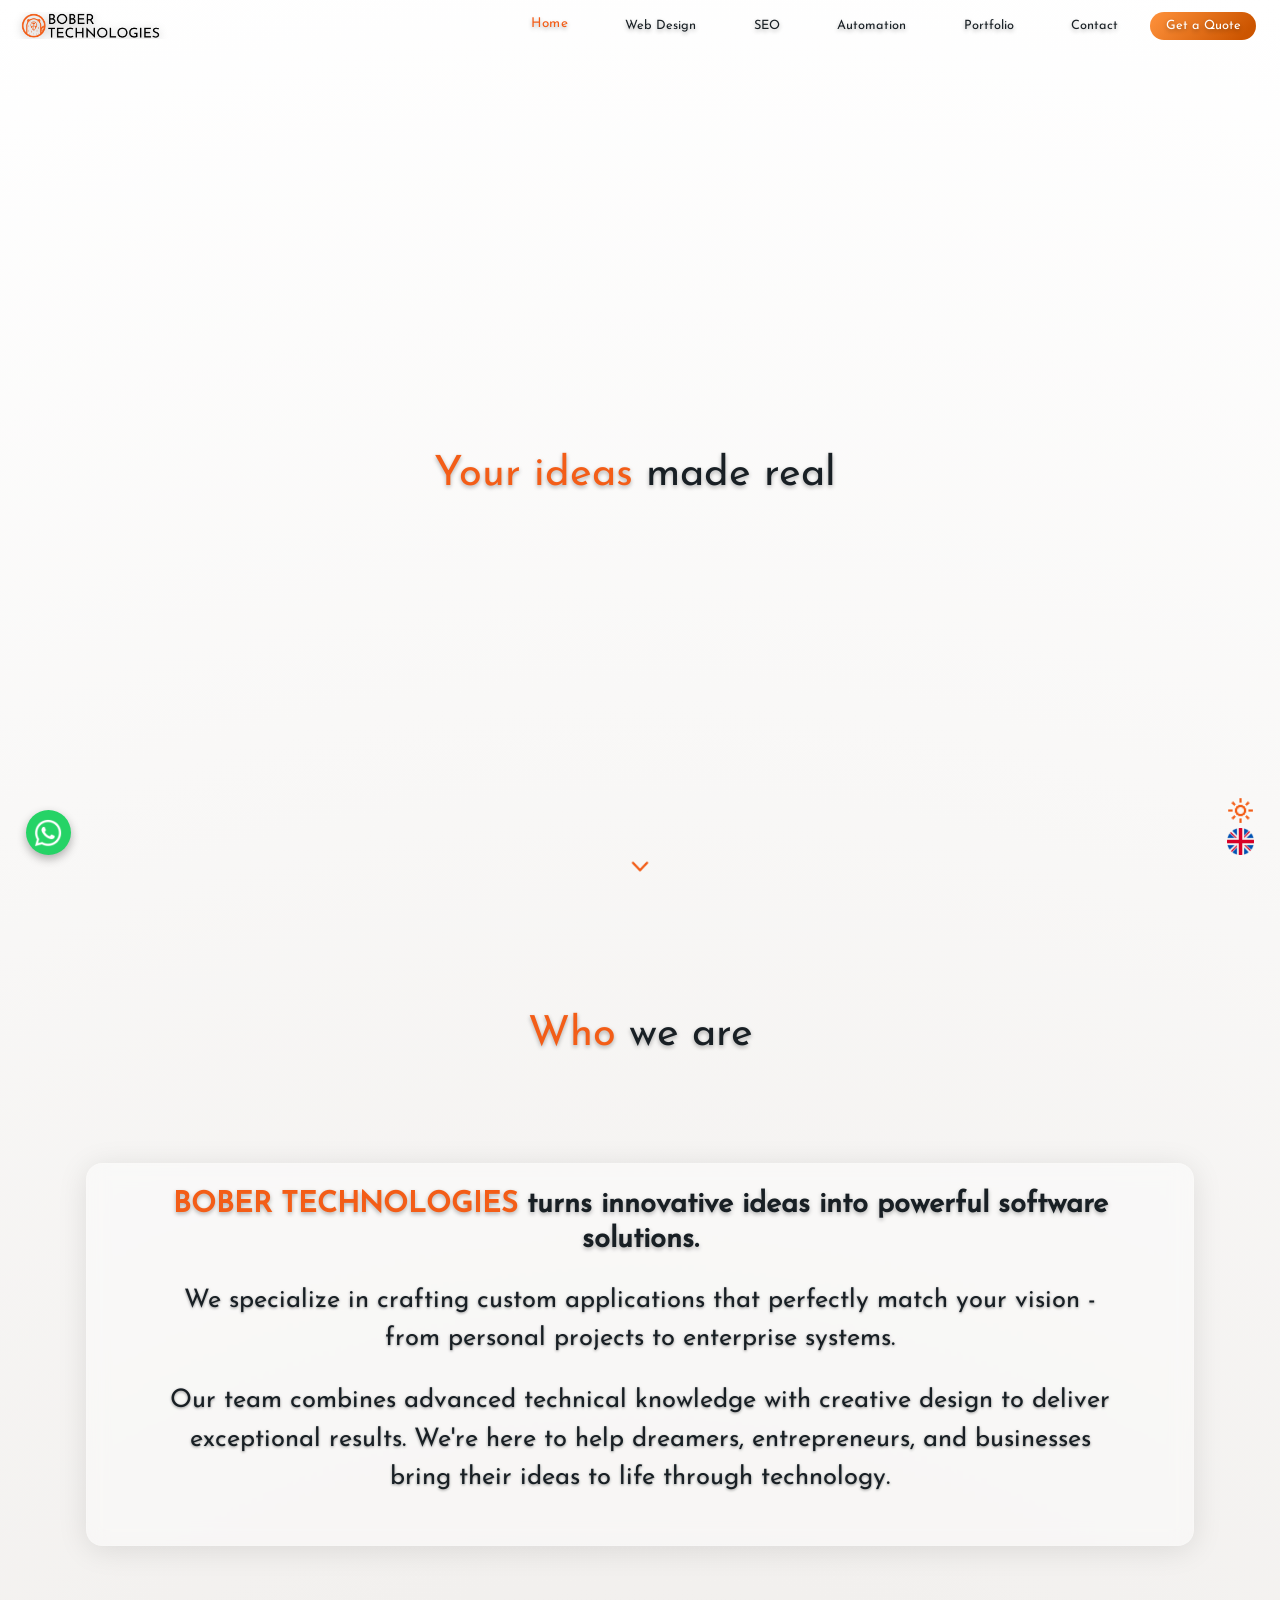
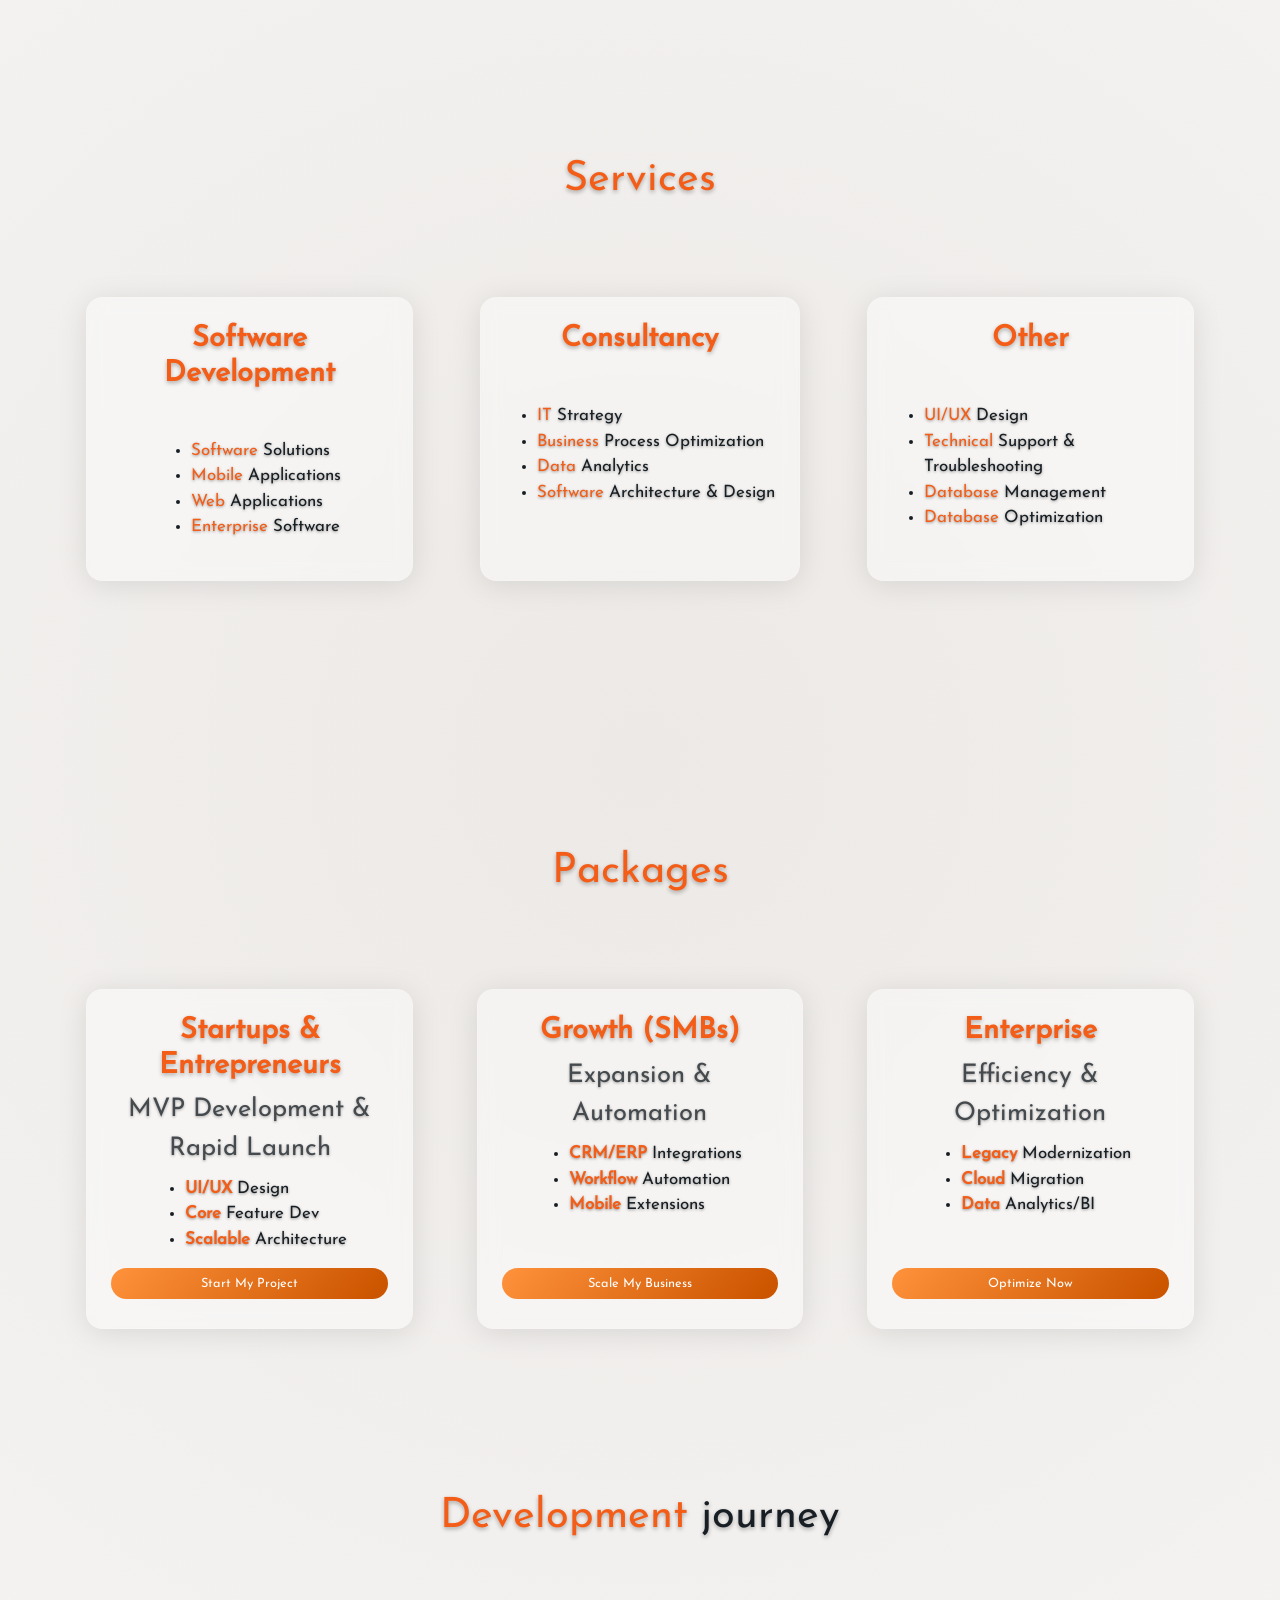
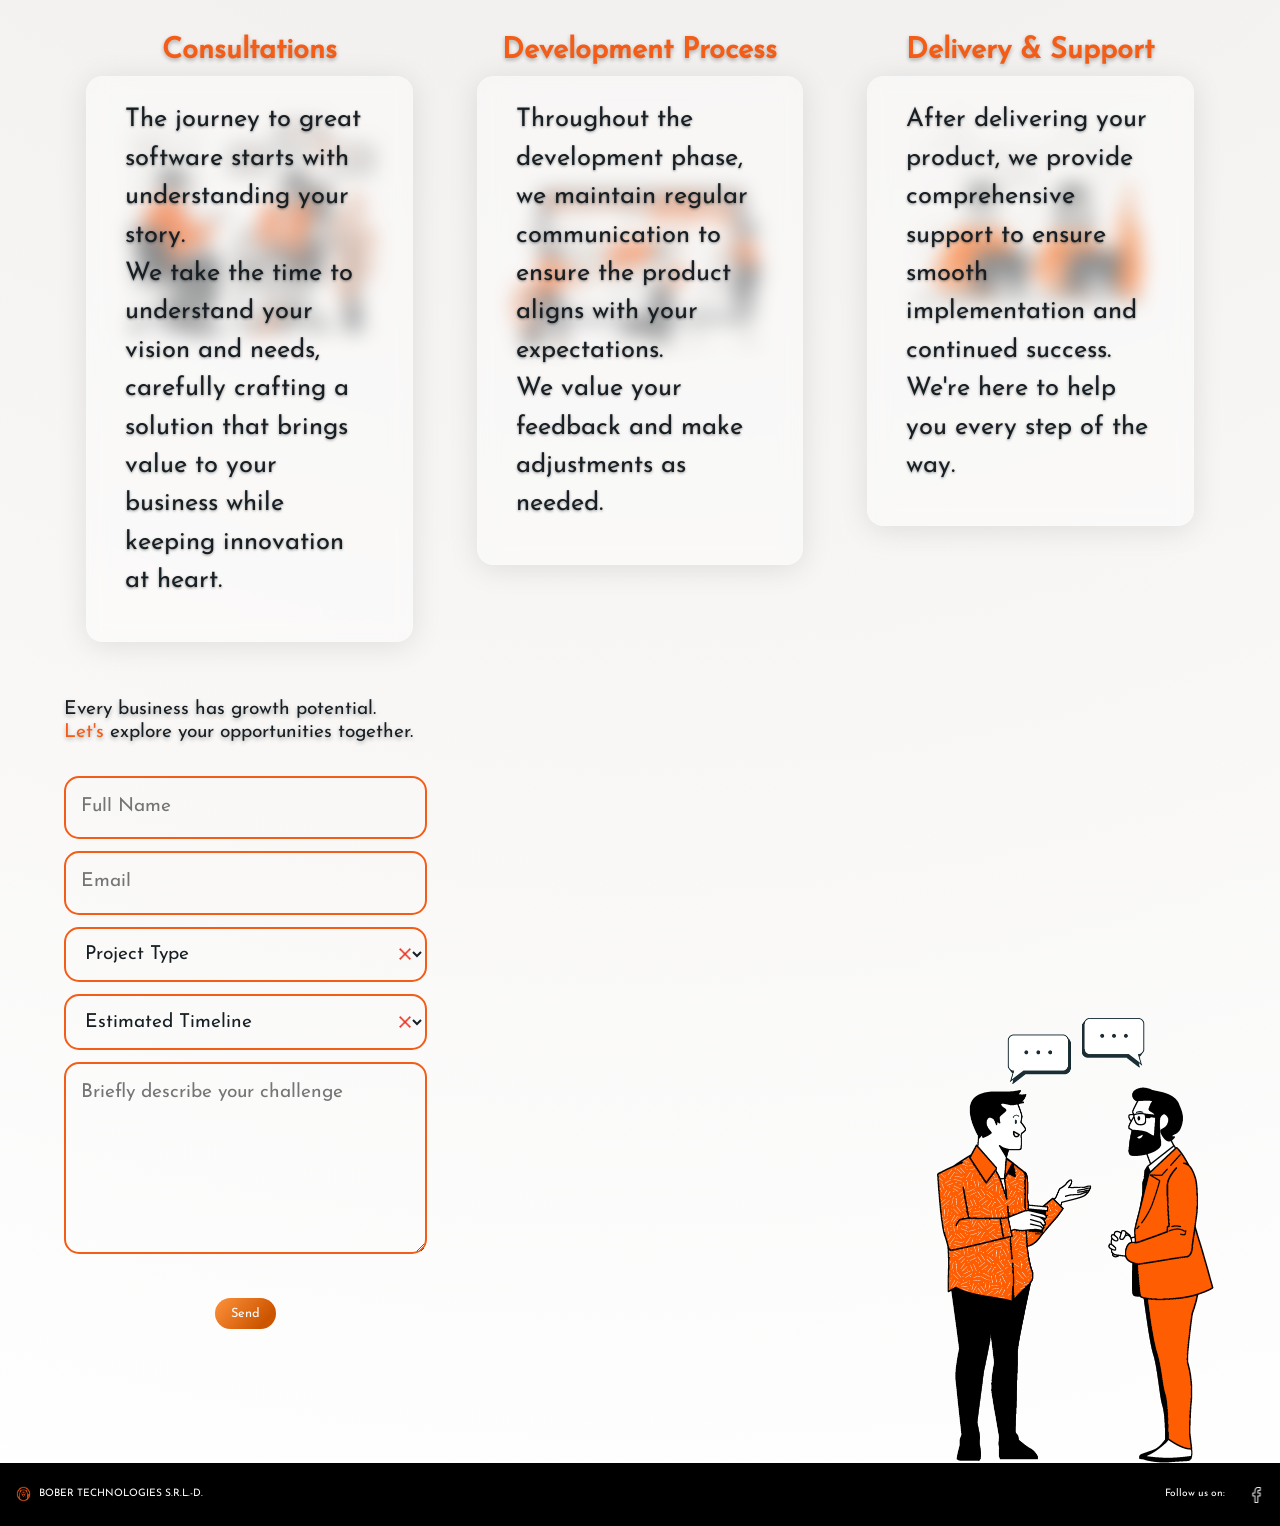
==== commit 03a82015: "text changes" ====
--- a/index.html
+++ b/index.html
@@ -273,10 +273,6 @@
                                             <span data-i18n-key="section3.analytics"></span>
                                         </li>
                                         <li>
-                                            <span class="accent" data-i18n-key="section3.business_intelligence"></span>
-                                            <span data-i18n-key="section3.business_intelligence"></span>
-                                        </li>
-                                        <li>
                                             <span class="accent" data-i18n-key="section3.software_architecture"></span>
                                             <span data-i18n-key="section3.architecture_design"></span>
                                         </li>
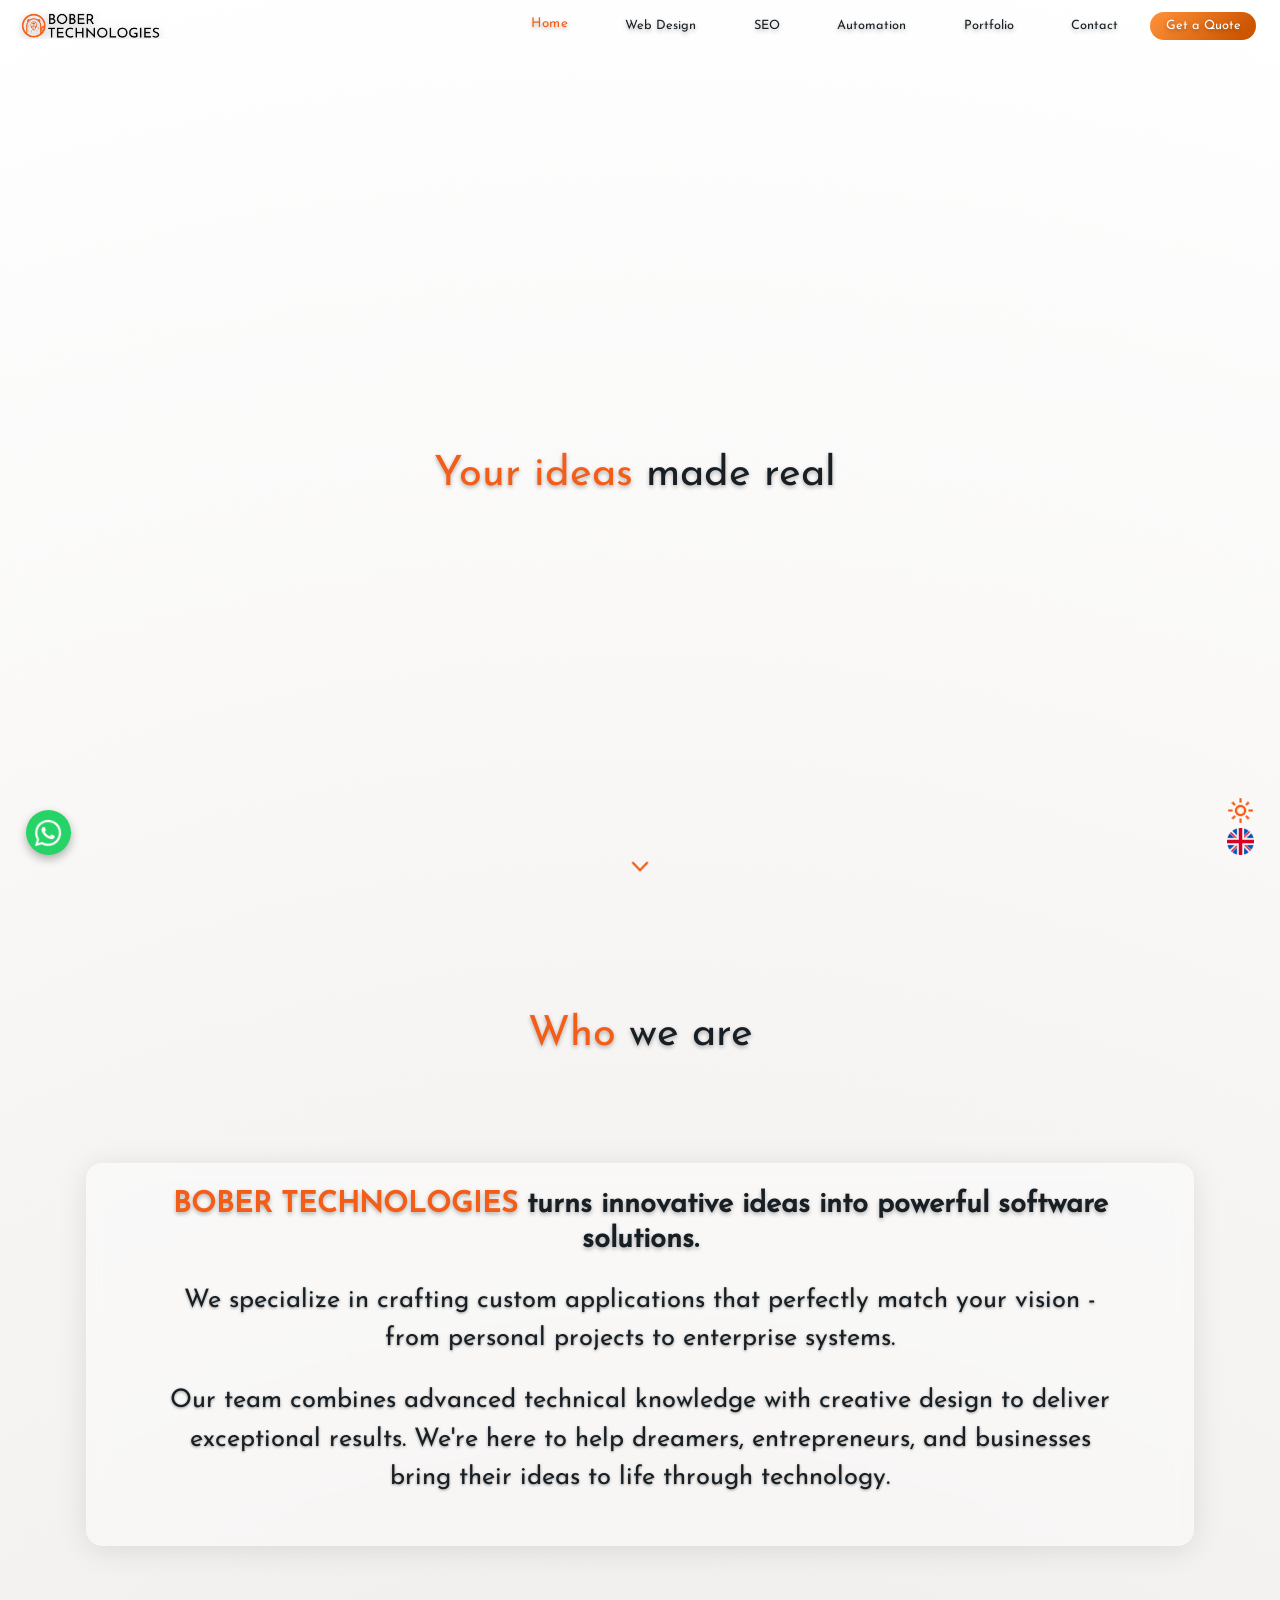
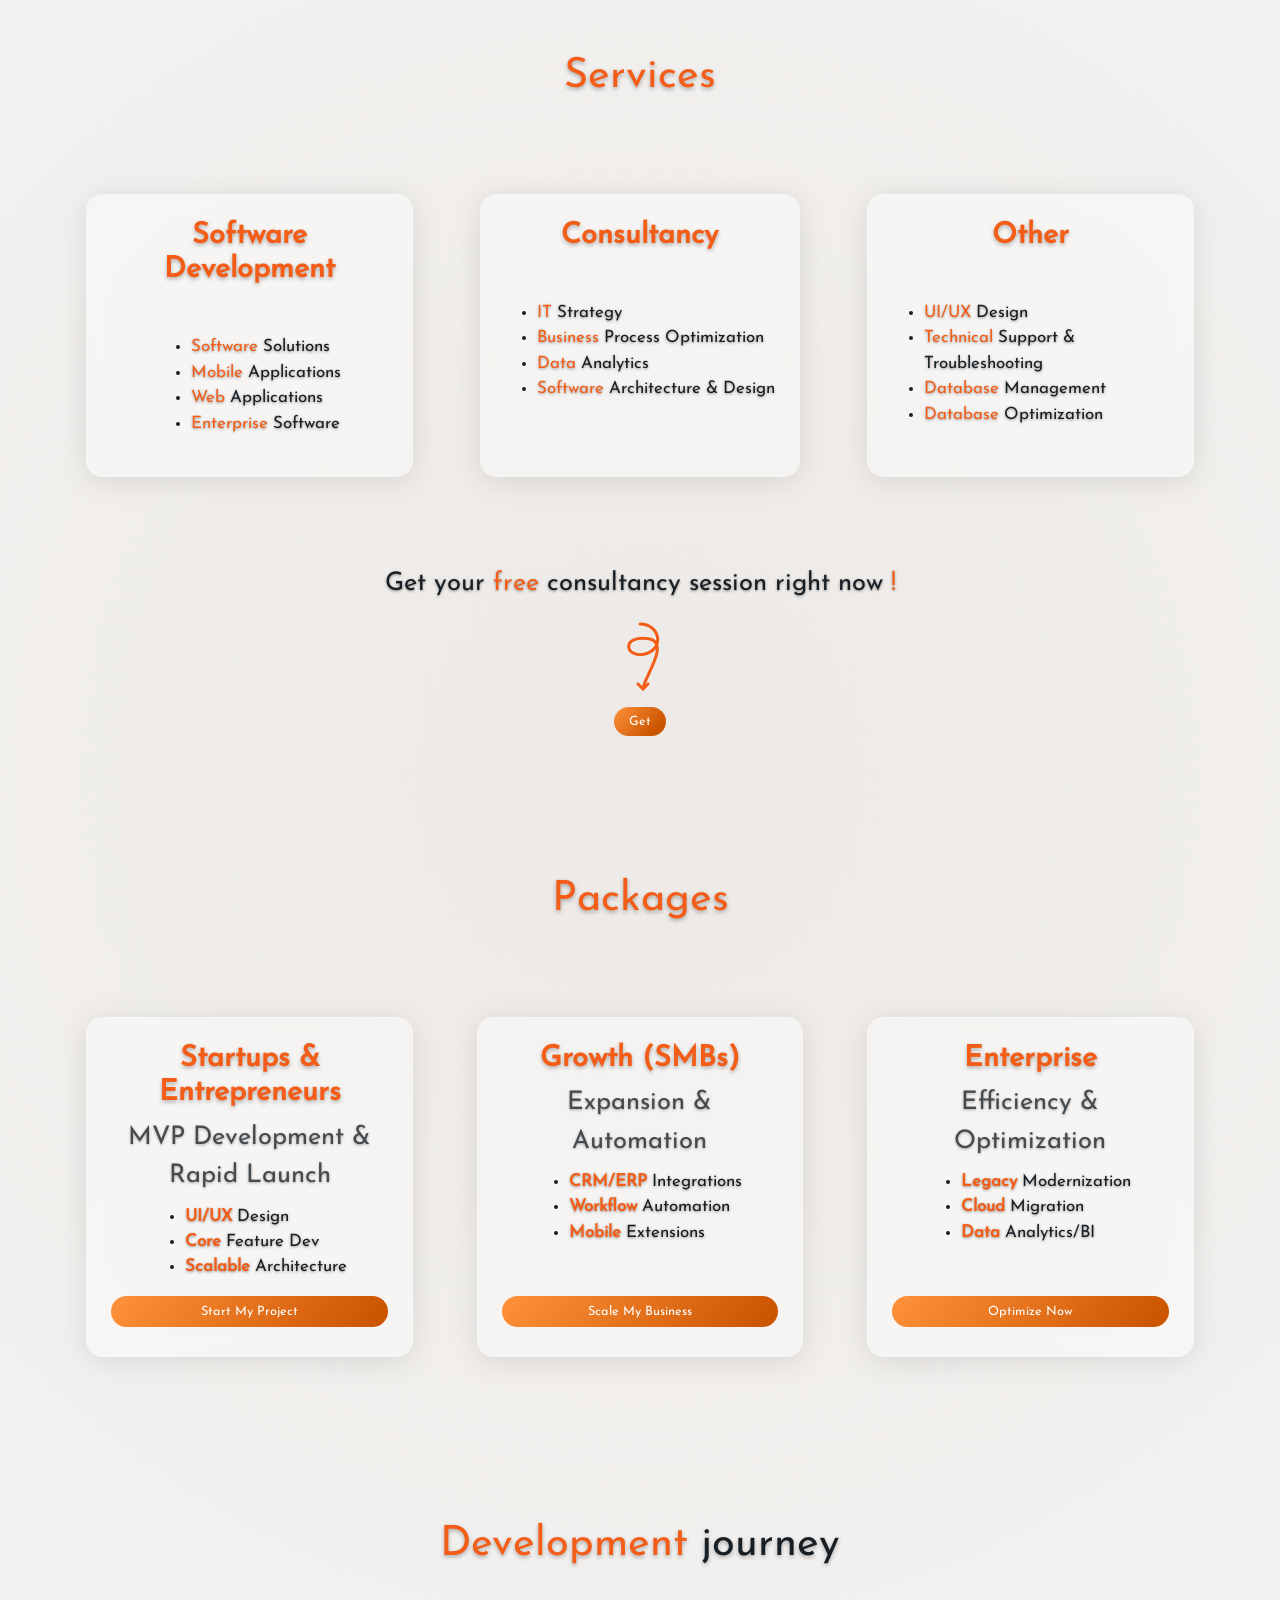
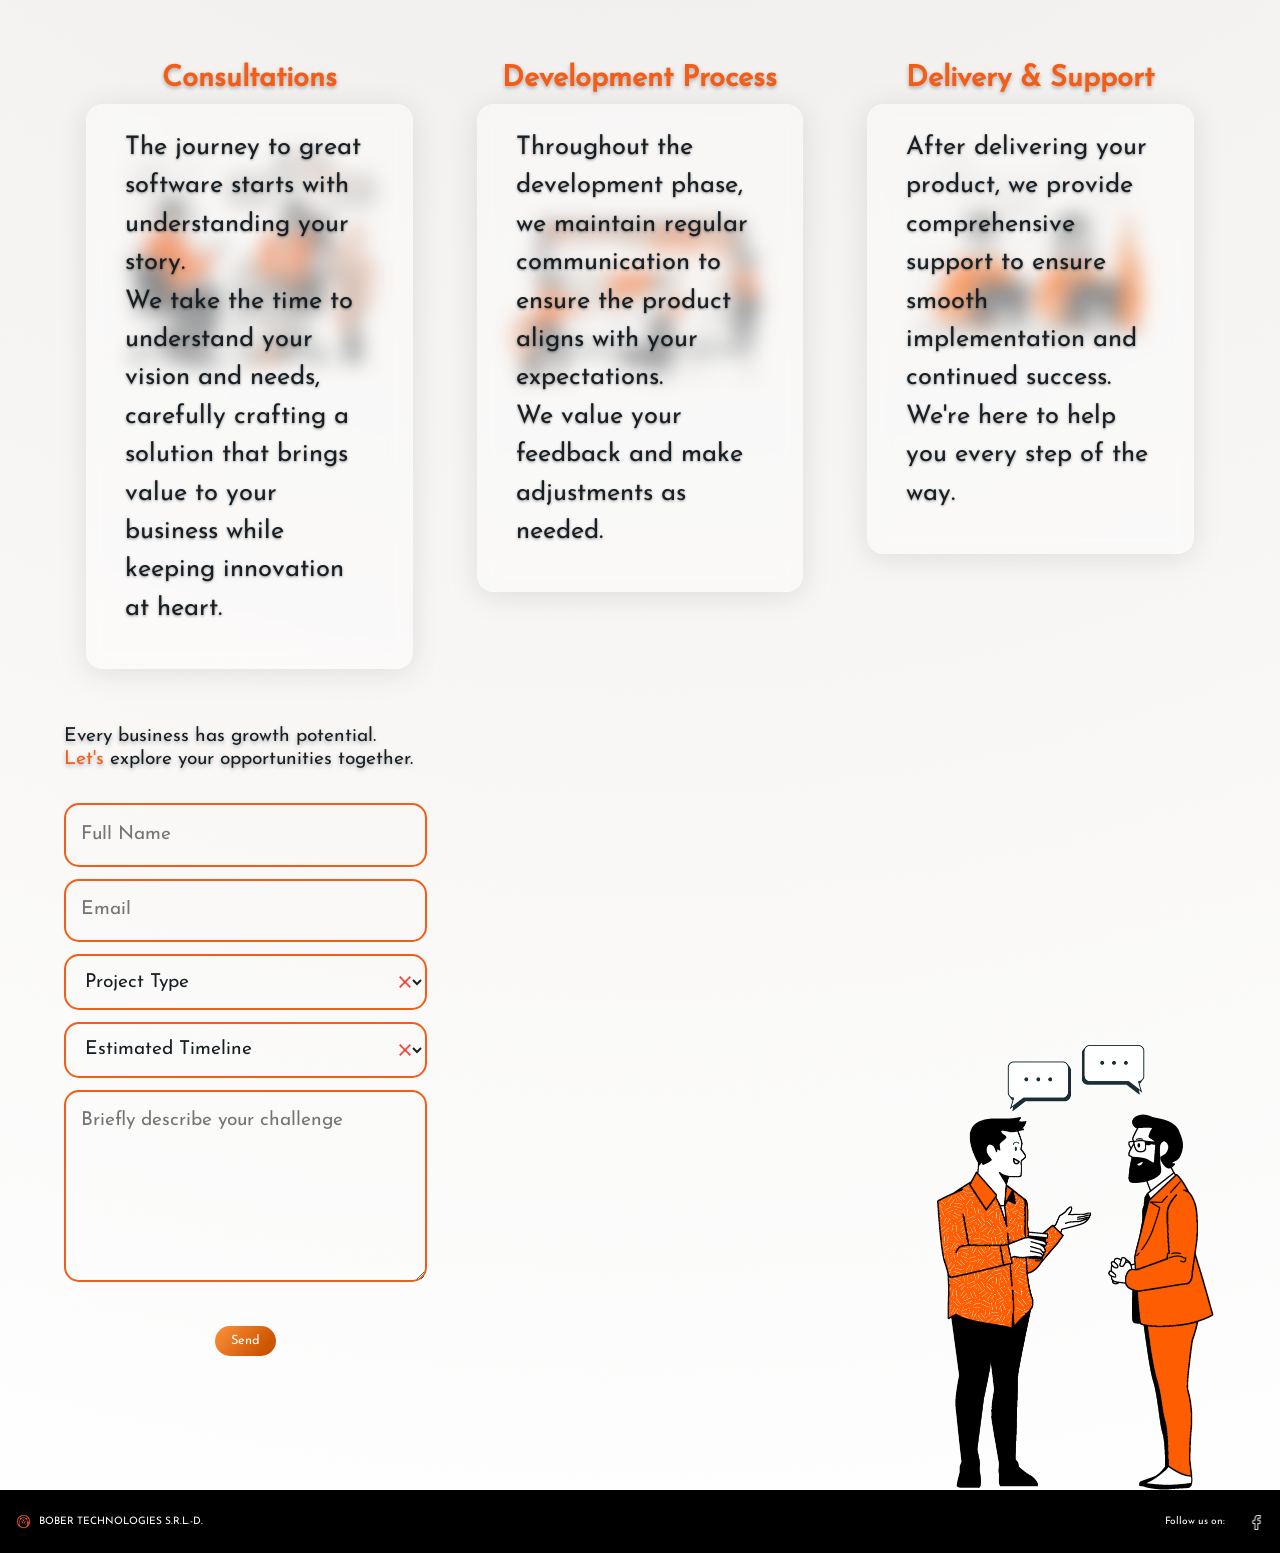
==== commit 70592350: "Add services CTA section with localization support, enhance styles, and update contact form for free" ====
--- a/index.html
+++ b/index.html
@@ -310,6 +310,24 @@
                             </div>
                         </div>
                     </div>
+
+                    <!-- CTA Section -->
+                    <div class="services-cta-container">
+                        <p class="services-cta-text">
+                            <span data-i18n-key="section3.cta.text_start"></span>
+                            <span class="accent" data-i18n-key="section3.cta.free"></span>
+                            <span data-i18n-key="section3.cta.text_end"></span><span class="accent"> !</span>
+                        </p>
+                        <div class="cta-arrow-button-wrapper">
+                            <span class="spiral-arrow-wrapper">
+                                <svg class="spiral-arrow" viewBox="0 0 60 80" preserveAspectRatio="none">
+                                    <path class="spiral-path" d="M30,5 C50,5 55,30 35,35 C15,40 10,15 40,20 C60,25 33,60 33,70" fill="none" stroke="#f35d17" stroke-width="3" stroke-linecap="round" />
+                                    <path class="arrow-head" d="M28,65 L33,70 L38,65" fill="none" stroke="#f35d17" stroke-width="3" stroke-linecap="round" stroke-linejoin="round" />
+                                </svg>
+                            </span>
+                            <a href="contact.html?subject=free_consultancy#section5" class="submit-btn services-cta-btn" data-i18n-key="section3.cta.button" style="text-decoration: none;"></a>
+                        </div>
+                    </div>
                 </div>
             </div>
         </section>
--- a/styles.css
+++ b/styles.css
@@ -874,4 +874,94 @@
 @keyframes floatArrow {
     0%, 100% { transform: translateX(-50%) translateY(0); }
     50% { transform: translateX(-50%) translateY(-10px); }
-}+}
+/* --- 10. Services CTA --- */
+.services-cta-container {
+    margin-top: 4rem;
+    text-align: center;
+    width: 100%;
+}
+
+.services-cta-text {
+    display: block;
+    text-align: center !important;
+    width: 100% !important;
+    font-size: clamp(1rem, calc(0.8rem + 1vw), 5rem) !important;
+    margin-bottom: 1rem;
+}
+
+.cta-arrow-button-wrapper {
+    display: flex;
+    flex-direction: column;
+    align-items: center;
+    gap: 0.5rem;
+}
+
+.spiral-arrow-wrapper {
+    display: block;
+    width: 60px;
+    height: 80px;
+    margin: 0 auto;
+    position: relative;
+    overflow: visible;
+}
+
+.spiral-arrow {
+    width: 100%;
+    height: 100%;
+    overflow: visible;
+}
+
+.spiral-arrow .spiral-path {
+    stroke-dasharray: 400;
+    stroke-dashoffset: 400;
+    animation: drawSpiral 2s ease forwards;
+}
+
+.spiral-arrow .arrow-head {
+    opacity: 0;
+    animation: fadeIn 0.1s ease 1.8s forwards;
+}
+
+@keyframes fadeIn {
+    to { opacity: 1; }
+}
+
+@keyframes drawSpiral {
+    to {
+        stroke-dashoffset: 0;
+    }
+}
+
+.services-cta-btn {
+    height: clamp(1.6rem, 2.2vw, 6rem);
+    font-size: clamp(0.8rem, 1vw, 4rem) !important;
+    padding: 0 clamp(0.64rem, 2.4vw, 0.96rem) !important;
+    border: 0 !important;
+    border-radius: 5rem !important;
+    background-image: linear-gradient(131deg, #ff923c, #c50, #c50, #c50) !important;
+    background-size: 300% 100% !important;
+    transition: all 0.3s ease-in-out !important;
+    font-weight: 500 !important;
+    color: var(--light) !important;
+    cursor: pointer;
+    flex-shrink: 0;
+    display: flex !important;
+    align-items: center;
+    justify-content: center;
+    text-decoration: none !important;
+    margin: 0 !important;
+    width: fit-content !important;
+}
+
+.services-cta-btn:hover {
+    box-shadow: 0 .5em .5em -.4em #cc5500ba;
+    background-size: 100% 100% !important;
+    transform: translateY(-.15em) scale(1.05) !important;
+}
+
+@media (max-width: 768px) {
+    .services-cta-text {
+        font-size: 1.1rem !important;
+    }
+}
